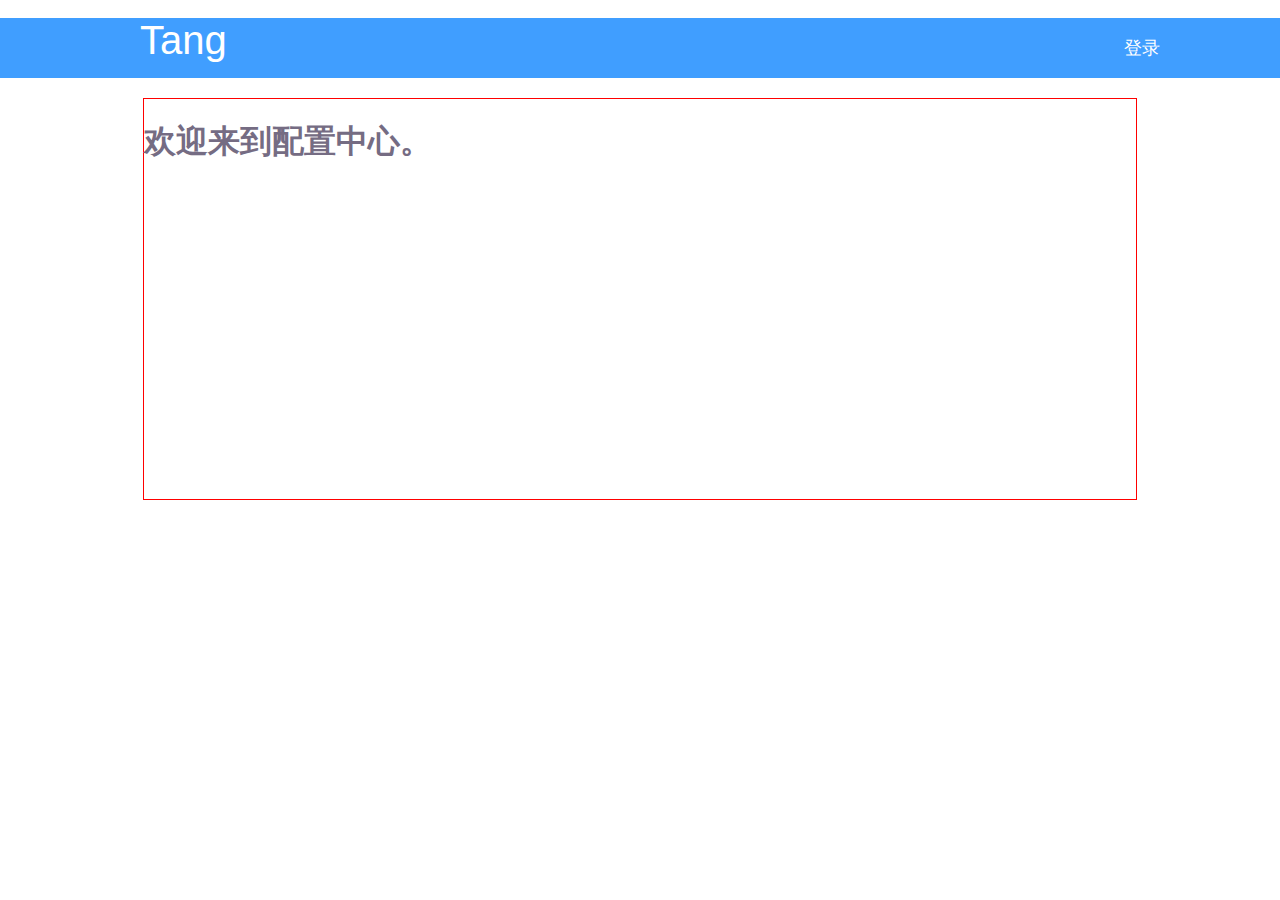
==== tang-web/src/main/resources/statics/index.html @ 9bcfc966 "分布式配置中心，第一版：简易版" ====
​
<!DOCTYPE html>
<html lang="en">
<head>
  <meta charset="UTF-8">
  <meta name="viewport" content="width=device-width, initial-scale=1.0">
	<meta http-equiv="X-UA-Compatible" content="ie=edge">
	<!-- 引入element样式 -->
	<link rel="stylesheet" href="./css/index.css">
	<!-- 引入公用样式 -->
	<link rel="stylesheet" href="./css/common.css">
	<title>配置中心</title>
	<!-- 引入vue -->
	<script src="./js/vue.js"></script>
	<!-- 引入element组件库 -->
	<script src="./js/index.js"></script>
	<script src="./js/tang.js"></script>
</head>
<body>
	<div id="app">
		<el-container>
			<!-- 顶栏 -->
			<el-header height="60">
				<div class="_title" @click="index()">Tang</div>

				<div class="_center" @click="tologin()">登录</div>

			</el-header>
 
 			<!-- 主体 -->
			<el-main>

				<div class="welcome">
					<h1>欢迎来到配置中心。</h1>

				</div>
				
				
			</el-main>

		</el-container>
	</div>
 
</body>
	<script>

		// Vue实例化
		new Vue({
			el:'#app',
			data: {
				loginFlag: false
			},
			methods: {
				// 跳转登录页面
				tologin: function(){
					window.location.href = "./pages/login.html";
				},
				
				
				
				// 判断token是否登录或者超时
				judgeLogin: function(){

					 // 获取缓存
					var name = expired();
					console.log("用户名："+name)

					if(name === ''){
						this.loginFlag = false

					}else{
						window.location.href = "./pages/configList.html";
					}

				}

			},

			mounted: function() {
				// 判断是否登录
				this.judgeLogin()

			},
		})
	</script>
</html>
 
​
---- tang-web/src/main/resources/statics/css/index.css ----
@charset "UTF-8";.el-pagination--small .arrow.disabled,.el-table .hidden-columns,.el-table td.is-hidden>*,.el-table th.is-hidden>*,.el-table--hidden{visibility:hidden}.el-input__suffix,.el-tree.is-dragging .el-tree-node__content *{pointer-events:none}.el-dropdown .el-dropdown-selfdefine:focus:active,.el-dropdown .el-dropdown-selfdefine:focus:not(.focusing),.el-message__closeBtn:focus,.el-message__content:focus,.el-popover:focus,.el-popover:focus:active,.el-popover__reference:focus:hover,.el-popover__reference:focus:not(.focusing),.el-rate:active,.el-rate:focus,.el-tooltip:focus:hover,.el-tooltip:focus:not(.focusing),.el-upload-list__item.is-success:active,.el-upload-list__item.is-success:not(.focusing):focus{outline-width:0}@font-face{font-family:element-icons;src:url(fonts/element-icons.woff) format("woff"),url(fonts/element-icons.ttf) format("truetype");font-weight:400;font-display:"auto";font-style:normal}[class*=" el-icon-"],[class^=el-icon-]{font-family:element-icons!important;speak:none;font-style:normal;font-weight:400;font-variant:normal;text-transform:none;line-height:1;vertical-align:baseline;display:inline-block;-webkit-font-smoothing:antialiased;-moz-osx-font-smoothing:grayscale}.el-icon-ice-cream-round:before{content:"\e6a0"}.el-icon-ice-cream-square:before{content:"\e6a3"}.el-icon-lollipop:before{content:"\e6a4"}.el-icon-potato-strips:before{content:"\e6a5"}.el-icon-milk-tea:before{content:"\e6a6"}.el-icon-ice-drink:before{content:"\e6a7"}.el-icon-ice-tea:before{content:"\e6a9"}.el-icon-coffee:before{content:"\e6aa"}.el-icon-orange:before{content:"\e6ab"}.el-icon-pear:before{content:"\e6ac"}.el-icon-apple:before{content:"\e6ad"}.el-icon-cherry:before{content:"\e6ae"}.el-icon-watermelon:before{content:"\e6af"}.el-icon-grape:before{content:"\e6b0"}.el-icon-refrigerator:before{content:"\e6b1"}.el-icon-goblet-square-full:before{content:"\e6b2"}.el-icon-goblet-square:before{content:"\e6b3"}.el-icon-goblet-full:before{content:"\e6b4"}.el-icon-goblet:before{content:"\e6b5"}.el-icon-cold-drink:before{content:"\e6b6"}.el-icon-coffee-cup:before{content:"\e6b8"}.el-icon-water-cup:before{content:"\e6b9"}.el-icon-hot-water:before{content:"\e6ba"}.el-icon-ice-cream:before{content:"\e6bb"}.el-icon-dessert:before{content:"\e6bc"}.el-icon-sugar:before{content:"\e6bd"}.el-icon-tableware:before{content:"\e6be"}.el-icon-burger:before{content:"\e6bf"}.el-icon-knife-fork:before{content:"\e6c1"}.el-icon-fork-spoon:before{content:"\e6c2"}.el-icon-chicken:before{content:"\e6c3"}.el-icon-food:before{content:"\e6c4"}.el-icon-dish-1:before{content:"\e6c5"}.el-icon-dish:before{content:"\e6c6"}.el-icon-moon-night:before{content:"\e6ee"}.el-icon-moon:before{content:"\e6f0"}.el-icon-cloudy-and-sunny:before{content:"\e6f1"}.el-icon-partly-cloudy:before{content:"\e6f2"}.el-icon-cloudy:before{content:"\e6f3"}.el-icon-sunny:before{content:"\e6f6"}.el-icon-sunset:before{content:"\e6f7"}.el-icon-sunrise-1:before{content:"\e6f8"}.el-icon-sunrise:before{content:"\e6f9"}.el-icon-heavy-rain:before{content:"\e6fa"}.el-icon-lightning:before{content:"\e6fb"}.el-icon-light-rain:before{content:"\e6fc"}.el-icon-wind-power:before{content:"\e6fd"}.el-icon-baseball:before{content:"\e712"}.el-icon-soccer:before{content:"\e713"}.el-icon-football:before{content:"\e715"}.el-icon-basketball:before{content:"\e716"}.el-icon-ship:before{content:"\e73f"}.el-icon-truck:before{content:"\e740"}.el-icon-bicycle:before{content:"\e741"}.el-icon-mobile-phone:before{content:"\e6d3"}.el-icon-service:before{content:"\e6d4"}.el-icon-key:before{content:"\e6e2"}.el-icon-unlock:before{content:"\e6e4"}.el-icon-lock:before{content:"\e6e5"}.el-icon-watch:before{content:"\e6fe"}.el-icon-watch-1:before{content:"\e6ff"}.el-icon-timer:before{content:"\e702"}.el-icon-alarm-clock:before{content:"\e703"}.el-icon-map-location:before{content:"\e704"}.el-icon-delete-location:before{content:"\e705"}.el-icon-add-location:before{content:"\e706"}.el-icon-location-information:before{content:"\e707"}.el-icon-location-outline:before{content:"\e708"}.el-icon-location:before{content:"\e79e"}.el-icon-place:before{content:"\e709"}.el-icon-discover:before{content:"\e70a"}.el-icon-first-aid-kit:before{content:"\e70b"}.el-icon-trophy-1:before{content:"\e70c"}.el-icon-trophy:before{content:"\e70d"}.el-icon-medal:before{content:"\e70e"}.el-icon-medal-1:before{content:"\e70f"}.el-icon-stopwatch:before{content:"\e710"}.el-icon-mic:before{content:"\e711"}.el-icon-copy-document:before{content:"\e718"}.el-icon-full-screen:before{content:"\e719"}.el-icon-switch-button:before{content:"\e71b"}.el-icon-aim:before{content:"\e71c"}.el-icon-crop:before{content:"\e71d"}.el-icon-odometer:before{content:"\e71e"}.el-icon-time:before{content:"\e71f"}.el-icon-bangzhu:before{content:"\e724"}.el-icon-close-notification:before{content:"\e726"}.el-icon-microphone:before{content:"\e727"}.el-icon-turn-off-microphone:before{content:"\e728"}.el-icon-position:before{content:"\e729"}.el-icon-postcard:before{content:"\e72a"}.el-icon-message:before{content:"\e72b"}.el-icon-chat-line-square:before{content:"\e72d"}.el-icon-chat-dot-square:before{content:"\e72e"}.el-icon-chat-dot-round:before{content:"\e72f"}.el-icon-chat-square:before{content:"\e730"}.el-icon-chat-line-round:before{content:"\e731"}.el-icon-chat-round:before{content:"\e732"}.el-icon-set-up:before{content:"\e733"}.el-icon-turn-off:before{content:"\e734"}.el-icon-open:before{content:"\e735"}.el-icon-connection:before{content:"\e736"}.el-icon-link:before{content:"\e737"}.el-icon-cpu:before{content:"\e738"}.el-icon-thumb:before{content:"\e739"}.el-icon-female:before{content:"\e73a"}.el-icon-male:before{content:"\e73b"}.el-icon-guide:before{content:"\e73c"}.el-icon-news:before{content:"\e73e"}.el-icon-price-tag:before{content:"\e744"}.el-icon-discount:before{content:"\e745"}.el-icon-wallet:before{content:"\e747"}.el-icon-coin:before{content:"\e748"}.el-icon-money:before{content:"\e749"}.el-icon-bank-card:before{content:"\e74a"}.el-icon-box:before{content:"\e74b"}.el-icon-present:before{content:"\e74c"}.el-icon-sell:before{content:"\e6d5"}.el-icon-sold-out:before{content:"\e6d6"}.el-icon-shopping-bag-2:before{content:"\e74d"}.el-icon-shopping-bag-1:before{content:"\e74e"}.el-icon-shopping-cart-2:before{content:"\e74f"}.el-icon-shopping-cart-1:before{content:"\e750"}.el-icon-shopping-cart-full:before{content:"\e751"}.el-icon-smoking:before{content:"\e752"}.el-icon-no-smoking:before{content:"\e753"}.el-icon-house:before{content:"\e754"}.el-icon-table-lamp:before{content:"\e755"}.el-icon-school:before{content:"\e756"}.el-icon-office-building:before{content:"\e757"}.el-icon-toilet-paper:before{content:"\e758"}.el-icon-notebook-2:before{content:"\e759"}.el-icon-notebook-1:before{content:"\e75a"}.el-icon-files:before{content:"\e75b"}.el-icon-collection:before{content:"\e75c"}.el-icon-receiving:before{content:"\e75d"}.el-icon-suitcase-1:before{content:"\e760"}.el-icon-suitcase:before{content:"\e761"}.el-icon-film:before{content:"\e763"}.el-icon-collection-tag:before{content:"\e765"}.el-icon-data-analysis:before{content:"\e766"}.el-icon-pie-chart:before{content:"\e767"}.el-icon-data-board:before{content:"\e768"}.el-icon-data-line:before{content:"\e76d"}.el-icon-reading:before{content:"\e769"}.el-icon-magic-stick:before{content:"\e76a"}.el-icon-coordinate:before{content:"\e76b"}.el-icon-mouse:before{content:"\e76c"}.el-icon-brush:before{content:"\e76e"}.el-icon-headset:before{content:"\e76f"}.el-icon-umbrella:before{content:"\e770"}.el-icon-scissors:before{content:"\e771"}.el-icon-mobile:before{content:"\e773"}.el-icon-attract:before{content:"\e774"}.el-icon-monitor:before{content:"\e775"}.el-icon-search:before{content:"\e778"}.el-icon-takeaway-box:before{content:"\e77a"}.el-icon-paperclip:before{content:"\e77d"}.el-icon-printer:before{content:"\e77e"}.el-icon-document-add:before{content:"\e782"}.el-icon-document:before{content:"\e785"}.el-icon-document-checked:before{content:"\e786"}.el-icon-document-copy:before{content:"\e787"}.el-icon-document-delete:before{content:"\e788"}.el-icon-document-remove:before{content:"\e789"}.el-icon-tickets:before{content:"\e78b"}.el-icon-folder-checked:before{content:"\e77f"}.el-icon-folder-delete:before{content:"\e780"}.el-icon-folder-remove:before{content:"\e781"}.el-icon-folder-add:before{content:"\e783"}.el-icon-folder-opened:before{content:"\e784"}.el-icon-folder:before{content:"\e78a"}.el-icon-edit-outline:before{content:"\e764"}.el-icon-edit:before{content:"\e78c"}.el-icon-date:before{content:"\e78e"}.el-icon-c-scale-to-original:before{content:"\e7c6"}.el-icon-view:before{content:"\e6ce"}.el-icon-loading:before{content:"\e6cf"}.el-icon-rank:before{content:"\e6d1"}.el-icon-sort-down:before{content:"\e7c4"}.el-icon-sort-up:before{content:"\e7c5"}.el-icon-sort:before{content:"\e6d2"}.el-icon-finished:before{content:"\e6cd"}.el-icon-refresh-left:before{content:"\e6c7"}.el-icon-refresh-right:before{content:"\e6c8"}.el-icon-refresh:before{content:"\e6d0"}.el-icon-video-play:before{content:"\e7c0"}.el-icon-video-pause:before{content:"\e7c1"}.el-icon-d-arrow-right:before{content:"\e6dc"}.el-icon-d-arrow-left:before{content:"\e6dd"}.el-icon-arrow-up:before{content:"\e6e1"}.el-icon-arrow-down:before{content:"\e6df"}.el-icon-arrow-right:before{content:"\e6e0"}.el-icon-arrow-left:before{content:"\e6de"}.el-icon-top-right:before{content:"\e6e7"}.el-icon-top-left:before{content:"\e6e8"}.el-icon-top:before{content:"\e6e6"}.el-icon-bottom:before{content:"\e6eb"}.el-icon-right:before{content:"\e6e9"}.el-icon-back:before{content:"\e6ea"}.el-icon-bottom-right:before{content:"\e6ec"}.el-icon-bottom-left:before{content:"\e6ed"}.el-icon-caret-top:before{content:"\e78f"}.el-icon-caret-bottom:before{content:"\e790"}.el-icon-caret-right:before{content:"\e791"}.el-icon-caret-left:before{content:"\e792"}.el-icon-d-caret:before{content:"\e79a"}.el-icon-share:before{content:"\e793"}.el-icon-menu:before{content:"\e798"}.el-icon-s-grid:before{content:"\e7a6"}.el-icon-s-check:before{content:"\e7a7"}.el-icon-s-data:before{content:"\e7a8"}.el-icon-s-opportunity:before{content:"\e7aa"}.el-icon-s-custom:before{content:"\e7ab"}.el-icon-s-claim:before{content:"\e7ad"}.el-icon-s-finance:before{content:"\e7ae"}.el-icon-s-comment:before{content:"\e7af"}.el-icon-s-flag:before{content:"\e7b0"}.el-icon-s-marketing:before{content:"\e7b1"}.el-icon-s-shop:before{content:"\e7b4"}.el-icon-s-open:before{content:"\e7b5"}.el-icon-s-management:before{content:"\e7b6"}.el-icon-s-ticket:before{content:"\e7b7"}.el-icon-s-release:before{content:"\e7b8"}.el-icon-s-home:before{content:"\e7b9"}.el-icon-s-promotion:before{content:"\e7ba"}.el-icon-s-operation:before{content:"\e7bb"}.el-icon-s-unfold:before{content:"\e7bc"}.el-icon-s-fold:before{content:"\e7a9"}.el-icon-s-platform:before{content:"\e7bd"}.el-icon-s-order:before{content:"\e7be"}.el-icon-s-cooperation:before{content:"\e7bf"}.el-icon-bell:before{content:"\e725"}.el-icon-message-solid:before{content:"\e799"}.el-icon-video-camera:before{content:"\e772"}.el-icon-video-camera-solid:before{content:"\e796"}.el-icon-camera:before{content:"\e779"}.el-icon-camera-solid:before{content:"\e79b"}.el-icon-download:before{content:"\e77c"}.el-icon-upload2:before{content:"\e77b"}.el-icon-upload:before{content:"\e7c3"}.el-icon-picture-outline-round:before{content:"\e75f"}.el-icon-picture-outline:before{content:"\e75e"}.el-icon-picture:before{content:"\e79f"}.el-icon-close:before{content:"\e6db"}.el-icon-check:before{content:"\e6da"}.el-icon-plus:before{content:"\e6d9"}.el-icon-minus:before{content:"\e6d8"}.el-icon-help:before{content:"\e73d"}.el-icon-s-help:before{content:"\e7b3"}.el-icon-circle-close:before{content:"\e78d"}.el-icon-circle-check:before{content:"\e720"}.el-icon-circle-plus-outline:before{content:"\e723"}.el-icon-remove-outline:before{content:"\e722"}.el-icon-zoom-out:before{content:"\e776"}.el-icon-zoom-in:before{content:"\e777"}.el-icon-error:before{content:"\e79d"}.el-icon-success:before{content:"\e79c"}.el-icon-circle-plus:before{content:"\e7a0"}.el-icon-remove:before{content:"\e7a2"}.el-icon-info:before{content:"\e7a1"}.el-icon-question:before{content:"\e7a4"}.el-icon-warning-outline:before{content:"\e6c9"}.el-icon-warning:before{content:"\e7a3"}.el-icon-goods:before{content:"\e7c2"}.el-icon-s-goods:before{content:"\e7b2"}.el-icon-star-off:before{content:"\e717"}.el-icon-star-on:before{content:"\e797"}.el-icon-more-outline:before{content:"\e6cc"}.el-icon-more:before{content:"\e794"}.el-icon-phone-outline:before{content:"\e6cb"}.el-icon-phone:before{content:"\e795"}.el-icon-user:before{content:"\e6e3"}.el-icon-user-solid:before{content:"\e7a5"}.el-icon-setting:before{content:"\e6ca"}.el-icon-s-tools:before{content:"\e7ac"}.el-icon-delete:before{content:"\e6d7"}.el-icon-delete-solid:before{content:"\e7c9"}.el-icon-eleme:before{content:"\e7c7"}.el-icon-platform-eleme:before{content:"\e7ca"}.el-icon-loading{-webkit-animation:rotating 2s linear infinite;animation:rotating 2s linear infinite}.el-icon--right{margin-left:5px}.el-icon--left{margin-right:5px}@-webkit-keyframes rotating{0%{-webkit-transform:rotateZ(0);transform:rotateZ(0)}100%{-webkit-transform:rotateZ(360deg);transform:rotateZ(360deg)}}@keyframes rotating{0%{-webkit-transform:rotateZ(0);transform:rotateZ(0)}100%{-webkit-transform:rotateZ(360deg);transform:rotateZ(360deg)}}.el-pagination{white-space:nowrap;padding:2px 5px;color:#303133;font-weight:700}.el-pagination::after,.el-pagination::before{display:table;content:""}.el-pagination::after{clear:both}.el-pagination button,.el-pagination span:not([class*=suffix]){display:inline-block;font-size:13px;min-width:35.5px;height:28px;line-height:28px;vertical-align:top;-webkit-box-sizing:border-box;box-sizing:border-box}.el-pagination .el-input__inner{text-align:center;-moz-appearance:textfield;line-height:normal}.el-pagination .el-input__suffix{right:0;-webkit-transform:scale(.8);transform:scale(.8)}.el-pagination .el-select .el-input{width:100px;margin:0 5px}.el-pagination .el-select .el-input .el-input__inner{padding-right:25px;border-radius:3px}.el-pagination button{border:none;padding:0 6px;background:0 0}.el-pagination button:focus{outline:0}.el-pagination button:hover{color:#409EFF}.el-pagination button:disabled{color:#C0C4CC;background-color:#FFF;cursor:not-allowed}.el-pagination .btn-next,.el-pagination .btn-prev{background:center center no-repeat #FFF;background-size:16px;cursor:pointer;margin:0;color:#303133}.el-pagination .btn-next .el-icon,.el-pagination .btn-prev .el-icon{display:block;font-size:12px;font-weight:700}.el-pagination .btn-prev{padding-right:12px}.el-pagination .btn-next{padding-left:12px}.el-pagination .el-pager li.disabled{color:#C0C4CC;cursor:not-allowed}.el-pager li,.el-pager li.btn-quicknext:hover,.el-pager li.btn-quickprev:hover{cursor:pointer}.el-pagination--small .btn-next,.el-pagination--small .btn-prev,.el-pagination--small .el-pager li,.el-pagination--small .el-pager li.btn-quicknext,.el-pagination--small .el-pager li.btn-quickprev,.el-pagination--small .el-pager li:last-child{border-color:transparent;font-size:12px;line-height:22px;height:22px;min-width:22px}.el-pagination--small .more::before,.el-pagination--small li.more::before{line-height:24px}.el-pagination--small button,.el-pagination--small span:not([class*=suffix]){height:22px;line-height:22px}.el-pagination--small .el-pagination__editor,.el-pagination--small .el-pagination__editor.el-input .el-input__inner{height:22px}.el-pagination__sizes{margin:0 10px 0 0;font-weight:400;color:#606266}.el-pagination__sizes .el-input .el-input__inner{font-size:13px;padding-left:8px}.el-pagination__sizes .el-input .el-input__inner:hover{border-color:#409EFF}.el-pagination__total{margin-right:10px;font-weight:400;color:#606266}.el-pagination__jump{margin-left:24px;font-weight:400;color:#606266}.el-pagination__jump .el-input__inner{padding:0 3px}.el-pagination__rightwrapper{float:right}.el-pagination__editor{line-height:18px;padding:0 2px;height:28px;text-align:center;margin:0 2px;-webkit-box-sizing:border-box;box-sizing:border-box;border-radius:3px}.el-pager,.el-pagination.is-background .btn-next,.el-pagination.is-background .btn-prev{padding:0}.el-pagination__editor.el-input{width:50px}.el-pagination__editor.el-input .el-input__inner{height:28px}.el-pagination__editor .el-input__inner::-webkit-inner-spin-button,.el-pagination__editor .el-input__inner::-webkit-outer-spin-button{-webkit-appearance:none;margin:0}.el-pagination.is-background .btn-next,.el-pagination.is-background .btn-prev,.el-pagination.is-background .el-pager li{margin:0 5px;background-color:#f4f4f5;color:#606266;min-width:30px;border-radius:2px}.el-pagination.is-background .btn-next.disabled,.el-pagination.is-background .btn-next:disabled,.el-pagination.is-background .btn-prev.disabled,.el-pagination.is-background .btn-prev:disabled,.el-pagination.is-background .el-pager li.disabled{color:#C0C4CC}.el-pagination.is-background .el-pager li:not(.disabled):hover{color:#409EFF}.el-pagination.is-background .el-pager li:not(.disabled).active{background-color:#409EFF;color:#FFF}.el-dialog,.el-pager li{background:#FFF;-webkit-box-sizing:border-box}.el-pagination.is-background.el-pagination--small .btn-next,.el-pagination.is-background.el-pagination--small .btn-prev,.el-pagination.is-background.el-pagination--small .el-pager li{margin:0 3px;min-width:22px}.el-pager,.el-pager li{vertical-align:top;margin:0;display:inline-block}.el-pager{-webkit-user-select:none;-moz-user-select:none;-ms-user-select:none;user-select:none;list-style:none;font-size:0}.el-date-table,.el-table th{-webkit-user-select:none;-moz-user-select:none}.el-pager .more::before{line-height:30px}.el-pager li{padding:0 4px;font-size:13px;min-width:35.5px;height:28px;line-height:28px;box-sizing:border-box;text-align:center}.el-menu--collapse .el-menu .el-submenu,.el-menu--popup{min-width:200px}.el-pager li.btn-quicknext,.el-pager li.btn-quickprev{line-height:28px;color:#303133}.el-pager li.btn-quicknext.disabled,.el-pager li.btn-quickprev.disabled{color:#C0C4CC}.el-pager li.active+li{border-left:0}.el-pager li:hover{color:#409EFF}.el-pager li.active{color:#409EFF;cursor:default}@-webkit-keyframes v-modal-in{0%{opacity:0}}@-webkit-keyframes v-modal-out{100%{opacity:0}}.el-dialog{position:relative;margin:0 auto 50px;border-radius:2px;-webkit-box-shadow:0 1px 3px rgba(0,0,0,.3);box-shadow:0 1px 3px rgba(0,0,0,.3);box-sizing:border-box;width:50%}.el-dialog.is-fullscreen{width:100%;margin-top:0;margin-bottom:0;height:100%;overflow:auto}.el-dialog__wrapper{position:fixed;top:0;right:0;bottom:0;left:0;overflow:auto;margin:0}.el-dialog__header{padding:20px 20px 10px}.el-dialog__headerbtn{position:absolute;top:20px;right:20px;padding:0;background:0 0;border:none;outline:0;cursor:pointer;font-size:16px}.el-dialog__headerbtn .el-dialog__close{color:#909399}.el-dialog__headerbtn:focus .el-dialog__close,.el-dialog__headerbtn:hover .el-dialog__close{color:#409EFF}.el-dialog__title{line-height:24px;font-size:18px;color:#303133}.el-dialog__body{padding:30px 20px;color:#606266;font-size:14px;word-break:break-all}.el-dialog__footer{padding:10px 20px 20px;text-align:right;-webkit-box-sizing:border-box;box-sizing:border-box}.el-dialog--center{text-align:center}.el-dialog--center .el-dialog__body{text-align:initial;padding:25px 25px 30px}.el-dialog--center .el-dialog__footer{text-align:inherit}.dialog-fade-enter-active{-webkit-animation:dialog-fade-in .3s;animation:dialog-fade-in .3s}.dialog-fade-leave-active{-webkit-animation:dialog-fade-out .3s;animation:dialog-fade-out .3s}@-webkit-keyframes dialog-fade-in{0%{-webkit-transform:translate3d(0,-20px,0);transform:translate3d(0,-20px,0);opacity:0}100%{-webkit-transform:translate3d(0,0,0);transform:translate3d(0,0,0);opacity:1}}@keyframes dialog-fade-in{0%{-webkit-transform:translate3d(0,-20px,0);transform:translate3d(0,-20px,0);opacity:0}100%{-webkit-transform:translate3d(0,0,0);transform:translate3d(0,0,0);opacity:1}}@-webkit-keyframes dialog-fade-out{0%{-webkit-transform:translate3d(0,0,0);transform:translate3d(0,0,0);opacity:1}100%{-webkit-transform:translate3d(0,-20px,0);transform:translate3d(0,-20px,0);opacity:0}}@keyframes dialog-fade-out{0%{-webkit-transform:translate3d(0,0,0);transform:translate3d(0,0,0);opacity:1}100%{-webkit-transform:translate3d(0,-20px,0);transform:translate3d(0,-20px,0);opacity:0}}.el-autocomplete{position:relative;display:inline-block}.el-autocomplete-suggestion{margin:5px 0;-webkit-box-shadow:0 2px 12px 0 rgba(0,0,0,.1);box-shadow:0 2px 12px 0 rgba(0,0,0,.1);border-radius:4px;border:1px solid #E4E7ED;-webkit-box-sizing:border-box;box-sizing:border-box;background-color:#FFF}.el-dropdown-menu,.el-menu--collapse .el-submenu .el-menu{z-index:10;-webkit-box-shadow:0 2px 12px 0 rgba(0,0,0,.1)}.el-autocomplete-suggestion__wrap{max-height:280px;padding:10px 0;-webkit-box-sizing:border-box;box-sizing:border-box}.el-autocomplete-suggestion__list{margin:0;padding:0}.el-autocomplete-suggestion li{padding:0 20px;margin:0;line-height:34px;cursor:pointer;color:#606266;font-size:14px;list-style:none;white-space:nowrap;overflow:hidden;text-overflow:ellipsis}.el-autocomplete-suggestion li.highlighted,.el-autocomplete-suggestion li:hover{background-color:#F5F7FA}.el-autocomplete-suggestion li.divider{margin-top:6px;border-top:1px solid #000}.el-autocomplete-suggestion li.divider:last-child{margin-bottom:-6px}.el-autocomplete-suggestion.is-loading li{text-align:center;height:100px;line-height:100px;font-size:20px;color:#999}.el-autocomplete-suggestion.is-loading li::after{display:inline-block;content:"";height:100%;vertical-align:middle}.el-autocomplete-suggestion.is-loading li:hover{background-color:#FFF}.el-autocomplete-suggestion.is-loading .el-icon-loading{vertical-align:middle}.el-dropdown{display:inline-block;position:relative;color:#606266;font-size:14px}.el-dropdown .el-button-group{display:block}.el-dropdown .el-button-group .el-button{float:none}.el-dropdown .el-dropdown__caret-button{padding-left:5px;padding-right:5px;position:relative;border-left:none}.el-dropdown .el-dropdown__caret-button::before{content:'';position:absolute;display:block;width:1px;top:5px;bottom:5px;left:0;background:rgba(255,255,255,.5)}.el-dropdown .el-dropdown__caret-button.el-button--default::before{background:rgba(220,223,230,.5)}.el-dropdown .el-dropdown__caret-button:hover::before{top:0;bottom:0}.el-dropdown .el-dropdown__caret-button .el-dropdown__icon{padding-left:0}.el-dropdown__icon{font-size:12px;margin:0 3px}.el-dropdown-menu{position:absolute;top:0;left:0;padding:10px 0;margin:5px 0;background-color:#FFF;border:1px solid #EBEEF5;border-radius:4px;box-shadow:0 2px 12px 0 rgba(0,0,0,.1)}.el-dropdown-menu__item{list-style:none;line-height:36px;padding:0 20px;margin:0;font-size:14px;color:#606266;cursor:pointer;outline:0}.el-dropdown-menu__item:focus,.el-dropdown-menu__item:not(.is-disabled):hover{background-color:#ecf5ff;color:#66b1ff}.el-dropdown-menu__item i{margin-right:5px}.el-dropdown-menu__item--divided{position:relative;margin-top:6px;border-top:1px solid #EBEEF5}.el-dropdown-menu__item--divided:before{content:'';height:6px;display:block;margin:0 -20px;background-color:#FFF}.el-dropdown-menu__item.is-disabled{cursor:default;color:#bbb;pointer-events:none}.el-dropdown-menu--medium{padding:6px 0}.el-dropdown-menu--medium .el-dropdown-menu__item{line-height:30px;padding:0 17px;font-size:14px}.el-dropdown-menu--medium .el-dropdown-menu__item.el-dropdown-menu__item--divided{margin-top:6px}.el-dropdown-menu--medium .el-dropdown-menu__item.el-dropdown-menu__item--divided:before{height:6px;margin:0 -17px}.el-dropdown-menu--small{padding:6px 0}.el-dropdown-menu--small .el-dropdown-menu__item{line-height:27px;padding:0 15px;font-size:13px}.el-dropdown-menu--small .el-dropdown-menu__item.el-dropdown-menu__item--divided{margin-top:4px}.el-dropdown-menu--small .el-dropdown-menu__item.el-dropdown-menu__item--divided:before{height:4px;margin:0 -15px}.el-dropdown-menu--mini{padding:3px 0}.el-dropdown-menu--mini .el-dropdown-menu__item{line-height:24px;padding:0 10px;font-size:12px}.el-dropdown-menu--mini .el-dropdown-menu__item.el-dropdown-menu__item--divided{margin-top:3px}.el-dropdown-menu--mini .el-dropdown-menu__item.el-dropdown-menu__item--divided:before{height:3px;margin:0 -10px}.el-menu{border-right:solid 1px #e6e6e6;list-style:none;position:relative;margin:0;padding-left:0;background-color:#FFF}.el-menu--horizontal>.el-menu-item:not(.is-disabled):focus,.el-menu--horizontal>.el-menu-item:not(.is-disabled):hover,.el-menu--horizontal>.el-submenu .el-submenu__title:hover{background-color:#fff}.el-menu::after,.el-menu::before{display:table;content:""}.el-menu::after{clear:both}.el-menu.el-menu--horizontal{border-bottom:solid 1px #e6e6e6}.el-menu--horizontal{border-right:none}.el-menu--horizontal>.el-menu-item{float:left;height:60px;line-height:60px;margin:0;border-bottom:2px solid transparent;color:#909399}.el-menu--horizontal>.el-menu-item a,.el-menu--horizontal>.el-menu-item a:hover{color:inherit}.el-menu--horizontal>.el-submenu{float:left}.el-menu--horizontal>.el-submenu:focus,.el-menu--horizontal>.el-submenu:hover{outline:0}.el-menu--horizontal>.el-submenu:focus .el-submenu__title,.el-menu--horizontal>.el-submenu:hover .el-submenu__title{color:#303133}.el-menu--horizontal>.el-submenu.is-active .el-submenu__title{border-bottom:2px solid #409EFF;color:#303133}.el-menu--horizontal>.el-submenu .el-submenu__title{height:60px;line-height:60px;border-bottom:2px solid transparent;color:#909399}.el-menu--horizontal>.el-submenu .el-submenu__icon-arrow{position:static;vertical-align:middle;margin-left:8px;margin-top:-3px}.el-menu--horizontal .el-menu .el-menu-item,.el-menu--horizontal .el-menu .el-submenu__title{background-color:#FFF;float:none;height:36px;line-height:36px;padding:0 10px;color:#909399}.el-menu--horizontal .el-menu .el-menu-item.is-active,.el-menu--horizontal .el-menu .el-submenu.is-active>.el-submenu__title{color:#303133}.el-menu--horizontal .el-menu-item:not(.is-disabled):focus,.el-menu--horizontal .el-menu-item:not(.is-disabled):hover{outline:0;color:#303133}.el-menu--horizontal>.el-menu-item.is-active{border-bottom:2px solid #409EFF;color:#303133}.el-menu--collapse{width:64px}.el-menu--collapse>.el-menu-item [class^=el-icon-],.el-menu--collapse>.el-submenu>.el-submenu__title [class^=el-icon-]{margin:0;vertical-align:middle;width:24px;text-align:center}.el-menu--collapse>.el-menu-item .el-submenu__icon-arrow,.el-menu--collapse>.el-submenu>.el-submenu__title .el-submenu__icon-arrow{display:none}.el-menu--collapse>.el-menu-item span,.el-menu--collapse>.el-submenu>.el-submenu__title span{height:0;width:0;overflow:hidden;visibility:hidden;display:inline-block}.el-menu--collapse>.el-menu-item.is-active i{color:inherit}.el-menu--collapse .el-submenu{position:relative}.el-menu--collapse .el-submenu .el-menu{position:absolute;margin-left:5px;top:0;left:100%;border:1px solid #E4E7ED;border-radius:2px;box-shadow:0 2px 12px 0 rgba(0,0,0,.1)}.el-menu-item,.el-submenu__title{height:56px;line-height:56px;position:relative;-webkit-box-sizing:border-box;white-space:nowrap;list-style:none}.el-menu--collapse .el-submenu.is-opened>.el-submenu__title .el-submenu__icon-arrow{-webkit-transform:none;transform:none}.el-menu--popup{z-index:100;border:none;padding:5px 0;border-radius:2px;-webkit-box-shadow:0 2px 12px 0 rgba(0,0,0,.1);box-shadow:0 2px 12px 0 rgba(0,0,0,.1)}.el-menu--popup-bottom-start{margin-top:5px}.el-menu--popup-right-start{margin-left:5px;margin-right:5px}.el-menu-item{font-size:14px;color:#303133;padding:0 20px;cursor:pointer;-webkit-transition:border-color .3s,background-color .3s,color .3s;transition:border-color .3s,background-color .3s,color .3s;box-sizing:border-box}.el-menu-item *{vertical-align:middle}.el-menu-item i{color:#909399}.el-menu-item:focus,.el-menu-item:hover{outline:0;background-color:#ecf5ff}.el-menu-item.is-disabled{opacity:.25;cursor:not-allowed;background:0 0!important}.el-menu-item [class^=el-icon-]{margin-right:5px;width:24px;text-align:center;font-size:18px;vertical-align:middle}.el-menu-item.is-active{color:#409EFF}.el-menu-item.is-active i{color:inherit}.el-submenu{list-style:none;margin:0;padding-left:0}.el-submenu__title{font-size:14px;color:#303133;padding:0 20px;cursor:pointer;-webkit-transition:border-color .3s,background-color .3s,color .3s;transition:border-color .3s,background-color .3s,color .3s;box-sizing:border-box}.el-submenu__title *{vertical-align:middle}.el-submenu__title i{color:#909399}.el-submenu__title:focus,.el-submenu__title:hover{outline:0;background-color:#ecf5ff}.el-submenu__title.is-disabled{opacity:.25;cursor:not-allowed;background:0 0!important}.el-submenu__title:hover{background-color:#ecf5ff}.el-submenu .el-menu{border:none}.el-submenu .el-menu-item{height:50px;line-height:50px;padding:0 45px;min-width:200px}.el-submenu__icon-arrow{position:absolute;top:50%;right:20px;margin-top:-7px;-webkit-transition:-webkit-transform .3s;transition:-webkit-transform .3s;transition:transform .3s;transition:transform .3s,-webkit-transform .3s;font-size:12px}.el-submenu.is-active .el-submenu__title{border-bottom-color:#409EFF}.el-submenu.is-opened>.el-submenu__title .el-submenu__icon-arrow{-webkit-transform:rotateZ(180deg);transform:rotateZ(180deg)}.el-submenu.is-disabled .el-menu-item,.el-submenu.is-disabled .el-submenu__title{opacity:.25;cursor:not-allowed;background:0 0!important}.el-submenu [class^=el-icon-]{vertical-align:middle;margin-right:5px;width:24px;text-align:center;font-size:18px}.el-menu-item-group>ul{padding:0}.el-menu-item-group__title{padding:7px 0 7px 20px;line-height:normal;font-size:12px;color:#909399}.el-radio-button__inner,.el-radio-group{display:inline-block;line-height:1;vertical-align:middle}.horizontal-collapse-transition .el-submenu__title .el-submenu__icon-arrow{-webkit-transition:.2s;transition:.2s;opacity:0}.el-radio-group{font-size:0}.el-radio-button{position:relative;display:inline-block;outline:0}.el-radio-button__inner{white-space:nowrap;background:#FFF;border:1px solid #DCDFE6;font-weight:500;border-left:0;color:#606266;-webkit-appearance:none;text-align:center;-webkit-box-sizing:border-box;box-sizing:border-box;outline:0;margin:0;position:relative;cursor:pointer;-webkit-transition:all .3s cubic-bezier(.645,.045,.355,1);transition:all .3s cubic-bezier(.645,.045,.355,1);padding:12px 20px;font-size:14px;border-radius:0}.el-radio-button__inner.is-round{padding:12px 20px}.el-radio-button__inner:hover{color:#409EFF}.el-radio-button__inner [class*=el-icon-]{line-height:.9}.el-radio-button__inner [class*=el-icon-]+span{margin-left:5px}.el-radio-button:first-child .el-radio-button__inner{border-left:1px solid #DCDFE6;border-radius:4px 0 0 4px;-webkit-box-shadow:none!important;box-shadow:none!important}.el-radio-button__orig-radio{opacity:0;outline:0;position:absolute;z-index:-1}.el-radio-button__orig-radio:checked+.el-radio-button__inner{color:#FFF;background-color:#409EFF;border-color:#409EFF;-webkit-box-shadow:-1px 0 0 0 #409EFF;box-shadow:-1px 0 0 0 #409EFF}.el-radio-button__orig-radio:disabled+.el-radio-button__inner{color:#C0C4CC;cursor:not-allowed;background-image:none;background-color:#FFF;border-color:#EBEEF5;-webkit-box-shadow:none;box-shadow:none}.el-radio-button__orig-radio:disabled:checked+.el-radio-button__inner{background-color:#F2F6FC}.el-radio-button:last-child .el-radio-button__inner{border-radius:0 4px 4px 0}.el-popover,.el-radio-button:first-child:last-child .el-radio-button__inner{border-radius:4px}.el-radio-button--medium .el-radio-button__inner{padding:10px 20px;font-size:14px;border-radius:0}.el-radio-button--medium .el-radio-button__inner.is-round{padding:10px 20px}.el-radio-button--small .el-radio-button__inner{padding:9px 15px;font-size:12px;border-radius:0}.el-radio-button--small .el-radio-button__inner.is-round{padding:9px 15px}.el-radio-button--mini .el-radio-button__inner{padding:7px 15px;font-size:12px;border-radius:0}.el-radio-button--mini .el-radio-button__inner.is-round{padding:7px 15px}.el-radio-button:focus:not(.is-focus):not(:active):not(.is-disabled){-webkit-box-shadow:0 0 2px 2px #409EFF;box-shadow:0 0 2px 2px #409EFF}.el-switch{display:-webkit-inline-box;display:-ms-inline-flexbox;display:inline-flex;-webkit-box-align:center;-ms-flex-align:center;align-items:center;position:relative;font-size:14px;line-height:20px;height:20px;vertical-align:middle}.el-switch__core,.el-switch__label{display:inline-block;cursor:pointer}.el-switch.is-disabled .el-switch__core,.el-switch.is-disabled .el-switch__label{cursor:not-allowed}.el-switch__label{-webkit-transition:.2s;transition:.2s;height:20px;font-size:14px;font-weight:500;vertical-align:middle;color:#303133}.el-switch__label.is-active{color:#409EFF}.el-switch__label--left{margin-right:10px}.el-switch__label--right{margin-left:10px}.el-switch__label *{line-height:1;font-size:14px;display:inline-block}.el-switch__input{position:absolute;width:0;height:0;opacity:0;margin:0}.el-switch__core{margin:0;position:relative;width:40px;height:20px;border:1px solid #DCDFE6;outline:0;border-radius:10px;-webkit-box-sizing:border-box;box-sizing:border-box;background:#DCDFE6;-webkit-transition:border-color .3s,background-color .3s;transition:border-color .3s,background-color .3s;vertical-align:middle}.el-switch__core:after{content:"";position:absolute;top:1px;left:1px;border-radius:100%;-webkit-transition:all .3s;transition:all .3s;width:16px;height:16px;background-color:#FFF}.el-switch.is-checked .el-switch__core{border-color:#409EFF;background-color:#409EFF}.el-switch.is-checked .el-switch__core::after{left:100%;margin-left:-17px}.el-switch.is-disabled{opacity:.6}.el-switch--wide .el-switch__label.el-switch__label--left span{left:10px}.el-switch--wide .el-switch__label.el-switch__label--right span{right:10px}.el-switch .label-fade-enter,.el-switch .label-fade-leave-active{opacity:0}.el-select-dropdown{position:absolute;z-index:1001;border:1px solid #E4E7ED;border-radius:4px;background-color:#FFF;-webkit-box-shadow:0 2px 12px 0 rgba(0,0,0,.1);box-shadow:0 2px 12px 0 rgba(0,0,0,.1);-webkit-box-sizing:border-box;box-sizing:border-box;margin:5px 0}.el-select-dropdown.is-multiple .el-select-dropdown__item.selected{color:#409EFF;background-color:#FFF}.el-select-dropdown.is-multiple .el-select-dropdown__item.selected.hover{background-color:#F5F7FA}.el-select-dropdown.is-multiple .el-select-dropdown__item.selected::after{position:absolute;right:20px;font-family:element-icons;content:"\e6da";font-size:12px;font-weight:700;-webkit-font-smoothing:antialiased;-moz-osx-font-smoothing:grayscale}.el-select-dropdown .el-scrollbar.is-empty .el-select-dropdown__list{padding:0}.el-select-dropdown__empty{padding:10px 0;margin:0;text-align:center;color:#999;font-size:14px}.el-select-dropdown__wrap{max-height:274px}.el-select-dropdown__list{list-style:none;padding:6px 0;margin:0;-webkit-box-sizing:border-box;box-sizing:border-box}.el-select-dropdown__item{font-size:14px;padding:0 20px;position:relative;white-space:nowrap;overflow:hidden;text-overflow:ellipsis;color:#606266;height:34px;line-height:34px;-webkit-box-sizing:border-box;box-sizing:border-box;cursor:pointer}.el-select-dropdown__item.is-disabled{color:#C0C4CC;cursor:not-allowed}.el-select-dropdown__item.is-disabled:hover{background-color:#FFF}.el-select-dropdown__item.hover,.el-select-dropdown__item:hover{background-color:#F5F7FA}.el-select-dropdown__item.selected{color:#409EFF;font-weight:700}.el-select-group{margin:0;padding:0}.el-select-group__wrap{position:relative;list-style:none;margin:0;padding:0}.el-select-group__wrap:not(:last-of-type){padding-bottom:24px}.el-select-group__wrap:not(:last-of-type)::after{content:'';position:absolute;display:block;left:20px;right:20px;bottom:12px;height:1px;background:#E4E7ED}.el-select-group__title{padding-left:20px;font-size:12px;color:#909399;line-height:30px}.el-select-group .el-select-dropdown__item{padding-left:20px}.el-select{display:inline-block;position:relative}.el-select .el-select__tags>span{display:contents}.el-select:hover .el-input__inner{border-color:#C0C4CC}.el-select .el-input__inner{cursor:pointer;padding-right:35px}.el-select .el-input__inner:focus{border-color:#409EFF}.el-select .el-input .el-select__caret{color:#C0C4CC;font-size:14px;-webkit-transition:-webkit-transform .3s;transition:-webkit-transform .3s;transition:transform .3s;transition:transform .3s,-webkit-transform .3s;-webkit-transform:rotateZ(180deg);transform:rotateZ(180deg);cursor:pointer}.el-select .el-input .el-select__caret.is-reverse{-webkit-transform:rotateZ(0);transform:rotateZ(0)}.el-select .el-input .el-select__caret.is-show-close{font-size:14px;text-align:center;-webkit-transform:rotateZ(180deg);transform:rotateZ(180deg);border-radius:100%;color:#C0C4CC;-webkit-transition:color .2s cubic-bezier(.645,.045,.355,1);transition:color .2s cubic-bezier(.645,.045,.355,1)}.el-select .el-input .el-select__caret.is-show-close:hover{color:#909399}.el-select .el-input.is-disabled .el-input__inner{cursor:not-allowed}.el-select .el-input.is-disabled .el-input__inner:hover{border-color:#E4E7ED}.el-select .el-input.is-focus .el-input__inner{border-color:#409EFF}.el-select>.el-input{display:block}.el-select__input{border:none;outline:0;padding:0;margin-left:15px;color:#666;font-size:14px;-webkit-appearance:none;-moz-appearance:none;appearance:none;height:28px;background-color:transparent}.el-select__input.is-mini{height:14px}.el-select__close{cursor:pointer;position:absolute;top:8px;z-index:1000;right:25px;color:#C0C4CC;line-height:18px;font-size:14px}.el-select__close:hover{color:#909399}.el-select__tags{position:absolute;line-height:normal;white-space:normal;z-index:1;top:50%;-webkit-transform:translateY(-50%);transform:translateY(-50%);display:-webkit-box;display:-ms-flexbox;display:flex;-webkit-box-align:center;-ms-flex-align:center;align-items:center;-ms-flex-wrap:wrap;flex-wrap:wrap}.el-select .el-tag__close{margin-top:-2px}.el-select .el-tag{-webkit-box-sizing:border-box;box-sizing:border-box;border-color:transparent;margin:2px 0 2px 6px;background-color:#f0f2f5}.el-select .el-tag__close.el-icon-close{background-color:#C0C4CC;right:-7px;top:0;color:#FFF}.el-select .el-tag__close.el-icon-close:hover{background-color:#909399}.el-table,.el-table__expanded-cell{background-color:#FFF}.el-select .el-tag__close.el-icon-close::before{display:block;-webkit-transform:translate(0,.5px);transform:translate(0,.5px)}.el-table{position:relative;overflow:hidden;-webkit-box-sizing:border-box;box-sizing:border-box;-webkit-box-flex:1;-ms-flex:1;flex:1;width:100%;max-width:100%;font-size:14px;color:#606266}.el-table--mini,.el-table--small,.el-table__expand-icon{font-size:12px}.el-table__empty-block{min-height:60px;text-align:center;width:100%;display:-webkit-box;display:-ms-flexbox;display:flex;-webkit-box-pack:center;-ms-flex-pack:center;justify-content:center;-webkit-box-align:center;-ms-flex-align:center;align-items:center}.el-table__empty-text{line-height:60px;width:50%;color:#909399}.el-table__expand-column .cell{padding:0;text-align:center}.el-table__expand-icon{position:relative;cursor:pointer;color:#666;-webkit-transition:-webkit-transform .2s ease-in-out;transition:-webkit-transform .2s ease-in-out;transition:transform .2s ease-in-out;transition:transform .2s ease-in-out,-webkit-transform .2s ease-in-out;height:20px}.el-table__expand-icon--expanded{-webkit-transform:rotate(90deg);transform:rotate(90deg)}.el-table__expand-icon>.el-icon{position:absolute;left:50%;top:50%;margin-left:-5px;margin-top:-5px}.el-table__expanded-cell[class*=cell]{padding:20px 50px}.el-table__expanded-cell:hover{background-color:transparent!important}.el-table__placeholder{display:inline-block;width:20px}.el-table__append-wrapper{overflow:hidden}.el-table--fit{border-right:0;border-bottom:0}.el-table--fit td.gutter,.el-table--fit th.gutter{border-right-width:1px}.el-table--scrollable-x .el-table__body-wrapper{overflow-x:auto}.el-table--scrollable-y .el-table__body-wrapper{overflow-y:auto}.el-table thead{color:#909399;font-weight:500}.el-table thead.is-group th{background:#F5F7FA}.el-table th,.el-table tr{background-color:#FFF}.el-table td,.el-table th{padding:12px 0;min-width:0;-webkit-box-sizing:border-box;box-sizing:border-box;text-overflow:ellipsis;vertical-align:middle;position:relative;text-align:left}.el-table td.is-center,.el-table th.is-center{text-align:center}.el-table td.is-right,.el-table th.is-right{text-align:right}.el-table td.gutter,.el-table th.gutter{width:15px;border-right-width:0;border-bottom-width:0;padding:0}.el-table--medium td,.el-table--medium th{padding:10px 0}.el-table--small td,.el-table--small th{padding:8px 0}.el-table--mini td,.el-table--mini th{padding:6px 0}.el-table .cell,.el-table--border td:first-child .cell,.el-table--border th:first-child .cell{padding-left:10px}.el-table tr input[type=checkbox]{margin:0}.el-table td,.el-table th.is-leaf{border-bottom:1px solid #EBEEF5}.el-table th.is-sortable{cursor:pointer}.el-table th{overflow:hidden;-ms-user-select:none;user-select:none}.el-table th>.cell{display:inline-block;-webkit-box-sizing:border-box;box-sizing:border-box;position:relative;vertical-align:middle;padding-left:10px;padding-right:10px;width:100%}.el-table th>.cell.highlight{color:#409EFF}.el-table th.required>div::before{display:inline-block;content:"";width:8px;height:8px;border-radius:50%;background:#ff4d51;margin-right:5px;vertical-align:middle}.el-table td div{-webkit-box-sizing:border-box;box-sizing:border-box}.el-table td.gutter{width:0}.el-table .cell{-webkit-box-sizing:border-box;box-sizing:border-box;overflow:hidden;text-overflow:ellipsis;white-space:normal;word-break:break-all;line-height:23px;padding-right:10px}.el-table .cell.el-tooltip{white-space:nowrap;min-width:50px}.el-table--border,.el-table--group{border:1px solid #EBEEF5}.el-table--border::after,.el-table--group::after,.el-table::before{content:'';position:absolute;background-color:#EBEEF5;z-index:1}.el-table--border::after,.el-table--group::after{top:0;right:0;width:1px;height:100%}.el-table::before{left:0;bottom:0;width:100%;height:1px}.el-table--border{border-right:none;border-bottom:none}.el-table--border.el-loading-parent--relative{border-color:transparent}.el-table--border td,.el-table--border th,.el-table__body-wrapper .el-table--border.is-scrolling-left~.el-table__fixed{border-right:1px solid #EBEEF5}.el-table--border th.gutter:last-of-type{border-bottom:1px solid #EBEEF5;border-bottom-width:1px}.el-table--border th,.el-table__fixed-right-patch{border-bottom:1px solid #EBEEF5}.el-table__fixed,.el-table__fixed-right{position:absolute;top:0;left:0;overflow-x:hidden;overflow-y:hidden;-webkit-box-shadow:0 0 10px rgba(0,0,0,.12);box-shadow:0 0 10px rgba(0,0,0,.12)}.el-table__fixed-right::before,.el-table__fixed::before{content:'';position:absolute;left:0;bottom:0;width:100%;height:1px;background-color:#EBEEF5;z-index:4}.el-table__fixed-right-patch{position:absolute;top:-1px;right:0;background-color:#FFF}.el-table__fixed-right{top:0;left:auto;right:0}.el-table__fixed-right .el-table__fixed-body-wrapper,.el-table__fixed-right .el-table__fixed-footer-wrapper,.el-table__fixed-right .el-table__fixed-header-wrapper{left:auto;right:0}.el-table__fixed-header-wrapper{position:absolute;left:0;top:0;z-index:3}.el-table__fixed-footer-wrapper{position:absolute;left:0;bottom:0;z-index:3}.el-table__fixed-footer-wrapper tbody td{border-top:1px solid #EBEEF5;background-color:#F5F7FA;color:#606266}.el-table__fixed-body-wrapper{position:absolute;left:0;top:37px;overflow:hidden;z-index:3}.el-table__body-wrapper,.el-table__footer-wrapper,.el-table__header-wrapper{width:100%}.el-table__footer-wrapper{margin-top:-1px}.el-table__footer-wrapper td{border-top:1px solid #EBEEF5}.el-table__body,.el-table__footer,.el-table__header{table-layout:fixed;border-collapse:separate}.el-table__footer-wrapper,.el-table__header-wrapper{overflow:hidden}.el-table__footer-wrapper tbody td,.el-table__header-wrapper tbody td{background-color:#F5F7FA;color:#606266}.el-table__body-wrapper{overflow:hidden;position:relative}.el-table__body-wrapper.is-scrolling-left~.el-table__fixed,.el-table__body-wrapper.is-scrolling-none~.el-table__fixed,.el-table__body-wrapper.is-scrolling-none~.el-table__fixed-right,.el-table__body-wrapper.is-scrolling-right~.el-table__fixed-right{-webkit-box-shadow:none;box-shadow:none}.el-picker-panel,.el-table-filter{-webkit-box-shadow:0 2px 12px 0 rgba(0,0,0,.1)}.el-table__body-wrapper .el-table--border.is-scrolling-right~.el-table__fixed-right{border-left:1px solid #EBEEF5}.el-table .caret-wrapper{display:-webkit-inline-box;display:-ms-inline-flexbox;display:inline-flex;-webkit-box-orient:vertical;-webkit-box-direction:normal;-ms-flex-direction:column;flex-direction:column;-webkit-box-align:center;-ms-flex-align:center;align-items:center;height:34px;width:24px;vertical-align:middle;cursor:pointer;overflow:initial;position:relative}.el-table .sort-caret{width:0;height:0;border:5px solid transparent;position:absolute;left:7px}.el-table .sort-caret.ascending{border-bottom-color:#C0C4CC;top:5px}.el-table .sort-caret.descending{border-top-color:#C0C4CC;bottom:7px}.el-table .ascending .sort-caret.ascending{border-bottom-color:#409EFF}.el-table .descending .sort-caret.descending{border-top-color:#409EFF}.el-table .hidden-columns{position:absolute;z-index:-1}.el-table--striped .el-table__body tr.el-table__row--striped td{background:#FAFAFA}.el-table--striped .el-table__body tr.el-table__row--striped.current-row td{background-color:#ecf5ff}.el-table__body tr.hover-row.current-row>td,.el-table__body tr.hover-row.el-table__row--striped.current-row>td,.el-table__body tr.hover-row.el-table__row--striped>td,.el-table__body tr.hover-row>td{background-color:#F5F7FA}.el-table__body tr.current-row>td{background-color:#ecf5ff}.el-table__column-resize-proxy{position:absolute;left:200px;top:0;bottom:0;width:0;border-left:1px solid #EBEEF5;z-index:10}.el-table__column-filter-trigger{display:inline-block;line-height:34px;cursor:pointer}.el-table__column-filter-trigger i{color:#909399;font-size:12px;-webkit-transform:scale(.75);transform:scale(.75)}.el-table--enable-row-transition .el-table__body td{-webkit-transition:background-color .25s ease;transition:background-color .25s ease}.el-table--enable-row-hover .el-table__body tr:hover>td{background-color:#F5F7FA}.el-table--fluid-height .el-table__fixed,.el-table--fluid-height .el-table__fixed-right{bottom:0;overflow:hidden}.el-table [class*=el-table__row--level] .el-table__expand-icon{display:inline-block;width:20px;line-height:20px;height:20px;text-align:center;margin-right:3px}.el-table-column--selection .cell{padding-left:14px;padding-right:14px}.el-table-filter{border:1px solid #EBEEF5;border-radius:2px;background-color:#FFF;box-shadow:0 2px 12px 0 rgba(0,0,0,.1);-webkit-box-sizing:border-box;box-sizing:border-box;margin:2px 0}.el-date-table td,.el-date-table td div{height:30px;-webkit-box-sizing:border-box}.el-table-filter__list{padding:5px 0;margin:0;list-style:none;min-width:100px}.el-table-filter__list-item{line-height:36px;padding:0 10px;cursor:pointer;font-size:14px}.el-table-filter__list-item:hover{background-color:#ecf5ff;color:#66b1ff}.el-table-filter__list-item.is-active{background-color:#409EFF;color:#FFF}.el-table-filter__content{min-width:100px}.el-table-filter__bottom{border-top:1px solid #EBEEF5;padding:8px}.el-table-filter__bottom button{background:0 0;border:none;color:#606266;cursor:pointer;font-size:13px;padding:0 3px}.el-date-table td.in-range div,.el-date-table td.in-range div:hover,.el-date-table.is-week-mode .el-date-table__row.current div,.el-date-table.is-week-mode .el-date-table__row:hover div{background-color:#F2F6FC}.el-table-filter__bottom button:hover{color:#409EFF}.el-table-filter__bottom button:focus{outline:0}.el-table-filter__bottom button.is-disabled{color:#C0C4CC;cursor:not-allowed}.el-table-filter__wrap{max-height:280px}.el-table-filter__checkbox-group{padding:10px}.el-table-filter__checkbox-group label.el-checkbox{display:block;margin-right:5px;margin-bottom:8px;margin-left:5px}.el-table-filter__checkbox-group .el-checkbox:last-child{margin-bottom:0}.el-date-table{font-size:12px;-ms-user-select:none;user-select:none}.el-date-table.is-week-mode .el-date-table__row:hover td.available:hover{color:#606266}.el-date-table.is-week-mode .el-date-table__row:hover td:first-child div{margin-left:5px;border-top-left-radius:15px;border-bottom-left-radius:15px}.el-date-table.is-week-mode .el-date-table__row:hover td:last-child div{margin-right:5px;border-top-right-radius:15px;border-bottom-right-radius:15px}.el-date-table td{width:32px;padding:4px 0;box-sizing:border-box;text-align:center;cursor:pointer;position:relative}.el-date-table td div{padding:3px 0;box-sizing:border-box}.el-date-table td span{width:24px;height:24px;display:block;margin:0 auto;line-height:24px;position:absolute;left:50%;-webkit-transform:translateX(-50%);transform:translateX(-50%);border-radius:50%}.el-date-table td.next-month,.el-date-table td.prev-month{color:#C0C4CC}.el-date-table td.today{position:relative}.el-date-table td.today span{color:#409EFF;font-weight:700}.el-date-table td.today.end-date span,.el-date-table td.today.start-date span{color:#FFF}.el-date-table td.available:hover{color:#409EFF}.el-date-table td.current:not(.disabled) span{color:#FFF;background-color:#409EFF}.el-date-table td.end-date div,.el-date-table td.start-date div{color:#FFF}.el-date-table td.end-date span,.el-date-table td.start-date span{background-color:#409EFF}.el-date-table td.start-date div{margin-left:5px;border-top-left-radius:15px;border-bottom-left-radius:15px}.el-date-table td.end-date div{margin-right:5px;border-top-right-radius:15px;border-bottom-right-radius:15px}.el-date-table td.disabled div{background-color:#F5F7FA;opacity:1;cursor:not-allowed;color:#C0C4CC}.el-date-table td.selected div{margin-left:5px;margin-right:5px;background-color:#F2F6FC;border-radius:15px}.el-date-table td.selected div:hover{background-color:#F2F6FC}.el-date-table td.selected span{background-color:#409EFF;color:#FFF;border-radius:15px}.el-date-table td.week{font-size:80%;color:#606266}.el-month-table,.el-year-table{font-size:12px;border-collapse:collapse}.el-date-table th{padding:5px;color:#606266;font-weight:400;border-bottom:solid 1px #EBEEF5}.el-month-table{margin:-1px}.el-month-table td{text-align:center;padding:8px 0;cursor:pointer}.el-month-table td div{height:48px;padding:6px 0;-webkit-box-sizing:border-box;box-sizing:border-box}.el-month-table td.today .cell{color:#409EFF;font-weight:700}.el-month-table td.today.end-date .cell,.el-month-table td.today.start-date .cell{color:#FFF}.el-month-table td.disabled .cell{background-color:#F5F7FA;cursor:not-allowed;color:#C0C4CC}.el-month-table td.disabled .cell:hover{color:#C0C4CC}.el-month-table td .cell{width:60px;height:36px;display:block;line-height:36px;color:#606266;margin:0 auto;border-radius:18px}.el-month-table td .cell:hover{color:#409EFF}.el-month-table td.in-range div,.el-month-table td.in-range div:hover{background-color:#F2F6FC}.el-month-table td.end-date div,.el-month-table td.start-date div{color:#FFF}.el-month-table td.end-date .cell,.el-month-table td.start-date .cell{color:#FFF;background-color:#409EFF}.el-month-table td.start-date div{border-top-left-radius:24px;border-bottom-left-radius:24px}.el-month-table td.end-date div{border-top-right-radius:24px;border-bottom-right-radius:24px}.el-month-table td.current:not(.disabled) .cell{color:#409EFF}.el-year-table{margin:-1px}.el-year-table .el-icon{color:#303133}.el-year-table td{text-align:center;padding:20px 3px;cursor:pointer}.el-year-table td.today .cell{color:#409EFF;font-weight:700}.el-year-table td.disabled .cell{background-color:#F5F7FA;cursor:not-allowed;color:#C0C4CC}.el-year-table td.disabled .cell:hover{color:#C0C4CC}.el-year-table td .cell{width:48px;height:32px;display:block;line-height:32px;color:#606266;margin:0 auto}.el-year-table td .cell:hover,.el-year-table td.current:not(.disabled) .cell{color:#409EFF}.el-date-range-picker{width:646px}.el-date-range-picker.has-sidebar{width:756px}.el-date-range-picker table{table-layout:fixed;width:100%}.el-date-range-picker .el-picker-panel__body{min-width:513px}.el-date-range-picker .el-picker-panel__content{margin:0}.el-date-range-picker__header{position:relative;text-align:center;height:28px}.el-date-range-picker__header [class*=arrow-left]{float:left}.el-date-range-picker__header [class*=arrow-right]{float:right}.el-date-range-picker__header div{font-size:16px;font-weight:500;margin-right:50px}.el-date-range-picker__content{float:left;width:50%;-webkit-box-sizing:border-box;box-sizing:border-box;margin:0;padding:16px}.el-date-range-picker__content.is-left{border-right:1px solid #e4e4e4}.el-date-range-picker__content .el-date-range-picker__header div{margin-left:50px;margin-right:50px}.el-date-range-picker__editors-wrap{-webkit-box-sizing:border-box;box-sizing:border-box;display:table-cell}.el-date-range-picker__editors-wrap.is-right{text-align:right}.el-date-range-picker__time-header{position:relative;border-bottom:1px solid #e4e4e4;font-size:12px;padding:8px 5px 5px;display:table;width:100%;-webkit-box-sizing:border-box;box-sizing:border-box}.el-date-range-picker__time-header>.el-icon-arrow-right{font-size:20px;vertical-align:middle;display:table-cell;color:#303133}.el-date-range-picker__time-picker-wrap{position:relative;display:table-cell;padding:0 5px}.el-date-range-picker__time-picker-wrap .el-picker-panel{position:absolute;top:13px;right:0;z-index:1;background:#FFF}.el-date-picker{width:322px}.el-date-picker.has-sidebar.has-time{width:434px}.el-date-picker.has-sidebar{width:438px}.el-date-picker.has-time .el-picker-panel__body-wrapper{position:relative}.el-date-picker .el-picker-panel__content{width:292px}.el-date-picker table{table-layout:fixed;width:100%}.el-date-picker__editor-wrap{position:relative;display:table-cell;padding:0 5px}.el-date-picker__time-header{position:relative;border-bottom:1px solid #e4e4e4;font-size:12px;padding:8px 5px 5px;display:table;width:100%;-webkit-box-sizing:border-box;box-sizing:border-box}.el-date-picker__header{margin:12px;text-align:center}.el-date-picker__header--bordered{margin-bottom:0;padding-bottom:12px;border-bottom:solid 1px #EBEEF5}.el-date-picker__header--bordered+.el-picker-panel__content{margin-top:0}.el-date-picker__header-label{font-size:16px;font-weight:500;padding:0 5px;line-height:22px;text-align:center;cursor:pointer;color:#606266}.el-date-picker__header-label.active,.el-date-picker__header-label:hover{color:#409EFF}.el-date-picker__prev-btn{float:left}.el-date-picker__next-btn{float:right}.el-date-picker__time-wrap{padding:10px;text-align:center}.el-date-picker__time-label{float:left;cursor:pointer;line-height:30px;margin-left:10px}.time-select{margin:5px 0;min-width:0}.time-select .el-picker-panel__content{max-height:200px;margin:0}.time-select-item{padding:8px 10px;font-size:14px;line-height:20px}.time-select-item.selected:not(.disabled){color:#409EFF;font-weight:700}.time-select-item.disabled{color:#E4E7ED;cursor:not-allowed}.time-select-item:hover{background-color:#F5F7FA;font-weight:700;cursor:pointer}.el-date-editor{position:relative;display:inline-block;text-align:left}.el-date-editor.el-input,.el-date-editor.el-input__inner{width:220px}.el-date-editor--monthrange.el-input,.el-date-editor--monthrange.el-input__inner{width:300px}.el-date-editor--daterange.el-input,.el-date-editor--daterange.el-input__inner,.el-date-editor--timerange.el-input,.el-date-editor--timerange.el-input__inner{width:350px}.el-date-editor--datetimerange.el-input,.el-date-editor--datetimerange.el-input__inner{width:400px}.el-date-editor--dates .el-input__inner{text-overflow:ellipsis;white-space:nowrap}.el-date-editor .el-icon-circle-close{cursor:pointer}.el-date-editor .el-range__icon{font-size:14px;margin-left:-5px;color:#C0C4CC;float:left;line-height:32px}.el-date-editor .el-range-input,.el-date-editor .el-range-separator{height:100%;margin:0;text-align:center;display:inline-block;font-size:14px}.el-date-editor .el-range-input{-webkit-appearance:none;-moz-appearance:none;appearance:none;border:none;outline:0;padding:0;width:39%;color:#606266}.el-date-editor .el-range-input::-webkit-input-placeholder{color:#C0C4CC}.el-date-editor .el-range-input:-ms-input-placeholder{color:#C0C4CC}.el-date-editor .el-range-input::-ms-input-placeholder{color:#C0C4CC}.el-date-editor .el-range-input::placeholder{color:#C0C4CC}.el-date-editor .el-range-separator{padding:0 5px;line-height:32px;width:5%;color:#303133}.el-date-editor .el-range__close-icon{font-size:14px;color:#C0C4CC;width:25px;display:inline-block;float:right;line-height:32px}.el-range-editor.el-input__inner{display:-webkit-inline-box;display:-ms-inline-flexbox;display:inline-flex;-webkit-box-align:center;-ms-flex-align:center;align-items:center;padding:3px 10px}.el-range-editor .el-range-input{line-height:1}.el-range-editor.is-active,.el-range-editor.is-active:hover{border-color:#409EFF}.el-range-editor--medium.el-input__inner{height:36px}.el-range-editor--medium .el-range-separator{line-height:28px;font-size:14px}.el-range-editor--medium .el-range-input{font-size:14px}.el-range-editor--medium .el-range__close-icon,.el-range-editor--medium .el-range__icon{line-height:28px}.el-range-editor--small.el-input__inner{height:32px}.el-range-editor--small .el-range-separator{line-height:24px;font-size:13px}.el-range-editor--small .el-range-input{font-size:13px}.el-range-editor--small .el-range__close-icon,.el-range-editor--small .el-range__icon{line-height:24px}.el-range-editor--mini.el-input__inner{height:28px}.el-range-editor--mini .el-range-separator{line-height:20px;font-size:12px}.el-range-editor--mini .el-range-input{font-size:12px}.el-range-editor--mini .el-range__close-icon,.el-range-editor--mini .el-range__icon{line-height:20px}.el-range-editor.is-disabled{background-color:#F5F7FA;border-color:#E4E7ED;color:#C0C4CC;cursor:not-allowed}.el-range-editor.is-disabled:focus,.el-range-editor.is-disabled:hover{border-color:#E4E7ED}.el-range-editor.is-disabled input{background-color:#F5F7FA;color:#C0C4CC;cursor:not-allowed}.el-range-editor.is-disabled input::-webkit-input-placeholder{color:#C0C4CC}.el-range-editor.is-disabled input:-ms-input-placeholder{color:#C0C4CC}.el-range-editor.is-disabled input::-ms-input-placeholder{color:#C0C4CC}.el-range-editor.is-disabled input::placeholder{color:#C0C4CC}.el-range-editor.is-disabled .el-range-separator{color:#C0C4CC}.el-picker-panel{color:#606266;border:1px solid #E4E7ED;box-shadow:0 2px 12px 0 rgba(0,0,0,.1);background:#FFF;border-radius:4px;line-height:30px;margin:5px 0}.el-popover,.el-time-panel{-webkit-box-shadow:0 2px 12px 0 rgba(0,0,0,.1)}.el-picker-panel__body-wrapper::after,.el-picker-panel__body::after{content:"";display:table;clear:both}.el-picker-panel__content{position:relative;margin:15px}.el-picker-panel__footer{border-top:1px solid #e4e4e4;padding:4px;text-align:right;background-color:#FFF;position:relative;font-size:0}.el-picker-panel__shortcut{display:block;width:100%;border:0;background-color:transparent;line-height:28px;font-size:14px;color:#606266;padding-left:12px;text-align:left;outline:0;cursor:pointer}.el-picker-panel__shortcut:hover{color:#409EFF}.el-picker-panel__shortcut.active{background-color:#e6f1fe;color:#409EFF}.el-picker-panel__btn{border:1px solid #dcdcdc;color:#333;line-height:24px;border-radius:2px;padding:0 20px;cursor:pointer;background-color:transparent;outline:0;font-size:12px}.el-picker-panel__btn[disabled]{color:#ccc;cursor:not-allowed}.el-picker-panel__icon-btn{font-size:12px;color:#303133;border:0;background:0 0;cursor:pointer;outline:0;margin-top:8px}.el-picker-panel__icon-btn:hover{color:#409EFF}.el-picker-panel__icon-btn.is-disabled{color:#bbb}.el-picker-panel__icon-btn.is-disabled:hover{cursor:not-allowed}.el-picker-panel__link-btn{vertical-align:middle}.el-picker-panel [slot=sidebar],.el-picker-panel__sidebar{position:absolute;top:0;bottom:0;width:110px;border-right:1px solid #e4e4e4;-webkit-box-sizing:border-box;box-sizing:border-box;padding-top:6px;background-color:#FFF;overflow:auto}.el-picker-panel [slot=sidebar]+.el-picker-panel__body,.el-picker-panel__sidebar+.el-picker-panel__body{margin-left:110px}.el-time-spinner.has-seconds .el-time-spinner__wrapper{width:33.3%}.el-time-spinner__wrapper{max-height:190px;overflow:auto;display:inline-block;width:50%;vertical-align:top;position:relative}.el-time-spinner__wrapper .el-scrollbar__wrap:not(.el-scrollbar__wrap--hidden-default){padding-bottom:15px}.el-time-spinner__input.el-input .el-input__inner,.el-time-spinner__list{padding:0;text-align:center}.el-time-spinner__wrapper.is-arrow{-webkit-box-sizing:border-box;box-sizing:border-box;text-align:center;overflow:hidden}.el-time-spinner__wrapper.is-arrow .el-time-spinner__list{-webkit-transform:translateY(-32px);transform:translateY(-32px)}.el-time-spinner__wrapper.is-arrow .el-time-spinner__item:hover:not(.disabled):not(.active){background:#FFF;cursor:default}.el-time-spinner__arrow{font-size:12px;color:#909399;position:absolute;left:0;width:100%;z-index:1;text-align:center;height:30px;line-height:30px;cursor:pointer}.el-time-spinner__arrow:hover{color:#409EFF}.el-time-spinner__arrow.el-icon-arrow-up{top:10px}.el-time-spinner__arrow.el-icon-arrow-down{bottom:10px}.el-time-spinner__input.el-input{width:70%}.el-time-spinner__list{margin:0;list-style:none}.el-time-spinner__list::after,.el-time-spinner__list::before{content:'';display:block;width:100%;height:80px}.el-time-spinner__item{height:32px;line-height:32px;font-size:12px;color:#606266}.el-time-spinner__item:hover:not(.disabled):not(.active){background:#F5F7FA;cursor:pointer}.el-time-spinner__item.active:not(.disabled){color:#303133;font-weight:700}.el-time-spinner__item.disabled{color:#C0C4CC;cursor:not-allowed}.el-time-panel{margin:5px 0;border:1px solid #E4E7ED;background-color:#FFF;box-shadow:0 2px 12px 0 rgba(0,0,0,.1);border-radius:2px;position:absolute;width:180px;left:0;z-index:1000;-webkit-user-select:none;-moz-user-select:none;-ms-user-select:none;user-select:none;-webkit-box-sizing:content-box;box-sizing:content-box}.el-slider__button,.el-slider__button-wrapper{-webkit-user-select:none;-moz-user-select:none;-ms-user-select:none}.el-time-panel__content{font-size:0;position:relative;overflow:hidden}.el-time-panel__content::after,.el-time-panel__content::before{content:"";top:50%;position:absolute;margin-top:-15px;height:32px;z-index:-1;left:0;right:0;-webkit-box-sizing:border-box;box-sizing:border-box;padding-top:6px;text-align:left;border-top:1px solid #E4E7ED;border-bottom:1px solid #E4E7ED}.el-time-panel__content::after{left:50%;margin-left:12%;margin-right:12%}.el-time-panel__content::before{padding-left:50%;margin-right:12%;margin-left:12%}.el-time-panel__content.has-seconds::after{left:calc(100% / 3 * 2)}.el-time-panel__content.has-seconds::before{padding-left:calc(100% / 3)}.el-time-panel__footer{border-top:1px solid #e4e4e4;padding:4px;height:36px;line-height:25px;text-align:right;-webkit-box-sizing:border-box;box-sizing:border-box}.el-time-panel__btn{border:none;line-height:28px;padding:0 5px;margin:0 5px;cursor:pointer;background-color:transparent;outline:0;font-size:12px;color:#303133}.el-time-panel__btn.confirm{font-weight:800;color:#409EFF}.el-time-range-picker{width:354px;overflow:visible}.el-time-range-picker__content{position:relative;text-align:center;padding:10px}.el-time-range-picker__cell{-webkit-box-sizing:border-box;box-sizing:border-box;margin:0;padding:4px 7px 7px;width:50%;display:inline-block}.el-time-range-picker__header{margin-bottom:5px;text-align:center;font-size:14px}.el-time-range-picker__body{border-radius:2px;border:1px solid #E4E7ED}.el-popover{position:absolute;background:#FFF;min-width:150px;border:1px solid #EBEEF5;padding:12px;z-index:2000;color:#606266;line-height:1.4;text-align:justify;font-size:14px;box-shadow:0 2px 12px 0 rgba(0,0,0,.1);word-break:break-all}.el-popover--plain{padding:18px 20px}.el-popover__title{color:#303133;font-size:16px;line-height:1;margin-bottom:12px}.v-modal-enter{-webkit-animation:v-modal-in .2s ease;animation:v-modal-in .2s ease}.v-modal-leave{-webkit-animation:v-modal-out .2s ease forwards;animation:v-modal-out .2s ease forwards}@keyframes v-modal-in{0%{opacity:0}}@keyframes v-modal-out{100%{opacity:0}}.v-modal{position:fixed;left:0;top:0;width:100%;height:100%;opacity:.5;background:#000}.el-popup-parent--hidden{overflow:hidden}.el-message-box{display:inline-block;width:420px;padding-bottom:10px;vertical-align:middle;background-color:#FFF;border-radius:4px;border:1px solid #EBEEF5;font-size:18px;-webkit-box-shadow:0 2px 12px 0 rgba(0,0,0,.1);box-shadow:0 2px 12px 0 rgba(0,0,0,.1);text-align:left;overflow:hidden;-webkit-backface-visibility:hidden;backface-visibility:hidden}.el-message-box__wrapper{position:fixed;top:0;bottom:0;left:0;right:0;text-align:center}.el-message-box__wrapper::after{content:"";display:inline-block;height:100%;width:0;vertical-align:middle}.el-message-box__header{position:relative;padding:15px 15px 10px}.el-message-box__title{padding-left:0;margin-bottom:0;font-size:18px;line-height:1;color:#303133}.el-message-box__headerbtn{position:absolute;top:15px;right:15px;padding:0;border:none;outline:0;background:0 0;font-size:16px;cursor:pointer}.el-form-item.is-error .el-input__inner,.el-form-item.is-error .el-input__inner:focus,.el-form-item.is-error .el-textarea__inner,.el-form-item.is-error .el-textarea__inner:focus,.el-message-box__input input.invalid,.el-message-box__input input.invalid:focus{border-color:#F56C6C}.el-message-box__headerbtn .el-message-box__close{color:#909399}.el-message-box__headerbtn:focus .el-message-box__close,.el-message-box__headerbtn:hover .el-message-box__close{color:#409EFF}.el-message-box__content{padding:10px 15px;color:#606266;font-size:14px}.el-message-box__container{position:relative}.el-message-box__input{padding-top:15px}.el-message-box__status{position:absolute;top:50%;-webkit-transform:translateY(-50%);transform:translateY(-50%);font-size:24px!important}.el-message-box__status::before{padding-left:1px}.el-message-box__status+.el-message-box__message{padding-left:36px;padding-right:12px}.el-message-box__status.el-icon-success{color:#67C23A}.el-message-box__status.el-icon-info{color:#909399}.el-message-box__status.el-icon-warning{color:#E6A23C}.el-message-box__status.el-icon-error{color:#F56C6C}.el-message-box__message{margin:0}.el-message-box__message p{margin:0;line-height:24px}.el-message-box__errormsg{color:#F56C6C;font-size:12px;min-height:18px;margin-top:2px}.el-message-box__btns{padding:5px 15px 0;text-align:right}.el-message-box__btns button:nth-child(2){margin-left:10px}.el-message-box__btns-reverse{-webkit-box-orient:horizontal;-webkit-box-direction:reverse;-ms-flex-direction:row-reverse;flex-direction:row-reverse}.el-message-box--center{padding-bottom:30px}.el-message-box--center .el-message-box__header{padding-top:30px}.el-message-box--center .el-message-box__title{position:relative;display:-webkit-box;display:-ms-flexbox;display:flex;-webkit-box-align:center;-ms-flex-align:center;align-items:center;-webkit-box-pack:center;-ms-flex-pack:center;justify-content:center}.el-message-box--center .el-message-box__status{position:relative;top:auto;padding-right:5px;text-align:center;-webkit-transform:translateY(-1px);transform:translateY(-1px)}.el-message-box--center .el-message-box__message{margin-left:0}.el-message-box--center .el-message-box__btns,.el-message-box--center .el-message-box__content{text-align:center}.el-message-box--center .el-message-box__content{padding-left:27px;padding-right:27px}.msgbox-fade-enter-active{-webkit-animation:msgbox-fade-in .3s;animation:msgbox-fade-in .3s}.msgbox-fade-leave-active{-webkit-animation:msgbox-fade-out .3s;animation:msgbox-fade-out .3s}@-webkit-keyframes msgbox-fade-in{0%{-webkit-transform:translate3d(0,-20px,0);transform:translate3d(0,-20px,0);opacity:0}100%{-webkit-transform:translate3d(0,0,0);transform:translate3d(0,0,0);opacity:1}}@keyframes msgbox-fade-in{0%{-webkit-transform:translate3d(0,-20px,0);transform:translate3d(0,-20px,0);opacity:0}100%{-webkit-transform:translate3d(0,0,0);transform:translate3d(0,0,0);opacity:1}}@-webkit-keyframes msgbox-fade-out{0%{-webkit-transform:translate3d(0,0,0);transform:translate3d(0,0,0);opacity:1}100%{-webkit-transform:translate3d(0,-20px,0);transform:translate3d(0,-20px,0);opacity:0}}@keyframes msgbox-fade-out{0%{-webkit-transform:translate3d(0,0,0);transform:translate3d(0,0,0);opacity:1}100%{-webkit-transform:translate3d(0,-20px,0);transform:translate3d(0,-20px,0);opacity:0}}.el-breadcrumb{font-size:14px;line-height:1}.el-breadcrumb::after,.el-breadcrumb::before{display:table;content:""}.el-breadcrumb::after{clear:both}.el-breadcrumb__separator{margin:0 9px;font-weight:700;color:#C0C4CC}.el-breadcrumb__separator[class*=icon]{margin:0 6px;font-weight:400}.el-breadcrumb__item{float:left}.el-breadcrumb__inner{color:#606266}.el-breadcrumb__inner a,.el-breadcrumb__inner.is-link{font-weight:700;text-decoration:none;-webkit-transition:color .2s cubic-bezier(.645,.045,.355,1);transition:color .2s cubic-bezier(.645,.045,.355,1);color:#303133}.el-breadcrumb__inner a:hover,.el-breadcrumb__inner.is-link:hover{color:#409EFF;cursor:pointer}.el-breadcrumb__item:last-child .el-breadcrumb__inner,.el-breadcrumb__item:last-child .el-breadcrumb__inner a,.el-breadcrumb__item:last-child .el-breadcrumb__inner a:hover,.el-breadcrumb__item:last-child .el-breadcrumb__inner:hover{font-weight:400;color:#606266;cursor:text}.el-breadcrumb__item:last-child .el-breadcrumb__separator{display:none}.el-form--label-left .el-form-item__label{text-align:left}.el-form--label-top .el-form-item__label{float:none;display:inline-block;text-align:left;padding:0 0 10px}.el-form--inline .el-form-item{display:inline-block;margin-right:10px;vertical-align:top}.el-form--inline .el-form-item__label{float:none;display:inline-block}.el-form--inline .el-form-item__content{display:inline-block;vertical-align:top}.el-form--inline.el-form--label-top .el-form-item__content{display:block}.el-form-item{margin-bottom:22px}.el-form-item::after,.el-form-item::before{display:table;content:""}.el-form-item::after{clear:both}.el-form-item .el-form-item{margin-bottom:0}.el-form-item--mini.el-form-item,.el-form-item--small.el-form-item{margin-bottom:18px}.el-form-item .el-input__validateIcon{display:none}.el-form-item--medium .el-form-item__content,.el-form-item--medium .el-form-item__label{line-height:36px}.el-form-item--small .el-form-item__content,.el-form-item--small .el-form-item__label{line-height:32px}.el-form-item--small .el-form-item__error{padding-top:2px}.el-form-item--mini .el-form-item__content,.el-form-item--mini .el-form-item__label{line-height:28px}.el-form-item--mini .el-form-item__error{padding-top:1px}.el-form-item__label-wrap{float:left}.el-form-item__label-wrap .el-form-item__label{display:inline-block;float:none}.el-form-item__label{text-align:right;vertical-align:middle;float:left;font-size:14px;color:#606266;line-height:40px;padding:0 12px 0 0;-webkit-box-sizing:border-box;box-sizing:border-box}.el-form-item__content{line-height:40px;position:relative;font-size:14px}.el-form-item__content::after,.el-form-item__content::before{display:table;content:""}.el-form-item__content::after{clear:both}.el-form-item__content .el-input-group{vertical-align:top}.el-form-item__error{color:#F56C6C;font-size:12px;line-height:1;padding-top:4px;position:absolute;top:100%;left:0}.el-form-item__error--inline{position:relative;top:auto;left:auto;display:inline-block;margin-left:10px}.el-form-item.is-required:not(.is-no-asterisk) .el-form-item__label-wrap>.el-form-item__label:before,.el-form-item.is-required:not(.is-no-asterisk)>.el-form-item__label:before{content:'*';color:#F56C6C;margin-right:4px}.el-form-item.is-error .el-input-group__append .el-input__inner,.el-form-item.is-error .el-input-group__prepend .el-input__inner{border-color:transparent}.el-form-item.is-error .el-input__validateIcon{color:#F56C6C}.el-form-item--feedback .el-input__validateIcon{display:inline-block}.el-tabs__header{padding:0;position:relative;margin:0 0 15px}.el-tabs__active-bar{position:absolute;bottom:0;left:0;height:2px;background-color:#409EFF;z-index:1;-webkit-transition:-webkit-transform .3s cubic-bezier(.645,.045,.355,1);transition:-webkit-transform .3s cubic-bezier(.645,.045,.355,1);transition:transform .3s cubic-bezier(.645,.045,.355,1);transition:transform .3s cubic-bezier(.645,.045,.355,1),-webkit-transform .3s cubic-bezier(.645,.045,.355,1);list-style:none}.el-tabs__new-tab{float:right;border:1px solid #d3dce6;height:18px;width:18px;line-height:18px;margin:12px 0 9px 10px;border-radius:3px;text-align:center;font-size:12px;color:#d3dce6;cursor:pointer;-webkit-transition:all .15s;transition:all .15s}.el-collapse-item__arrow,.el-tabs__nav{-webkit-transition:-webkit-transform .3s}.el-tabs__new-tab .el-icon-plus{-webkit-transform:scale(.8,.8);transform:scale(.8,.8)}.el-tabs__new-tab:hover{color:#409EFF}.el-tabs__nav-wrap{overflow:hidden;margin-bottom:-1px;position:relative}.el-tabs__nav-wrap::after{content:"";position:absolute;left:0;bottom:0;width:100%;height:2px;background-color:#E4E7ED;z-index:1}.el-tabs--border-card>.el-tabs__header .el-tabs__nav-wrap::after,.el-tabs--card>.el-tabs__header .el-tabs__nav-wrap::after{content:none}.el-tabs__nav-wrap.is-scrollable{padding:0 20px;-webkit-box-sizing:border-box;box-sizing:border-box}.el-tabs__nav-scroll{overflow:hidden}.el-tabs__nav-next,.el-tabs__nav-prev{position:absolute;cursor:pointer;line-height:44px;font-size:12px;color:#909399}.el-tabs__nav-next{right:0}.el-tabs__nav-prev{left:0}.el-tabs__nav{white-space:nowrap;position:relative;transition:-webkit-transform .3s;transition:transform .3s;transition:transform .3s,-webkit-transform .3s;float:left;z-index:2}.el-tabs__nav.is-stretch{min-width:100%;display:-webkit-box;display:-ms-flexbox;display:flex}.el-tabs__nav.is-stretch>*{-webkit-box-flex:1;-ms-flex:1;flex:1;text-align:center}.el-tabs__item{padding:0 20px;height:40px;-webkit-box-sizing:border-box;box-sizing:border-box;line-height:40px;display:inline-block;list-style:none;font-size:14px;font-weight:500;color:#303133;position:relative}.el-tabs__item:focus,.el-tabs__item:focus:active{outline:0}.el-tabs__item:focus.is-active.is-focus:not(:active){-webkit-box-shadow:0 0 2px 2px #409EFF inset;box-shadow:0 0 2px 2px #409EFF inset;border-radius:3px}.el-tabs__item .el-icon-close{border-radius:50%;text-align:center;-webkit-transition:all .3s cubic-bezier(.645,.045,.355,1);transition:all .3s cubic-bezier(.645,.045,.355,1);margin-left:5px}.el-tabs__item .el-icon-close:before{-webkit-transform:scale(.9);transform:scale(.9);display:inline-block}.el-tabs__item .el-icon-close:hover{background-color:#C0C4CC;color:#FFF}.el-tabs__item.is-active{color:#409EFF}.el-tabs__item:hover{color:#409EFF;cursor:pointer}.el-tabs__item.is-disabled{color:#C0C4CC;cursor:default}.el-tabs__content{overflow:hidden;position:relative}.el-tabs--card>.el-tabs__header{border-bottom:1px solid #E4E7ED}.el-tabs--card>.el-tabs__header .el-tabs__nav{border:1px solid #E4E7ED;border-bottom:none;border-radius:4px 4px 0 0;-webkit-box-sizing:border-box;box-sizing:border-box}.el-tabs--card>.el-tabs__header .el-tabs__active-bar{display:none}.el-tabs--card>.el-tabs__header .el-tabs__item .el-icon-close{position:relative;font-size:12px;width:0;height:14px;vertical-align:middle;line-height:15px;overflow:hidden;top:-1px;right:-2px;-webkit-transform-origin:100% 50%;transform-origin:100% 50%}.el-tabs--card>.el-tabs__header .el-tabs__item.is-active.is-closable .el-icon-close,.el-tabs--card>.el-tabs__header .el-tabs__item.is-closable:hover .el-icon-close{width:14px}.el-tabs--card>.el-tabs__header .el-tabs__item{border-bottom:1px solid transparent;border-left:1px solid #E4E7ED;-webkit-transition:color .3s cubic-bezier(.645,.045,.355,1),padding .3s cubic-bezier(.645,.045,.355,1);transition:color .3s cubic-bezier(.645,.045,.355,1),padding .3s cubic-bezier(.645,.045,.355,1)}.el-tabs--card>.el-tabs__header .el-tabs__item:first-child{border-left:none}.el-tabs--card>.el-tabs__header .el-tabs__item.is-closable:hover{padding-left:13px;padding-right:13px}.el-tabs--card>.el-tabs__header .el-tabs__item.is-active{border-bottom-color:#FFF}.el-tabs--card>.el-tabs__header .el-tabs__item.is-active.is-closable{padding-left:20px;padding-right:20px}.el-tabs--border-card{background:#FFF;border:1px solid #DCDFE6;-webkit-box-shadow:0 2px 4px 0 rgba(0,0,0,.12),0 0 6px 0 rgba(0,0,0,.04);box-shadow:0 2px 4px 0 rgba(0,0,0,.12),0 0 6px 0 rgba(0,0,0,.04)}.el-tabs--border-card>.el-tabs__content{padding:15px}.el-tabs--border-card>.el-tabs__header{background-color:#F5F7FA;border-bottom:1px solid #E4E7ED;margin:0}.el-tabs--border-card>.el-tabs__header .el-tabs__item{-webkit-transition:all .3s cubic-bezier(.645,.045,.355,1);transition:all .3s cubic-bezier(.645,.045,.355,1);border:1px solid transparent;margin-top:-1px;color:#909399}.el-tabs--border-card>.el-tabs__header .el-tabs__item+.el-tabs__item,.el-tabs--border-card>.el-tabs__header .el-tabs__item:first-child{margin-left:-1px}.el-tabs--border-card>.el-tabs__header .el-tabs__item.is-active{color:#409EFF;background-color:#FFF;border-right-color:#DCDFE6;border-left-color:#DCDFE6}.el-tabs--border-card>.el-tabs__header .el-tabs__item:not(.is-disabled):hover{color:#409EFF}.el-tabs--border-card>.el-tabs__header .el-tabs__item.is-disabled{color:#C0C4CC}.el-tabs--border-card>.el-tabs__header .is-scrollable .el-tabs__item:first-child{margin-left:0}.el-tabs--bottom .el-tabs__item.is-bottom:nth-child(2),.el-tabs--bottom .el-tabs__item.is-top:nth-child(2),.el-tabs--top .el-tabs__item.is-bottom:nth-child(2),.el-tabs--top .el-tabs__item.is-top:nth-child(2){padding-left:0}.el-tabs--bottom .el-tabs__item.is-bottom:last-child,.el-tabs--bottom .el-tabs__item.is-top:last-child,.el-tabs--top .el-tabs__item.is-bottom:last-child,.el-tabs--top .el-tabs__item.is-top:last-child{padding-right:0}.el-tabs--bottom .el-tabs--left>.el-tabs__header .el-tabs__item:nth-child(2),.el-tabs--bottom .el-tabs--right>.el-tabs__header .el-tabs__item:nth-child(2),.el-tabs--bottom.el-tabs--border-card>.el-tabs__header .el-tabs__item:nth-child(2),.el-tabs--bottom.el-tabs--card>.el-tabs__header .el-tabs__item:nth-child(2),.el-tabs--top .el-tabs--left>.el-tabs__header .el-tabs__item:nth-child(2),.el-tabs--top .el-tabs--right>.el-tabs__header .el-tabs__item:nth-child(2),.el-tabs--top.el-tabs--border-card>.el-tabs__header .el-tabs__item:nth-child(2),.el-tabs--top.el-tabs--card>.el-tabs__header .el-tabs__item:nth-child(2){padding-left:20px}.el-tabs--bottom .el-tabs--left>.el-tabs__header .el-tabs__item:last-child,.el-tabs--bottom .el-tabs--right>.el-tabs__header .el-tabs__item:last-child,.el-tabs--bottom.el-tabs--border-card>.el-tabs__header .el-tabs__item:last-child,.el-tabs--bottom.el-tabs--card>.el-tabs__header .el-tabs__item:last-child,.el-tabs--top .el-tabs--left>.el-tabs__header .el-tabs__item:last-child,.el-tabs--top .el-tabs--right>.el-tabs__header .el-tabs__item:last-child,.el-tabs--top.el-tabs--border-card>.el-tabs__header .el-tabs__item:last-child,.el-tabs--top.el-tabs--card>.el-tabs__header .el-tabs__item:last-child{padding-right:20px}.el-tabs--bottom .el-tabs__header.is-bottom{margin-bottom:0;margin-top:10px}.el-tabs--bottom.el-tabs--border-card .el-tabs__header.is-bottom{border-bottom:0;border-top:1px solid #DCDFE6}.el-tabs--bottom.el-tabs--border-card .el-tabs__nav-wrap.is-bottom{margin-top:-1px;margin-bottom:0}.el-tabs--bottom.el-tabs--border-card .el-tabs__item.is-bottom:not(.is-active){border:1px solid transparent}.el-tabs--bottom.el-tabs--border-card .el-tabs__item.is-bottom{margin:0 -1px -1px}.el-tabs--left,.el-tabs--right{overflow:hidden}.el-tabs--left .el-tabs__header.is-left,.el-tabs--left .el-tabs__header.is-right,.el-tabs--left .el-tabs__nav-scroll,.el-tabs--left .el-tabs__nav-wrap.is-left,.el-tabs--left .el-tabs__nav-wrap.is-right,.el-tabs--right .el-tabs__header.is-left,.el-tabs--right .el-tabs__header.is-right,.el-tabs--right .el-tabs__nav-scroll,.el-tabs--right .el-tabs__nav-wrap.is-left,.el-tabs--right .el-tabs__nav-wrap.is-right{height:100%}.el-tabs--left .el-tabs__active-bar.is-left,.el-tabs--left .el-tabs__active-bar.is-right,.el-tabs--right .el-tabs__active-bar.is-left,.el-tabs--right .el-tabs__active-bar.is-right{top:0;bottom:auto;width:2px;height:auto}.el-tabs--left .el-tabs__nav-wrap.is-left,.el-tabs--left .el-tabs__nav-wrap.is-right,.el-tabs--right .el-tabs__nav-wrap.is-left,.el-tabs--right .el-tabs__nav-wrap.is-right{margin-bottom:0}.el-tabs--left .el-tabs__nav-wrap.is-left>.el-tabs__nav-next,.el-tabs--left .el-tabs__nav-wrap.is-left>.el-tabs__nav-prev,.el-tabs--left .el-tabs__nav-wrap.is-right>.el-tabs__nav-next,.el-tabs--left .el-tabs__nav-wrap.is-right>.el-tabs__nav-prev,.el-tabs--right .el-tabs__nav-wrap.is-left>.el-tabs__nav-next,.el-tabs--right .el-tabs__nav-wrap.is-left>.el-tabs__nav-prev,.el-tabs--right .el-tabs__nav-wrap.is-right>.el-tabs__nav-next,.el-tabs--right .el-tabs__nav-wrap.is-right>.el-tabs__nav-prev{height:30px;line-height:30px;width:100%;text-align:center;cursor:pointer}.el-tabs--left .el-tabs__nav-wrap.is-left>.el-tabs__nav-next i,.el-tabs--left .el-tabs__nav-wrap.is-left>.el-tabs__nav-prev i,.el-tabs--left .el-tabs__nav-wrap.is-right>.el-tabs__nav-next i,.el-tabs--left .el-tabs__nav-wrap.is-right>.el-tabs__nav-prev i,.el-tabs--right .el-tabs__nav-wrap.is-left>.el-tabs__nav-next i,.el-tabs--right .el-tabs__nav-wrap.is-left>.el-tabs__nav-prev i,.el-tabs--right .el-tabs__nav-wrap.is-right>.el-tabs__nav-next i,.el-tabs--right .el-tabs__nav-wrap.is-right>.el-tabs__nav-prev i{-webkit-transform:rotateZ(90deg);transform:rotateZ(90deg)}.el-tabs--left .el-tabs__nav-wrap.is-left>.el-tabs__nav-prev,.el-tabs--left .el-tabs__nav-wrap.is-right>.el-tabs__nav-prev,.el-tabs--right .el-tabs__nav-wrap.is-left>.el-tabs__nav-prev,.el-tabs--right .el-tabs__nav-wrap.is-right>.el-tabs__nav-prev{left:auto;top:0}.el-tabs--left .el-tabs__nav-wrap.is-left>.el-tabs__nav-next,.el-tabs--left .el-tabs__nav-wrap.is-right>.el-tabs__nav-next,.el-tabs--right .el-tabs__nav-wrap.is-left>.el-tabs__nav-next,.el-tabs--right .el-tabs__nav-wrap.is-right>.el-tabs__nav-next{right:auto;bottom:0}.el-tabs--left .el-tabs__active-bar.is-left,.el-tabs--left .el-tabs__nav-wrap.is-left::after{right:0;left:auto}.el-tabs--left .el-tabs__nav-wrap.is-left.is-scrollable,.el-tabs--left .el-tabs__nav-wrap.is-right.is-scrollable,.el-tabs--right .el-tabs__nav-wrap.is-left.is-scrollable,.el-tabs--right .el-tabs__nav-wrap.is-right.is-scrollable{padding:30px 0}.el-tabs--left .el-tabs__nav-wrap.is-left::after,.el-tabs--left .el-tabs__nav-wrap.is-right::after,.el-tabs--right .el-tabs__nav-wrap.is-left::after,.el-tabs--right .el-tabs__nav-wrap.is-right::after{height:100%;width:2px;bottom:auto;top:0}.el-tabs--left .el-tabs__nav.is-left,.el-tabs--left .el-tabs__nav.is-right,.el-tabs--right .el-tabs__nav.is-left,.el-tabs--right .el-tabs__nav.is-right{float:none}.el-tabs--left .el-tabs__item.is-left,.el-tabs--left .el-tabs__item.is-right,.el-tabs--right .el-tabs__item.is-left,.el-tabs--right .el-tabs__item.is-right{display:block}.el-tabs--left.el-tabs--card .el-tabs__active-bar.is-left,.el-tabs--right.el-tabs--card .el-tabs__active-bar.is-right{display:none}.el-tabs--left .el-tabs__header.is-left{float:left;margin-bottom:0;margin-right:10px}.el-tabs--left .el-tabs__nav-wrap.is-left{margin-right:-1px}.el-tabs--left .el-tabs__item.is-left{text-align:right}.el-tabs--left.el-tabs--card .el-tabs__item.is-left{border-left:none;border-right:1px solid #E4E7ED;border-bottom:none;border-top:1px solid #E4E7ED;text-align:left}.el-tabs--left.el-tabs--card .el-tabs__item.is-left:first-child{border-right:1px solid #E4E7ED;border-top:none}.el-tabs--left.el-tabs--card .el-tabs__item.is-left.is-active{border:1px solid #E4E7ED;border-right-color:#fff;border-left:none;border-bottom:none}.el-tabs--left.el-tabs--card .el-tabs__item.is-left.is-active:first-child{border-top:none}.el-tabs--left.el-tabs--card .el-tabs__item.is-left.is-active:last-child{border-bottom:none}.el-tabs--left.el-tabs--card .el-tabs__nav{border-radius:4px 0 0 4px;border-bottom:1px solid #E4E7ED;border-right:none}.el-tabs--left.el-tabs--card .el-tabs__new-tab{float:none}.el-tabs--left.el-tabs--border-card .el-tabs__header.is-left{border-right:1px solid #dfe4ed}.el-tabs--left.el-tabs--border-card .el-tabs__item.is-left{border:1px solid transparent;margin:-1px 0 -1px -1px}.el-tabs--left.el-tabs--border-card .el-tabs__item.is-left.is-active{border-color:#d1dbe5 transparent}.el-tabs--right .el-tabs__header.is-right{float:right;margin-bottom:0;margin-left:10px}.el-tabs--right .el-tabs__nav-wrap.is-right{margin-left:-1px}.el-tabs--right .el-tabs__nav-wrap.is-right::after{left:0;right:auto}.el-tabs--right .el-tabs__active-bar.is-right{left:0}.el-tabs--right.el-tabs--card .el-tabs__item.is-right{border-bottom:none;border-top:1px solid #E4E7ED}.el-tabs--right.el-tabs--card .el-tabs__item.is-right:first-child{border-left:1px solid #E4E7ED;border-top:none}.el-tabs--right.el-tabs--card .el-tabs__item.is-right.is-active{border:1px solid #E4E7ED;border-left-color:#fff;border-right:none;border-bottom:none}.el-tabs--right.el-tabs--card .el-tabs__item.is-right.is-active:first-child{border-top:none}.el-tabs--right.el-tabs--card .el-tabs__item.is-right.is-active:last-child{border-bottom:none}.el-tabs--right.el-tabs--card .el-tabs__nav{border-radius:0 4px 4px 0;border-bottom:1px solid #E4E7ED;border-left:none}.el-tabs--right.el-tabs--border-card .el-tabs__header.is-right{border-left:1px solid #dfe4ed}.el-tabs--right.el-tabs--border-card .el-tabs__item.is-right{border:1px solid transparent;margin:-1px -1px -1px 0}.el-tabs--right.el-tabs--border-card .el-tabs__item.is-right.is-active{border-color:#d1dbe5 transparent}.slideInLeft-transition,.slideInRight-transition{display:inline-block}.slideInRight-enter{-webkit-animation:slideInRight-enter .3s;animation:slideInRight-enter .3s}.slideInRight-leave{position:absolute;left:0;right:0;-webkit-animation:slideInRight-leave .3s;animation:slideInRight-leave .3s}.slideInLeft-enter{-webkit-animation:slideInLeft-enter .3s;animation:slideInLeft-enter .3s}.slideInLeft-leave{position:absolute;left:0;right:0;-webkit-animation:slideInLeft-leave .3s;animation:slideInLeft-leave .3s}@-webkit-keyframes slideInRight-enter{0%{opacity:0;-webkit-transform-origin:0 0;transform-origin:0 0;-webkit-transform:translateX(100%);transform:translateX(100%)}to{opacity:1;-webkit-transform-origin:0 0;transform-origin:0 0;-webkit-transform:translateX(0);transform:translateX(0)}}@keyframes slideInRight-enter{0%{opacity:0;-webkit-transform-origin:0 0;transform-origin:0 0;-webkit-transform:translateX(100%);transform:translateX(100%)}to{opacity:1;-webkit-transform-origin:0 0;transform-origin:0 0;-webkit-transform:translateX(0);transform:translateX(0)}}@-webkit-keyframes slideInRight-leave{0%{-webkit-transform-origin:0 0;transform-origin:0 0;-webkit-transform:translateX(0);transform:translateX(0);opacity:1}100%{-webkit-transform-origin:0 0;transform-origin:0 0;-webkit-transform:translateX(100%);transform:translateX(100%);opacity:0}}@keyframes slideInRight-leave{0%{-webkit-transform-origin:0 0;transform-origin:0 0;-webkit-transform:translateX(0);transform:translateX(0);opacity:1}100%{-webkit-transform-origin:0 0;transform-origin:0 0;-webkit-transform:translateX(100%);transform:translateX(100%);opacity:0}}@-webkit-keyframes slideInLeft-enter{0%{opacity:0;-webkit-transform-origin:0 0;transform-origin:0 0;-webkit-transform:translateX(-100%);transform:translateX(-100%)}to{opacity:1;-webkit-transform-origin:0 0;transform-origin:0 0;-webkit-transform:translateX(0);transform:translateX(0)}}@keyframes slideInLeft-enter{0%{opacity:0;-webkit-transform-origin:0 0;transform-origin:0 0;-webkit-transform:translateX(-100%);transform:translateX(-100%)}to{opacity:1;-webkit-transform-origin:0 0;transform-origin:0 0;-webkit-transform:translateX(0);transform:translateX(0)}}@-webkit-keyframes slideInLeft-leave{0%{-webkit-transform-origin:0 0;transform-origin:0 0;-webkit-transform:translateX(0);transform:translateX(0);opacity:1}100%{-webkit-transform-origin:0 0;transform-origin:0 0;-webkit-transform:translateX(-100%);transform:translateX(-100%);opacity:0}}@keyframes slideInLeft-leave{0%{-webkit-transform-origin:0 0;transform-origin:0 0;-webkit-transform:translateX(0);transform:translateX(0);opacity:1}100%{-webkit-transform-origin:0 0;transform-origin:0 0;-webkit-transform:translateX(-100%);transform:translateX(-100%);opacity:0}}.el-tree{position:relative;cursor:default;background:#FFF;color:#606266}.el-tree__empty-block{position:relative;min-height:60px;text-align:center;width:100%;height:100%}.el-tree__empty-text{position:absolute;left:50%;top:50%;-webkit-transform:translate(-50%,-50%);transform:translate(-50%,-50%);color:#909399;font-size:14px}.el-tree__drop-indicator{position:absolute;left:0;right:0;height:1px;background-color:#409EFF}.el-tree-node{white-space:nowrap;outline:0}.el-tree-node:focus>.el-tree-node__content{background-color:#F5F7FA}.el-tree-node.is-drop-inner>.el-tree-node__content .el-tree-node__label{background-color:#409EFF;color:#fff}.el-tree-node__content{display:-webkit-box;display:-ms-flexbox;display:flex;-webkit-box-align:center;-ms-flex-align:center;align-items:center;height:26px;cursor:pointer}.el-tree-node__content>.el-tree-node__expand-icon{padding:6px}.el-tree-node__content>label.el-checkbox{margin-right:8px}.el-tree-node__content:hover{background-color:#F5F7FA}.el-tree.is-dragging .el-tree-node__content{cursor:move}.el-tree.is-dragging.is-drop-not-allow .el-tree-node__content{cursor:not-allowed}.el-tree-node__expand-icon{cursor:pointer;color:#C0C4CC;font-size:12px;-webkit-transform:rotate(0);transform:rotate(0);-webkit-transition:-webkit-transform .3s ease-in-out;transition:-webkit-transform .3s ease-in-out;transition:transform .3s ease-in-out;transition:transform .3s ease-in-out,-webkit-transform .3s ease-in-out}.el-tree-node__expand-icon.expanded{-webkit-transform:rotate(90deg);transform:rotate(90deg)}.el-tree-node__expand-icon.is-leaf{color:transparent;cursor:default}.el-tree-node__label{font-size:14px}.el-tree-node__loading-icon{margin-right:8px;font-size:14px;color:#C0C4CC}.el-tree-node>.el-tree-node__children{overflow:hidden;background-color:transparent}.el-tree-node.is-expanded>.el-tree-node__children{display:block}.el-tree--highlight-current .el-tree-node.is-current>.el-tree-node__content{background-color:#f0f7ff}.el-alert{width:100%;padding:8px 16px;margin:0;-webkit-box-sizing:border-box;box-sizing:border-box;border-radius:4px;position:relative;background-color:#FFF;overflow:hidden;opacity:1;display:-webkit-box;display:-ms-flexbox;display:flex;-webkit-box-align:center;-ms-flex-align:center;align-items:center;-webkit-transition:opacity .2s;transition:opacity .2s}.el-alert.is-light .el-alert__closebtn{color:#C0C4CC}.el-alert.is-dark .el-alert__closebtn,.el-alert.is-dark .el-alert__description{color:#FFF}.el-alert.is-center{-webkit-box-pack:center;-ms-flex-pack:center;justify-content:center}.el-alert--success.is-light{background-color:#f0f9eb;color:#67C23A}.el-alert--success.is-light .el-alert__description{color:#67C23A}.el-alert--success.is-dark{background-color:#67C23A;color:#FFF}.el-alert--info.is-light{background-color:#f4f4f5;color:#909399}.el-alert--info.is-dark{background-color:#909399;color:#FFF}.el-alert--info .el-alert__description{color:#909399}.el-alert--warning.is-light{background-color:#fdf6ec;color:#E6A23C}.el-alert--warning.is-light .el-alert__description{color:#E6A23C}.el-alert--warning.is-dark{background-color:#E6A23C;color:#FFF}.el-alert--error.is-light{background-color:#fef0f0;color:#F56C6C}.el-alert--error.is-light .el-alert__description{color:#F56C6C}.el-alert--error.is-dark{background-color:#F56C6C;color:#FFF}.el-alert__content{display:table-cell;padding:0 8px}.el-alert__icon{font-size:16px;width:16px}.el-alert__icon.is-big{font-size:28px;width:28px}.el-alert__title{font-size:13px;line-height:18px}.el-alert__title.is-bold{font-weight:700}.el-alert .el-alert__description{font-size:12px;margin:5px 0 0}.el-alert__closebtn{font-size:12px;opacity:1;position:absolute;top:12px;right:15px;cursor:pointer}.el-alert-fade-enter,.el-alert-fade-leave-active,.el-loading-fade-enter,.el-loading-fade-leave-active,.el-notification-fade-leave-active{opacity:0}.el-alert__closebtn.is-customed{font-style:normal;font-size:13px;top:9px}.el-notification{display:-webkit-box;display:-ms-flexbox;display:flex;width:330px;padding:14px 26px 14px 13px;border-radius:8px;-webkit-box-sizing:border-box;box-sizing:border-box;border:1px solid #EBEEF5;position:fixed;background-color:#FFF;-webkit-box-shadow:0 2px 12px 0 rgba(0,0,0,.1);box-shadow:0 2px 12px 0 rgba(0,0,0,.1);-webkit-transition:opacity .3s,left .3s,right .3s,top .4s,bottom .3s,-webkit-transform .3s;transition:opacity .3s,left .3s,right .3s,top .4s,bottom .3s,-webkit-transform .3s;transition:opacity .3s,transform .3s,left .3s,right .3s,top .4s,bottom .3s;transition:opacity .3s,transform .3s,left .3s,right .3s,top .4s,bottom .3s,-webkit-transform .3s;overflow:hidden}.el-notification.right{right:16px}.el-notification.left{left:16px}.el-notification__group{margin-left:13px;margin-right:8px}.el-notification__title{font-weight:700;font-size:16px;color:#303133;margin:0}.el-notification__content{font-size:14px;line-height:21px;margin:6px 0 0;color:#606266;text-align:justify}.el-notification__content p{margin:0}.el-notification__icon{height:24px;width:24px;font-size:24px}.el-notification__closeBtn{position:absolute;top:18px;right:15px;cursor:pointer;color:#909399;font-size:16px}.el-notification__closeBtn:hover{color:#606266}.el-notification .el-icon-success{color:#67C23A}.el-notification .el-icon-error{color:#F56C6C}.el-notification .el-icon-info{color:#909399}.el-notification .el-icon-warning{color:#E6A23C}.el-notification-fade-enter.right{right:0;-webkit-transform:translateX(100%);transform:translateX(100%)}.el-notification-fade-enter.left{left:0;-webkit-transform:translateX(-100%);transform:translateX(-100%)}.el-input-number{position:relative;display:inline-block;width:180px;line-height:38px}.el-input-number .el-input{display:block}.el-input-number .el-input__inner{-webkit-appearance:none;padding-left:50px;padding-right:50px;text-align:center}.el-input-number__decrease,.el-input-number__increase{position:absolute;z-index:1;top:1px;width:40px;height:auto;text-align:center;background:#F5F7FA;color:#606266;cursor:pointer;font-size:13px}.el-input-number__decrease:hover,.el-input-number__increase:hover{color:#409EFF}.el-input-number__decrease:hover:not(.is-disabled)~.el-input .el-input__inner:not(.is-disabled),.el-input-number__increase:hover:not(.is-disabled)~.el-input .el-input__inner:not(.is-disabled){border-color:#409EFF}.el-input-number__decrease.is-disabled,.el-input-number__increase.is-disabled{color:#C0C4CC;cursor:not-allowed}.el-input-number__increase{right:1px;border-radius:0 4px 4px 0;border-left:1px solid #DCDFE6}.el-input-number__decrease{left:1px;border-radius:4px 0 0 4px;border-right:1px solid #DCDFE6}.el-input-number.is-disabled .el-input-number__decrease,.el-input-number.is-disabled .el-input-number__increase{border-color:#E4E7ED;color:#E4E7ED}.el-input-number.is-disabled .el-input-number__decrease:hover,.el-input-number.is-disabled .el-input-number__increase:hover{color:#E4E7ED;cursor:not-allowed}.el-input-number--medium{width:200px;line-height:34px}.el-input-number--medium .el-input-number__decrease,.el-input-number--medium .el-input-number__increase{width:36px;font-size:14px}.el-input-number--medium .el-input__inner{padding-left:43px;padding-right:43px}.el-input-number--small{width:130px;line-height:30px}.el-input-number--small .el-input-number__decrease,.el-input-number--small .el-input-number__increase{width:32px;font-size:13px}.el-input-number--small .el-input-number__decrease [class*=el-icon],.el-input-number--small .el-input-number__increase [class*=el-icon]{-webkit-transform:scale(.9);transform:scale(.9)}.el-input-number--small .el-input__inner{padding-left:39px;padding-right:39px}.el-input-number--mini{width:130px;line-height:26px}.el-input-number--mini .el-input-number__decrease,.el-input-number--mini .el-input-number__increase{width:28px;font-size:12px}.el-input-number--mini .el-input-number__decrease [class*=el-icon],.el-input-number--mini .el-input-number__increase [class*=el-icon]{-webkit-transform:scale(.8);transform:scale(.8)}.el-input-number--mini .el-input__inner{padding-left:35px;padding-right:35px}.el-input-number.is-without-controls .el-input__inner{padding-left:15px;padding-right:15px}.el-input-number.is-controls-right .el-input__inner{padding-left:15px;padding-right:50px}.el-input-number.is-controls-right .el-input-number__decrease,.el-input-number.is-controls-right .el-input-number__increase{height:auto;line-height:19px}.el-input-number.is-controls-right .el-input-number__decrease [class*=el-icon],.el-input-number.is-controls-right .el-input-number__increase [class*=el-icon]{-webkit-transform:scale(.8);transform:scale(.8)}.el-input-number.is-controls-right .el-input-number__increase{border-radius:0 4px 0 0;border-bottom:1px solid #DCDFE6}.el-input-number.is-controls-right .el-input-number__decrease{right:1px;bottom:1px;top:auto;left:auto;border-right:none;border-left:1px solid #DCDFE6;border-radius:0 0 4px}.el-input-number.is-controls-right[class*=medium] [class*=decrease],.el-input-number.is-controls-right[class*=medium] [class*=increase]{line-height:17px}.el-input-number.is-controls-right[class*=small] [class*=decrease],.el-input-number.is-controls-right[class*=small] [class*=increase]{line-height:15px}.el-input-number.is-controls-right[class*=mini] [class*=decrease],.el-input-number.is-controls-right[class*=mini] [class*=increase]{line-height:13px}.el-tooltip__popper{position:absolute;border-radius:4px;padding:10px;z-index:2000;font-size:12px;line-height:1.2;min-width:10px;word-wrap:break-word}.el-tooltip__popper .popper__arrow,.el-tooltip__popper .popper__arrow::after{position:absolute;display:block;width:0;height:0;border-color:transparent;border-style:solid}.el-tooltip__popper .popper__arrow{border-width:6px}.el-tooltip__popper .popper__arrow::after{content:" ";border-width:5px}.el-progress-bar__inner::after,.el-row::after,.el-row::before,.el-slider::after,.el-slider::before,.el-slider__button-wrapper::after,.el-upload-cover::after{content:""}.el-tooltip__popper[x-placement^=top]{margin-bottom:12px}.el-tooltip__popper[x-placement^=top] .popper__arrow{bottom:-6px;border-top-color:#303133;border-bottom-width:0}.el-tooltip__popper[x-placement^=top] .popper__arrow::after{bottom:1px;margin-left:-5px;border-top-color:#303133;border-bottom-width:0}.el-tooltip__popper[x-placement^=bottom]{margin-top:12px}.el-tooltip__popper[x-placement^=bottom] .popper__arrow{top:-6px;border-top-width:0;border-bottom-color:#303133}.el-tooltip__popper[x-placement^=bottom] .popper__arrow::after{top:1px;margin-left:-5px;border-top-width:0;border-bottom-color:#303133}.el-tooltip__popper[x-placement^=right]{margin-left:12px}.el-tooltip__popper[x-placement^=right] .popper__arrow{left:-6px;border-right-color:#303133;border-left-width:0}.el-tooltip__popper[x-placement^=right] .popper__arrow::after{bottom:-5px;left:1px;border-right-color:#303133;border-left-width:0}.el-tooltip__popper[x-placement^=left]{margin-right:12px}.el-tooltip__popper[x-placement^=left] .popper__arrow{right:-6px;border-right-width:0;border-left-color:#303133}.el-tooltip__popper[x-placement^=left] .popper__arrow::after{right:1px;bottom:-5px;margin-left:-5px;border-right-width:0;border-left-color:#303133}.el-tooltip__popper.is-dark{background:#303133;color:#FFF}.el-tooltip__popper.is-light{background:#FFF;border:1px solid #303133}.el-tooltip__popper.is-light[x-placement^=top] .popper__arrow{border-top-color:#303133}.el-tooltip__popper.is-light[x-placement^=top] .popper__arrow::after{border-top-color:#FFF}.el-tooltip__popper.is-light[x-placement^=bottom] .popper__arrow{border-bottom-color:#303133}.el-tooltip__popper.is-light[x-placement^=bottom] .popper__arrow::after{border-bottom-color:#FFF}.el-tooltip__popper.is-light[x-placement^=left] .popper__arrow{border-left-color:#303133}.el-tooltip__popper.is-light[x-placement^=left] .popper__arrow::after{border-left-color:#FFF}.el-tooltip__popper.is-light[x-placement^=right] .popper__arrow{border-right-color:#303133}.el-tooltip__popper.is-light[x-placement^=right] .popper__arrow::after{border-right-color:#FFF}.el-slider::after,.el-slider::before{display:table}.el-slider__button-wrapper .el-tooltip,.el-slider__button-wrapper::after{vertical-align:middle;display:inline-block}.el-slider::after{clear:both}.el-slider__runway{width:100%;height:6px;margin:16px 0;background-color:#E4E7ED;border-radius:3px;position:relative;cursor:pointer;vertical-align:middle}.el-slider__runway.show-input{margin-right:160px;width:auto}.el-slider__runway.disabled{cursor:default}.el-slider__runway.disabled .el-slider__bar{background-color:#C0C4CC}.el-slider__runway.disabled .el-slider__button{border-color:#C0C4CC}.el-slider__runway.disabled .el-slider__button-wrapper.dragging,.el-slider__runway.disabled .el-slider__button-wrapper.hover,.el-slider__runway.disabled .el-slider__button-wrapper:hover{cursor:not-allowed}.el-slider__runway.disabled .el-slider__button.dragging,.el-slider__runway.disabled .el-slider__button.hover,.el-slider__runway.disabled .el-slider__button:hover{-webkit-transform:scale(1);transform:scale(1);cursor:not-allowed}.el-slider__button-wrapper,.el-slider__stop{-webkit-transform:translateX(-50%);position:absolute}.el-slider__input{float:right;margin-top:3px;width:130px}.el-slider__input.el-input-number--mini{margin-top:5px}.el-slider__input.el-input-number--medium{margin-top:0}.el-slider__input.el-input-number--large{margin-top:-2px}.el-slider__bar{height:6px;background-color:#409EFF;border-top-left-radius:3px;border-bottom-left-radius:3px;position:absolute}.el-slider__button-wrapper{height:36px;width:36px;z-index:1001;top:-15px;transform:translateX(-50%);background-color:transparent;text-align:center;user-select:none;line-height:normal}.el-slider__button-wrapper::after{height:100%}.el-slider__button-wrapper.hover,.el-slider__button-wrapper:hover{cursor:-webkit-grab;cursor:grab}.el-slider__button-wrapper.dragging{cursor:-webkit-grabbing;cursor:grabbing}.el-slider__button{width:16px;height:16px;border:2px solid #409EFF;background-color:#FFF;border-radius:50%;-webkit-transition:.2s;transition:.2s;user-select:none}.el-image-viewer__btn,.el-step__icon-inner{-webkit-user-select:none;-moz-user-select:none;-ms-user-select:none}.el-slider__button.dragging,.el-slider__button.hover,.el-slider__button:hover{-webkit-transform:scale(1.2);transform:scale(1.2)}.el-slider__button.hover,.el-slider__button:hover{cursor:-webkit-grab;cursor:grab}.el-slider__button.dragging{cursor:-webkit-grabbing;cursor:grabbing}.el-slider__stop{height:6px;width:6px;border-radius:100%;background-color:#FFF;transform:translateX(-50%)}.el-slider__marks{top:0;left:12px;width:18px;height:100%}.el-slider__marks-text{position:absolute;-webkit-transform:translateX(-50%);transform:translateX(-50%);font-size:14px;color:#909399;margin-top:15px}.el-slider.is-vertical{position:relative}.el-slider.is-vertical .el-slider__runway{width:6px;height:100%;margin:0 16px}.el-slider.is-vertical .el-slider__bar{width:6px;height:auto;border-radius:0 0 3px 3px}.el-slider.is-vertical .el-slider__button-wrapper{top:auto;left:-15px;-webkit-transform:translateY(50%);transform:translateY(50%)}.el-slider.is-vertical .el-slider__stop{-webkit-transform:translateY(50%);transform:translateY(50%)}.el-slider.is-vertical.el-slider--with-input{padding-bottom:58px}.el-slider.is-vertical.el-slider--with-input .el-slider__input{overflow:visible;float:none;position:absolute;bottom:22px;width:36px;margin-top:15px}.el-slider.is-vertical.el-slider--with-input .el-slider__input .el-input__inner{text-align:center;padding-left:5px;padding-right:5px}.el-slider.is-vertical.el-slider--with-input .el-slider__input .el-input-number__decrease,.el-slider.is-vertical.el-slider--with-input .el-slider__input .el-input-number__increase{top:32px;margin-top:-1px;border:1px solid #DCDFE6;line-height:20px;-webkit-box-sizing:border-box;box-sizing:border-box;-webkit-transition:border-color .2s cubic-bezier(.645,.045,.355,1);transition:border-color .2s cubic-bezier(.645,.045,.355,1)}.el-slider.is-vertical.el-slider--with-input .el-slider__input .el-input-number__decrease{width:18px;right:18px;border-bottom-left-radius:4px}.el-slider.is-vertical.el-slider--with-input .el-slider__input .el-input-number__increase{width:19px;border-bottom-right-radius:4px}.el-slider.is-vertical.el-slider--with-input .el-slider__input .el-input-number__increase~.el-input .el-input__inner{border-bottom-left-radius:0;border-bottom-right-radius:0}.el-slider.is-vertical.el-slider--with-input .el-slider__input:hover .el-input-number__decrease,.el-slider.is-vertical.el-slider--with-input .el-slider__input:hover .el-input-number__increase{border-color:#C0C4CC}.el-slider.is-vertical.el-slider--with-input .el-slider__input:active .el-input-number__decrease,.el-slider.is-vertical.el-slider--with-input .el-slider__input:active .el-input-number__increase{border-color:#409EFF}.el-slider.is-vertical .el-slider__marks-text{margin-top:0;left:15px;-webkit-transform:translateY(50%);transform:translateY(50%)}.el-loading-parent--relative{position:relative!important}.el-loading-parent--hidden{overflow:hidden!important}.el-loading-mask{position:absolute;z-index:2000;background-color:rgba(255,255,255,.9);margin:0;top:0;right:0;bottom:0;left:0;-webkit-transition:opacity .3s;transition:opacity .3s}.el-loading-mask.is-fullscreen{position:fixed}.el-loading-mask.is-fullscreen .el-loading-spinner{margin-top:-25px}.el-loading-mask.is-fullscreen .el-loading-spinner .circular{height:50px;width:50px}.el-loading-spinner{top:50%;margin-top:-21px;width:100%;text-align:center;position:absolute}.el-col-pull-0,.el-col-pull-1,.el-col-pull-10,.el-col-pull-11,.el-col-pull-13,.el-col-pull-14,.el-col-pull-15,.el-col-pull-16,.el-col-pull-17,.el-col-pull-18,.el-col-pull-19,.el-col-pull-2,.el-col-pull-20,.el-col-pull-21,.el-col-pull-22,.el-col-pull-23,.el-col-pull-24,.el-col-pull-3,.el-col-pull-4,.el-col-pull-5,.el-col-pull-6,.el-col-pull-7,.el-col-pull-8,.el-col-pull-9,.el-col-push-0,.el-col-push-1,.el-col-push-10,.el-col-push-11,.el-col-push-12,.el-col-push-13,.el-col-push-14,.el-col-push-15,.el-col-push-16,.el-col-push-17,.el-col-push-18,.el-col-push-19,.el-col-push-2,.el-col-push-20,.el-col-push-21,.el-col-push-22,.el-col-push-23,.el-col-push-24,.el-col-push-3,.el-col-push-4,.el-col-push-5,.el-col-push-6,.el-col-push-7,.el-col-push-8,.el-col-push-9,.el-row{position:relative}.el-loading-spinner .el-loading-text{color:#409EFF;margin:3px 0;font-size:14px}.el-loading-spinner .circular{height:42px;width:42px;-webkit-animation:loading-rotate 2s linear infinite;animation:loading-rotate 2s linear infinite}.el-loading-spinner .path{-webkit-animation:loading-dash 1.5s ease-in-out infinite;animation:loading-dash 1.5s ease-in-out infinite;stroke-dasharray:90,150;stroke-dashoffset:0;stroke-width:2;stroke:#409EFF;stroke-linecap:round}.el-loading-spinner i{color:#409EFF}@-webkit-keyframes loading-rotate{100%{-webkit-transform:rotate(360deg);transform:rotate(360deg)}}@keyframes loading-rotate{100%{-webkit-transform:rotate(360deg);transform:rotate(360deg)}}@-webkit-keyframes loading-dash{0%{stroke-dasharray:1,200;stroke-dashoffset:0}50%{stroke-dasharray:90,150;stroke-dashoffset:-40px}100%{stroke-dasharray:90,150;stroke-dashoffset:-120px}}@keyframes loading-dash{0%{stroke-dasharray:1,200;stroke-dashoffset:0}50%{stroke-dasharray:90,150;stroke-dashoffset:-40px}100%{stroke-dasharray:90,150;stroke-dashoffset:-120px}}.el-row{-webkit-box-sizing:border-box;box-sizing:border-box}.el-row::after,.el-row::before{display:table}.el-row::after{clear:both}.el-row--flex{display:-webkit-box;display:-ms-flexbox;display:flex}.el-col-0,.el-row--flex:after,.el-row--flex:before{display:none}.el-row--flex.is-justify-center{-webkit-box-pack:center;-ms-flex-pack:center;justify-content:center}.el-row--flex.is-justify-end{-webkit-box-pack:end;-ms-flex-pack:end;justify-content:flex-end}.el-row--flex.is-justify-space-between{-webkit-box-pack:justify;-ms-flex-pack:justify;justify-content:space-between}.el-row--flex.is-justify-space-around{-ms-flex-pack:distribute;justify-content:space-around}.el-row--flex.is-align-middle{-webkit-box-align:center;-ms-flex-align:center;align-items:center}.el-row--flex.is-align-bottom{-webkit-box-align:end;-ms-flex-align:end;align-items:flex-end}[class*=el-col-]{float:left;-webkit-box-sizing:border-box;box-sizing:border-box}.el-upload--picture-card,.el-upload-dragger{-webkit-box-sizing:border-box;cursor:pointer}.el-col-0{width:0%}.el-col-offset-0{margin-left:0}.el-col-pull-0{right:0}.el-col-push-0{left:0}.el-col-1{width:4.16667%}.el-col-offset-1{margin-left:4.16667%}.el-col-pull-1{right:4.16667%}.el-col-push-1{left:4.16667%}.el-col-2{width:8.33333%}.el-col-offset-2{margin-left:8.33333%}.el-col-pull-2{right:8.33333%}.el-col-push-2{left:8.33333%}.el-col-3{width:12.5%}.el-col-offset-3{margin-left:12.5%}.el-col-pull-3{right:12.5%}.el-col-push-3{left:12.5%}.el-col-4{width:16.66667%}.el-col-offset-4{margin-left:16.66667%}.el-col-pull-4{right:16.66667%}.el-col-push-4{left:16.66667%}.el-col-5{width:20.83333%}.el-col-offset-5{margin-left:20.83333%}.el-col-pull-5{right:20.83333%}.el-col-push-5{left:20.83333%}.el-col-6{width:25%}.el-col-offset-6{margin-left:25%}.el-col-pull-6{right:25%}.el-col-push-6{left:25%}.el-col-7{width:29.16667%}.el-col-offset-7{margin-left:29.16667%}.el-col-pull-7{right:29.16667%}.el-col-push-7{left:29.16667%}.el-col-8{width:33.33333%}.el-col-offset-8{margin-left:33.33333%}.el-col-pull-8{right:33.33333%}.el-col-push-8{left:33.33333%}.el-col-9{width:37.5%}.el-col-offset-9{margin-left:37.5%}.el-col-pull-9{right:37.5%}.el-col-push-9{left:37.5%}.el-col-10{width:41.66667%}.el-col-offset-10{margin-left:41.66667%}.el-col-pull-10{right:41.66667%}.el-col-push-10{left:41.66667%}.el-col-11{width:45.83333%}.el-col-offset-11{margin-left:45.83333%}.el-col-pull-11{right:45.83333%}.el-col-push-11{left:45.83333%}.el-col-12{width:50%}.el-col-offset-12{margin-left:50%}.el-col-pull-12{position:relative;right:50%}.el-col-push-12{left:50%}.el-col-13{width:54.16667%}.el-col-offset-13{margin-left:54.16667%}.el-col-pull-13{right:54.16667%}.el-col-push-13{left:54.16667%}.el-col-14{width:58.33333%}.el-col-offset-14{margin-left:58.33333%}.el-col-pull-14{right:58.33333%}.el-col-push-14{left:58.33333%}.el-col-15{width:62.5%}.el-col-offset-15{margin-left:62.5%}.el-col-pull-15{right:62.5%}.el-col-push-15{left:62.5%}.el-col-16{width:66.66667%}.el-col-offset-16{margin-left:66.66667%}.el-col-pull-16{right:66.66667%}.el-col-push-16{left:66.66667%}.el-col-17{width:70.83333%}.el-col-offset-17{margin-left:70.83333%}.el-col-pull-17{right:70.83333%}.el-col-push-17{left:70.83333%}.el-col-18{width:75%}.el-col-offset-18{margin-left:75%}.el-col-pull-18{right:75%}.el-col-push-18{left:75%}.el-col-19{width:79.16667%}.el-col-offset-19{margin-left:79.16667%}.el-col-pull-19{right:79.16667%}.el-col-push-19{left:79.16667%}.el-col-20{width:83.33333%}.el-col-offset-20{margin-left:83.33333%}.el-col-pull-20{right:83.33333%}.el-col-push-20{left:83.33333%}.el-col-21{width:87.5%}.el-col-offset-21{margin-left:87.5%}.el-col-pull-21{right:87.5%}.el-col-push-21{left:87.5%}.el-col-22{width:91.66667%}.el-col-offset-22{margin-left:91.66667%}.el-col-pull-22{right:91.66667%}.el-col-push-22{left:91.66667%}.el-col-23{width:95.83333%}.el-col-offset-23{margin-left:95.83333%}.el-col-pull-23{right:95.83333%}.el-col-push-23{left:95.83333%}.el-col-24{width:100%}.el-col-offset-24{margin-left:100%}.el-col-pull-24{right:100%}.el-col-push-24{left:100%}@media only screen and (max-width:767px){.el-col-xs-0{display:none;width:0%}.el-col-xs-offset-0{margin-left:0}.el-col-xs-pull-0{position:relative;right:0}.el-col-xs-push-0{position:relative;left:0}.el-col-xs-1{width:4.16667%}.el-col-xs-offset-1{margin-left:4.16667%}.el-col-xs-pull-1{position:relative;right:4.16667%}.el-col-xs-push-1{position:relative;left:4.16667%}.el-col-xs-2{width:8.33333%}.el-col-xs-offset-2{margin-left:8.33333%}.el-col-xs-pull-2{position:relative;right:8.33333%}.el-col-xs-push-2{position:relative;left:8.33333%}.el-col-xs-3{width:12.5%}.el-col-xs-offset-3{margin-left:12.5%}.el-col-xs-pull-3{position:relative;right:12.5%}.el-col-xs-push-3{position:relative;left:12.5%}.el-col-xs-4{width:16.66667%}.el-col-xs-offset-4{margin-left:16.66667%}.el-col-xs-pull-4{position:relative;right:16.66667%}.el-col-xs-push-4{position:relative;left:16.66667%}.el-col-xs-5{width:20.83333%}.el-col-xs-offset-5{margin-left:20.83333%}.el-col-xs-pull-5{position:relative;right:20.83333%}.el-col-xs-push-5{position:relative;left:20.83333%}.el-col-xs-6{width:25%}.el-col-xs-offset-6{margin-left:25%}.el-col-xs-pull-6{position:relative;right:25%}.el-col-xs-push-6{position:relative;left:25%}.el-col-xs-7{width:29.16667%}.el-col-xs-offset-7{margin-left:29.16667%}.el-col-xs-pull-7{position:relative;right:29.16667%}.el-col-xs-push-7{position:relative;left:29.16667%}.el-col-xs-8{width:33.33333%}.el-col-xs-offset-8{margin-left:33.33333%}.el-col-xs-pull-8{position:relative;right:33.33333%}.el-col-xs-push-8{position:relative;left:33.33333%}.el-col-xs-9{width:37.5%}.el-col-xs-offset-9{margin-left:37.5%}.el-col-xs-pull-9{position:relative;right:37.5%}.el-col-xs-push-9{position:relative;left:37.5%}.el-col-xs-10{width:41.66667%}.el-col-xs-offset-10{margin-left:41.66667%}.el-col-xs-pull-10{position:relative;right:41.66667%}.el-col-xs-push-10{position:relative;left:41.66667%}.el-col-xs-11{width:45.83333%}.el-col-xs-offset-11{margin-left:45.83333%}.el-col-xs-pull-11{position:relative;right:45.83333%}.el-col-xs-push-11{position:relative;left:45.83333%}.el-col-xs-12{width:50%}.el-col-xs-offset-12{margin-left:50%}.el-col-xs-pull-12{position:relative;right:50%}.el-col-xs-push-12{position:relative;left:50%}.el-col-xs-13{width:54.16667%}.el-col-xs-offset-13{margin-left:54.16667%}.el-col-xs-pull-13{position:relative;right:54.16667%}.el-col-xs-push-13{position:relative;left:54.16667%}.el-col-xs-14{width:58.33333%}.el-col-xs-offset-14{margin-left:58.33333%}.el-col-xs-pull-14{position:relative;right:58.33333%}.el-col-xs-push-14{position:relative;left:58.33333%}.el-col-xs-15{width:62.5%}.el-col-xs-offset-15{margin-left:62.5%}.el-col-xs-pull-15{position:relative;right:62.5%}.el-col-xs-push-15{position:relative;left:62.5%}.el-col-xs-16{width:66.66667%}.el-col-xs-offset-16{margin-left:66.66667%}.el-col-xs-pull-16{position:relative;right:66.66667%}.el-col-xs-push-16{position:relative;left:66.66667%}.el-col-xs-17{width:70.83333%}.el-col-xs-offset-17{margin-left:70.83333%}.el-col-xs-pull-17{position:relative;right:70.83333%}.el-col-xs-push-17{position:relative;left:70.83333%}.el-col-xs-18{width:75%}.el-col-xs-offset-18{margin-left:75%}.el-col-xs-pull-18{position:relative;right:75%}.el-col-xs-push-18{position:relative;left:75%}.el-col-xs-19{width:79.16667%}.el-col-xs-offset-19{margin-left:79.16667%}.el-col-xs-pull-19{position:relative;right:79.16667%}.el-col-xs-push-19{position:relative;left:79.16667%}.el-col-xs-20{width:83.33333%}.el-col-xs-offset-20{margin-left:83.33333%}.el-col-xs-pull-20{position:relative;right:83.33333%}.el-col-xs-push-20{position:relative;left:83.33333%}.el-col-xs-21{width:87.5%}.el-col-xs-offset-21{margin-left:87.5%}.el-col-xs-pull-21{position:relative;right:87.5%}.el-col-xs-push-21{position:relative;left:87.5%}.el-col-xs-22{width:91.66667%}.el-col-xs-offset-22{margin-left:91.66667%}.el-col-xs-pull-22{position:relative;right:91.66667%}.el-col-xs-push-22{position:relative;left:91.66667%}.el-col-xs-23{width:95.83333%}.el-col-xs-offset-23{margin-left:95.83333%}.el-col-xs-pull-23{position:relative;right:95.83333%}.el-col-xs-push-23{position:relative;left:95.83333%}.el-col-xs-24{width:100%}.el-col-xs-offset-24{margin-left:100%}.el-col-xs-pull-24{position:relative;right:100%}.el-col-xs-push-24{position:relative;left:100%}}@media only screen and (min-width:768px){.el-col-sm-0{display:none;width:0%}.el-col-sm-offset-0{margin-left:0}.el-col-sm-pull-0{position:relative;right:0}.el-col-sm-push-0{position:relative;left:0}.el-col-sm-1{width:4.16667%}.el-col-sm-offset-1{margin-left:4.16667%}.el-col-sm-pull-1{position:relative;right:4.16667%}.el-col-sm-push-1{position:relative;left:4.16667%}.el-col-sm-2{width:8.33333%}.el-col-sm-offset-2{margin-left:8.33333%}.el-col-sm-pull-2{position:relative;right:8.33333%}.el-col-sm-push-2{position:relative;left:8.33333%}.el-col-sm-3{width:12.5%}.el-col-sm-offset-3{margin-left:12.5%}.el-col-sm-pull-3{position:relative;right:12.5%}.el-col-sm-push-3{position:relative;left:12.5%}.el-col-sm-4{width:16.66667%}.el-col-sm-offset-4{margin-left:16.66667%}.el-col-sm-pull-4{position:relative;right:16.66667%}.el-col-sm-push-4{position:relative;left:16.66667%}.el-col-sm-5{width:20.83333%}.el-col-sm-offset-5{margin-left:20.83333%}.el-col-sm-pull-5{position:relative;right:20.83333%}.el-col-sm-push-5{position:relative;left:20.83333%}.el-col-sm-6{width:25%}.el-col-sm-offset-6{margin-left:25%}.el-col-sm-pull-6{position:relative;right:25%}.el-col-sm-push-6{position:relative;left:25%}.el-col-sm-7{width:29.16667%}.el-col-sm-offset-7{margin-left:29.16667%}.el-col-sm-pull-7{position:relative;right:29.16667%}.el-col-sm-push-7{position:relative;left:29.16667%}.el-col-sm-8{width:33.33333%}.el-col-sm-offset-8{margin-left:33.33333%}.el-col-sm-pull-8{position:relative;right:33.33333%}.el-col-sm-push-8{position:relative;left:33.33333%}.el-col-sm-9{width:37.5%}.el-col-sm-offset-9{margin-left:37.5%}.el-col-sm-pull-9{position:relative;right:37.5%}.el-col-sm-push-9{position:relative;left:37.5%}.el-col-sm-10{width:41.66667%}.el-col-sm-offset-10{margin-left:41.66667%}.el-col-sm-pull-10{position:relative;right:41.66667%}.el-col-sm-push-10{position:relative;left:41.66667%}.el-col-sm-11{width:45.83333%}.el-col-sm-offset-11{margin-left:45.83333%}.el-col-sm-pull-11{position:relative;right:45.83333%}.el-col-sm-push-11{position:relative;left:45.83333%}.el-col-sm-12{width:50%}.el-col-sm-offset-12{margin-left:50%}.el-col-sm-pull-12{position:relative;right:50%}.el-col-sm-push-12{position:relative;left:50%}.el-col-sm-13{width:54.16667%}.el-col-sm-offset-13{margin-left:54.16667%}.el-col-sm-pull-13{position:relative;right:54.16667%}.el-col-sm-push-13{position:relative;left:54.16667%}.el-col-sm-14{width:58.33333%}.el-col-sm-offset-14{margin-left:58.33333%}.el-col-sm-pull-14{position:relative;right:58.33333%}.el-col-sm-push-14{position:relative;left:58.33333%}.el-col-sm-15{width:62.5%}.el-col-sm-offset-15{margin-left:62.5%}.el-col-sm-pull-15{position:relative;right:62.5%}.el-col-sm-push-15{position:relative;left:62.5%}.el-col-sm-16{width:66.66667%}.el-col-sm-offset-16{margin-left:66.66667%}.el-col-sm-pull-16{position:relative;right:66.66667%}.el-col-sm-push-16{position:relative;left:66.66667%}.el-col-sm-17{width:70.83333%}.el-col-sm-offset-17{margin-left:70.83333%}.el-col-sm-pull-17{position:relative;right:70.83333%}.el-col-sm-push-17{position:relative;left:70.83333%}.el-col-sm-18{width:75%}.el-col-sm-offset-18{margin-left:75%}.el-col-sm-pull-18{position:relative;right:75%}.el-col-sm-push-18{position:relative;left:75%}.el-col-sm-19{width:79.16667%}.el-col-sm-offset-19{margin-left:79.16667%}.el-col-sm-pull-19{position:relative;right:79.16667%}.el-col-sm-push-19{position:relative;left:79.16667%}.el-col-sm-20{width:83.33333%}.el-col-sm-offset-20{margin-left:83.33333%}.el-col-sm-pull-20{position:relative;right:83.33333%}.el-col-sm-push-20{position:relative;left:83.33333%}.el-col-sm-21{width:87.5%}.el-col-sm-offset-21{margin-left:87.5%}.el-col-sm-pull-21{position:relative;right:87.5%}.el-col-sm-push-21{position:relative;left:87.5%}.el-col-sm-22{width:91.66667%}.el-col-sm-offset-22{margin-left:91.66667%}.el-col-sm-pull-22{position:relative;right:91.66667%}.el-col-sm-push-22{position:relative;left:91.66667%}.el-col-sm-23{width:95.83333%}.el-col-sm-offset-23{margin-left:95.83333%}.el-col-sm-pull-23{position:relative;right:95.83333%}.el-col-sm-push-23{position:relative;left:95.83333%}.el-col-sm-24{width:100%}.el-col-sm-offset-24{margin-left:100%}.el-col-sm-pull-24{position:relative;right:100%}.el-col-sm-push-24{position:relative;left:100%}}@media only screen and (min-width:992px){.el-col-md-0{display:none;width:0%}.el-col-md-offset-0{margin-left:0}.el-col-md-pull-0{position:relative;right:0}.el-col-md-push-0{position:relative;left:0}.el-col-md-1{width:4.16667%}.el-col-md-offset-1{margin-left:4.16667%}.el-col-md-pull-1{position:relative;right:4.16667%}.el-col-md-push-1{position:relative;left:4.16667%}.el-col-md-2{width:8.33333%}.el-col-md-offset-2{margin-left:8.33333%}.el-col-md-pull-2{position:relative;right:8.33333%}.el-col-md-push-2{position:relative;left:8.33333%}.el-col-md-3{width:12.5%}.el-col-md-offset-3{margin-left:12.5%}.el-col-md-pull-3{position:relative;right:12.5%}.el-col-md-push-3{position:relative;left:12.5%}.el-col-md-4{width:16.66667%}.el-col-md-offset-4{margin-left:16.66667%}.el-col-md-pull-4{position:relative;right:16.66667%}.el-col-md-push-4{position:relative;left:16.66667%}.el-col-md-5{width:20.83333%}.el-col-md-offset-5{margin-left:20.83333%}.el-col-md-pull-5{position:relative;right:20.83333%}.el-col-md-push-5{position:relative;left:20.83333%}.el-col-md-6{width:25%}.el-col-md-offset-6{margin-left:25%}.el-col-md-pull-6{position:relative;right:25%}.el-col-md-push-6{position:relative;left:25%}.el-col-md-7{width:29.16667%}.el-col-md-offset-7{margin-left:29.16667%}.el-col-md-pull-7{position:relative;right:29.16667%}.el-col-md-push-7{position:relative;left:29.16667%}.el-col-md-8{width:33.33333%}.el-col-md-offset-8{margin-left:33.33333%}.el-col-md-pull-8{position:relative;right:33.33333%}.el-col-md-push-8{position:relative;left:33.33333%}.el-col-md-9{width:37.5%}.el-col-md-offset-9{margin-left:37.5%}.el-col-md-pull-9{position:relative;right:37.5%}.el-col-md-push-9{position:relative;left:37.5%}.el-col-md-10{width:41.66667%}.el-col-md-offset-10{margin-left:41.66667%}.el-col-md-pull-10{position:relative;right:41.66667%}.el-col-md-push-10{position:relative;left:41.66667%}.el-col-md-11{width:45.83333%}.el-col-md-offset-11{margin-left:45.83333%}.el-col-md-pull-11{position:relative;right:45.83333%}.el-col-md-push-11{position:relative;left:45.83333%}.el-col-md-12{width:50%}.el-col-md-offset-12{margin-left:50%}.el-col-md-pull-12{position:relative;right:50%}.el-col-md-push-12{position:relative;left:50%}.el-col-md-13{width:54.16667%}.el-col-md-offset-13{margin-left:54.16667%}.el-col-md-pull-13{position:relative;right:54.16667%}.el-col-md-push-13{position:relative;left:54.16667%}.el-col-md-14{width:58.33333%}.el-col-md-offset-14{margin-left:58.33333%}.el-col-md-pull-14{position:relative;right:58.33333%}.el-col-md-push-14{position:relative;left:58.33333%}.el-col-md-15{width:62.5%}.el-col-md-offset-15{margin-left:62.5%}.el-col-md-pull-15{position:relative;right:62.5%}.el-col-md-push-15{position:relative;left:62.5%}.el-col-md-16{width:66.66667%}.el-col-md-offset-16{margin-left:66.66667%}.el-col-md-pull-16{position:relative;right:66.66667%}.el-col-md-push-16{position:relative;left:66.66667%}.el-col-md-17{width:70.83333%}.el-col-md-offset-17{margin-left:70.83333%}.el-col-md-pull-17{position:relative;right:70.83333%}.el-col-md-push-17{position:relative;left:70.83333%}.el-col-md-18{width:75%}.el-col-md-offset-18{margin-left:75%}.el-col-md-pull-18{position:relative;right:75%}.el-col-md-push-18{position:relative;left:75%}.el-col-md-19{width:79.16667%}.el-col-md-offset-19{margin-left:79.16667%}.el-col-md-pull-19{position:relative;right:79.16667%}.el-col-md-push-19{position:relative;left:79.16667%}.el-col-md-20{width:83.33333%}.el-col-md-offset-20{margin-left:83.33333%}.el-col-md-pull-20{position:relative;right:83.33333%}.el-col-md-push-20{position:relative;left:83.33333%}.el-col-md-21{width:87.5%}.el-col-md-offset-21{margin-left:87.5%}.el-col-md-pull-21{position:relative;right:87.5%}.el-col-md-push-21{position:relative;left:87.5%}.el-col-md-22{width:91.66667%}.el-col-md-offset-22{margin-left:91.66667%}.el-col-md-pull-22{position:relative;right:91.66667%}.el-col-md-push-22{position:relative;left:91.66667%}.el-col-md-23{width:95.83333%}.el-col-md-offset-23{margin-left:95.83333%}.el-col-md-pull-23{position:relative;right:95.83333%}.el-col-md-push-23{position:relative;left:95.83333%}.el-col-md-24{width:100%}.el-col-md-offset-24{margin-left:100%}.el-col-md-pull-24{position:relative;right:100%}.el-col-md-push-24{position:relative;left:100%}}@media only screen and (min-width:1200px){.el-col-lg-0{display:none;width:0%}.el-col-lg-offset-0{margin-left:0}.el-col-lg-pull-0{position:relative;right:0}.el-col-lg-push-0{position:relative;left:0}.el-col-lg-1{width:4.16667%}.el-col-lg-offset-1{margin-left:4.16667%}.el-col-lg-pull-1{position:relative;right:4.16667%}.el-col-lg-push-1{position:relative;left:4.16667%}.el-col-lg-2{width:8.33333%}.el-col-lg-offset-2{margin-left:8.33333%}.el-col-lg-pull-2{position:relative;right:8.33333%}.el-col-lg-push-2{position:relative;left:8.33333%}.el-col-lg-3{width:12.5%}.el-col-lg-offset-3{margin-left:12.5%}.el-col-lg-pull-3{position:relative;right:12.5%}.el-col-lg-push-3{position:relative;left:12.5%}.el-col-lg-4{width:16.66667%}.el-col-lg-offset-4{margin-left:16.66667%}.el-col-lg-pull-4{position:relative;right:16.66667%}.el-col-lg-push-4{position:relative;left:16.66667%}.el-col-lg-5{width:20.83333%}.el-col-lg-offset-5{margin-left:20.83333%}.el-col-lg-pull-5{position:relative;right:20.83333%}.el-col-lg-push-5{position:relative;left:20.83333%}.el-col-lg-6{width:25%}.el-col-lg-offset-6{margin-left:25%}.el-col-lg-pull-6{position:relative;right:25%}.el-col-lg-push-6{position:relative;left:25%}.el-col-lg-7{width:29.16667%}.el-col-lg-offset-7{margin-left:29.16667%}.el-col-lg-pull-7{position:relative;right:29.16667%}.el-col-lg-push-7{position:relative;left:29.16667%}.el-col-lg-8{width:33.33333%}.el-col-lg-offset-8{margin-left:33.33333%}.el-col-lg-pull-8{position:relative;right:33.33333%}.el-col-lg-push-8{position:relative;left:33.33333%}.el-col-lg-9{width:37.5%}.el-col-lg-offset-9{margin-left:37.5%}.el-col-lg-pull-9{position:relative;right:37.5%}.el-col-lg-push-9{position:relative;left:37.5%}.el-col-lg-10{width:41.66667%}.el-col-lg-offset-10{margin-left:41.66667%}.el-col-lg-pull-10{position:relative;right:41.66667%}.el-col-lg-push-10{position:relative;left:41.66667%}.el-col-lg-11{width:45.83333%}.el-col-lg-offset-11{margin-left:45.83333%}.el-col-lg-pull-11{position:relative;right:45.83333%}.el-col-lg-push-11{position:relative;left:45.83333%}.el-col-lg-12{width:50%}.el-col-lg-offset-12{margin-left:50%}.el-col-lg-pull-12{position:relative;right:50%}.el-col-lg-push-12{position:relative;left:50%}.el-col-lg-13{width:54.16667%}.el-col-lg-offset-13{margin-left:54.16667%}.el-col-lg-pull-13{position:relative;right:54.16667%}.el-col-lg-push-13{position:relative;left:54.16667%}.el-col-lg-14{width:58.33333%}.el-col-lg-offset-14{margin-left:58.33333%}.el-col-lg-pull-14{position:relative;right:58.33333%}.el-col-lg-push-14{position:relative;left:58.33333%}.el-col-lg-15{width:62.5%}.el-col-lg-offset-15{margin-left:62.5%}.el-col-lg-pull-15{position:relative;right:62.5%}.el-col-lg-push-15{position:relative;left:62.5%}.el-col-lg-16{width:66.66667%}.el-col-lg-offset-16{margin-left:66.66667%}.el-col-lg-pull-16{position:relative;right:66.66667%}.el-col-lg-push-16{position:relative;left:66.66667%}.el-col-lg-17{width:70.83333%}.el-col-lg-offset-17{margin-left:70.83333%}.el-col-lg-pull-17{position:relative;right:70.83333%}.el-col-lg-push-17{position:relative;left:70.83333%}.el-col-lg-18{width:75%}.el-col-lg-offset-18{margin-left:75%}.el-col-lg-pull-18{position:relative;right:75%}.el-col-lg-push-18{position:relative;left:75%}.el-col-lg-19{width:79.16667%}.el-col-lg-offset-19{margin-left:79.16667%}.el-col-lg-pull-19{position:relative;right:79.16667%}.el-col-lg-push-19{position:relative;left:79.16667%}.el-col-lg-20{width:83.33333%}.el-col-lg-offset-20{margin-left:83.33333%}.el-col-lg-pull-20{position:relative;right:83.33333%}.el-col-lg-push-20{position:relative;left:83.33333%}.el-col-lg-21{width:87.5%}.el-col-lg-offset-21{margin-left:87.5%}.el-col-lg-pull-21{position:relative;right:87.5%}.el-col-lg-push-21{position:relative;left:87.5%}.el-col-lg-22{width:91.66667%}.el-col-lg-offset-22{margin-left:91.66667%}.el-col-lg-pull-22{position:relative;right:91.66667%}.el-col-lg-push-22{position:relative;left:91.66667%}.el-col-lg-23{width:95.83333%}.el-col-lg-offset-23{margin-left:95.83333%}.el-col-lg-pull-23{position:relative;right:95.83333%}.el-col-lg-push-23{position:relative;left:95.83333%}.el-col-lg-24{width:100%}.el-col-lg-offset-24{margin-left:100%}.el-col-lg-pull-24{position:relative;right:100%}.el-col-lg-push-24{position:relative;left:100%}}@media only screen and (min-width:1920px){.el-col-xl-0{display:none;width:0%}.el-col-xl-offset-0{margin-left:0}.el-col-xl-pull-0{position:relative;right:0}.el-col-xl-push-0{position:relative;left:0}.el-col-xl-1{width:4.16667%}.el-col-xl-offset-1{margin-left:4.16667%}.el-col-xl-pull-1{position:relative;right:4.16667%}.el-col-xl-push-1{position:relative;left:4.16667%}.el-col-xl-2{width:8.33333%}.el-col-xl-offset-2{margin-left:8.33333%}.el-col-xl-pull-2{position:relative;right:8.33333%}.el-col-xl-push-2{position:relative;left:8.33333%}.el-col-xl-3{width:12.5%}.el-col-xl-offset-3{margin-left:12.5%}.el-col-xl-pull-3{position:relative;right:12.5%}.el-col-xl-push-3{position:relative;left:12.5%}.el-col-xl-4{width:16.66667%}.el-col-xl-offset-4{margin-left:16.66667%}.el-col-xl-pull-4{position:relative;right:16.66667%}.el-col-xl-push-4{position:relative;left:16.66667%}.el-col-xl-5{width:20.83333%}.el-col-xl-offset-5{margin-left:20.83333%}.el-col-xl-pull-5{position:relative;right:20.83333%}.el-col-xl-push-5{position:relative;left:20.83333%}.el-col-xl-6{width:25%}.el-col-xl-offset-6{margin-left:25%}.el-col-xl-pull-6{position:relative;right:25%}.el-col-xl-push-6{position:relative;left:25%}.el-col-xl-7{width:29.16667%}.el-col-xl-offset-7{margin-left:29.16667%}.el-col-xl-pull-7{position:relative;right:29.16667%}.el-col-xl-push-7{position:relative;left:29.16667%}.el-col-xl-8{width:33.33333%}.el-col-xl-offset-8{margin-left:33.33333%}.el-col-xl-pull-8{position:relative;right:33.33333%}.el-col-xl-push-8{position:relative;left:33.33333%}.el-col-xl-9{width:37.5%}.el-col-xl-offset-9{margin-left:37.5%}.el-col-xl-pull-9{position:relative;right:37.5%}.el-col-xl-push-9{position:relative;left:37.5%}.el-col-xl-10{width:41.66667%}.el-col-xl-offset-10{margin-left:41.66667%}.el-col-xl-pull-10{position:relative;right:41.66667%}.el-col-xl-push-10{position:relative;left:41.66667%}.el-col-xl-11{width:45.83333%}.el-col-xl-offset-11{margin-left:45.83333%}.el-col-xl-pull-11{position:relative;right:45.83333%}.el-col-xl-push-11{position:relative;left:45.83333%}.el-col-xl-12{width:50%}.el-col-xl-offset-12{margin-left:50%}.el-col-xl-pull-12{position:relative;right:50%}.el-col-xl-push-12{position:relative;left:50%}.el-col-xl-13{width:54.16667%}.el-col-xl-offset-13{margin-left:54.16667%}.el-col-xl-pull-13{position:relative;right:54.16667%}.el-col-xl-push-13{position:relative;left:54.16667%}.el-col-xl-14{width:58.33333%}.el-col-xl-offset-14{margin-left:58.33333%}.el-col-xl-pull-14{position:relative;right:58.33333%}.el-col-xl-push-14{position:relative;left:58.33333%}.el-col-xl-15{width:62.5%}.el-col-xl-offset-15{margin-left:62.5%}.el-col-xl-pull-15{position:relative;right:62.5%}.el-col-xl-push-15{position:relative;left:62.5%}.el-col-xl-16{width:66.66667%}.el-col-xl-offset-16{margin-left:66.66667%}.el-col-xl-pull-16{position:relative;right:66.66667%}.el-col-xl-push-16{position:relative;left:66.66667%}.el-col-xl-17{width:70.83333%}.el-col-xl-offset-17{margin-left:70.83333%}.el-col-xl-pull-17{position:relative;right:70.83333%}.el-col-xl-push-17{position:relative;left:70.83333%}.el-col-xl-18{width:75%}.el-col-xl-offset-18{margin-left:75%}.el-col-xl-pull-18{position:relative;right:75%}.el-col-xl-push-18{position:relative;left:75%}.el-col-xl-19{width:79.16667%}.el-col-xl-offset-19{margin-left:79.16667%}.el-col-xl-pull-19{position:relative;right:79.16667%}.el-col-xl-push-19{position:relative;left:79.16667%}.el-col-xl-20{width:83.33333%}.el-col-xl-offset-20{margin-left:83.33333%}.el-col-xl-pull-20{position:relative;right:83.33333%}.el-col-xl-push-20{position:relative;left:83.33333%}.el-col-xl-21{width:87.5%}.el-col-xl-offset-21{margin-left:87.5%}.el-col-xl-pull-21{position:relative;right:87.5%}.el-col-xl-push-21{position:relative;left:87.5%}.el-col-xl-22{width:91.66667%}.el-col-xl-offset-22{margin-left:91.66667%}.el-col-xl-pull-22{position:relative;right:91.66667%}.el-col-xl-push-22{position:relative;left:91.66667%}.el-col-xl-23{width:95.83333%}.el-col-xl-offset-23{margin-left:95.83333%}.el-col-xl-pull-23{position:relative;right:95.83333%}.el-col-xl-push-23{position:relative;left:95.83333%}.el-col-xl-24{width:100%}.el-col-xl-offset-24{margin-left:100%}.el-col-xl-pull-24{position:relative;right:100%}.el-col-xl-push-24{position:relative;left:100%}}@-webkit-keyframes progress{0%{background-position:0 0}100%{background-position:32px 0}}.el-upload{display:inline-block;text-align:center;cursor:pointer;outline:0}.el-upload__input{display:none}.el-upload__tip{font-size:12px;color:#606266;margin-top:7px}.el-upload iframe{position:absolute;z-index:-1;top:0;left:0;opacity:0;filter:alpha(opacity=0)}.el-upload--picture-card{background-color:#fbfdff;border:1px dashed #c0ccda;border-radius:6px;box-sizing:border-box;width:148px;height:148px;line-height:146px;vertical-align:top}.el-upload--picture-card i{font-size:28px;color:#8c939d}.el-upload--picture-card:hover,.el-upload:focus{border-color:#409EFF;color:#409EFF}.el-upload:focus .el-upload-dragger{border-color:#409EFF}.el-upload-dragger{background-color:#fff;border:1px dashed #d9d9d9;border-radius:6px;box-sizing:border-box;width:360px;height:180px;text-align:center;position:relative;overflow:hidden}.el-upload-dragger .el-icon-upload{font-size:67px;color:#C0C4CC;margin:40px 0 16px;line-height:50px}.el-upload-dragger+.el-upload__tip{text-align:center}.el-upload-dragger~.el-upload__files{border-top:1px solid #DCDFE6;margin-top:7px;padding-top:5px}.el-upload-dragger .el-upload__text{color:#606266;font-size:14px;text-align:center}.el-upload-dragger .el-upload__text em{color:#409EFF;font-style:normal}.el-upload-dragger:hover{border-color:#409EFF}.el-upload-dragger.is-dragover{background-color:rgba(32,159,255,.06);border:2px dashed #409EFF}.el-upload-list{margin:0;padding:0;list-style:none}.el-upload-list__item{-webkit-transition:all .5s cubic-bezier(.55,0,.1,1);transition:all .5s cubic-bezier(.55,0,.1,1);font-size:14px;color:#606266;line-height:1.8;margin-top:5px;position:relative;-webkit-box-sizing:border-box;box-sizing:border-box;border-radius:4px;width:100%}.el-upload-list__item .el-progress{position:absolute;top:20px;width:100%}.el-upload-list__item .el-progress__text{position:absolute;right:0;top:-13px}.el-upload-list__item .el-progress-bar{margin-right:0;padding-right:0}.el-upload-list__item:first-child{margin-top:10px}.el-upload-list__item .el-icon-upload-success{color:#67C23A}.el-upload-list__item .el-icon-close{display:none;position:absolute;top:5px;right:5px;cursor:pointer;opacity:.75;color:#606266}.el-upload-list__item .el-icon-close:hover{opacity:1}.el-upload-list__item .el-icon-close-tip{display:none;position:absolute;top:5px;right:5px;font-size:12px;cursor:pointer;opacity:1;color:#409EFF}.el-upload-list__item:hover{background-color:#F5F7FA}.el-upload-list__item:hover .el-icon-close{display:inline-block}.el-upload-list__item:hover .el-progress__text{display:none}.el-upload-list__item.is-success .el-upload-list__item-status-label{display:block}.el-upload-list__item.is-success .el-upload-list__item-name:focus,.el-upload-list__item.is-success .el-upload-list__item-name:hover{color:#409EFF;cursor:pointer}.el-upload-list__item.is-success:focus:not(:hover) .el-icon-close-tip{display:inline-block}.el-upload-list__item.is-success:active .el-icon-close-tip,.el-upload-list__item.is-success:focus .el-upload-list__item-status-label,.el-upload-list__item.is-success:hover .el-upload-list__item-status-label,.el-upload-list__item.is-success:not(.focusing):focus .el-icon-close-tip{display:none}.el-upload-list.is-disabled .el-upload-list__item:hover .el-upload-list__item-status-label{display:block}.el-upload-list__item-name{color:#606266;display:block;margin-right:40px;overflow:hidden;padding-left:4px;text-overflow:ellipsis;-webkit-transition:color .3s;transition:color .3s;white-space:nowrap}.el-upload-list__item-name [class^=el-icon]{height:100%;margin-right:7px;color:#909399;line-height:inherit}.el-upload-list__item-status-label{position:absolute;right:5px;top:0;line-height:inherit;display:none}.el-upload-list__item-delete{position:absolute;right:10px;top:0;font-size:12px;color:#606266;display:none}.el-upload-list__item-delete:hover{color:#409EFF}.el-upload-list--picture-card{margin:0;display:inline;vertical-align:top}.el-upload-list--picture-card .el-upload-list__item{overflow:hidden;background-color:#fff;border:1px solid #c0ccda;border-radius:6px;-webkit-box-sizing:border-box;box-sizing:border-box;width:148px;height:148px;margin:0 8px 8px 0;display:inline-block}.el-upload-list--picture-card .el-upload-list__item .el-icon-check,.el-upload-list--picture-card .el-upload-list__item .el-icon-circle-check{color:#FFF}.el-upload-list--picture-card .el-upload-list__item .el-icon-close,.el-upload-list--picture-card .el-upload-list__item:hover .el-upload-list__item-status-label{display:none}.el-upload-list--picture-card .el-upload-list__item:hover .el-progress__text{display:block}.el-upload-list--picture-card .el-upload-list__item-name{display:none}.el-upload-list--picture-card .el-upload-list__item-thumbnail{width:100%;height:100%}.el-upload-list--picture-card .el-upload-list__item-status-label{position:absolute;right:-15px;top:-6px;width:40px;height:24px;background:#13ce66;text-align:center;-webkit-transform:rotate(45deg);transform:rotate(45deg);-webkit-box-shadow:0 0 1pc 1px rgba(0,0,0,.2);box-shadow:0 0 1pc 1px rgba(0,0,0,.2)}.el-upload-list--picture-card .el-upload-list__item-status-label i{font-size:12px;margin-top:11px;-webkit-transform:rotate(-45deg);transform:rotate(-45deg)}.el-upload-list--picture-card .el-upload-list__item-actions{position:absolute;width:100%;height:100%;left:0;top:0;cursor:default;text-align:center;color:#fff;opacity:0;font-size:20px;background-color:rgba(0,0,0,.5);-webkit-transition:opacity .3s;transition:opacity .3s}.el-upload-list--picture-card .el-upload-list__item-actions::after{display:inline-block;content:"";height:100%;vertical-align:middle}.el-upload-list--picture-card .el-upload-list__item-actions span{display:none;cursor:pointer}.el-upload-list--picture-card .el-upload-list__item-actions span+span{margin-left:15px}.el-upload-list--picture-card .el-upload-list__item-actions .el-upload-list__item-delete{position:static;font-size:inherit;color:inherit}.el-upload-list--picture-card .el-upload-list__item-actions:hover{opacity:1}.el-upload-list--picture-card .el-upload-list__item-actions:hover span{display:inline-block}.el-upload-list--picture-card .el-progress{top:50%;left:50%;-webkit-transform:translate(-50%,-50%);transform:translate(-50%,-50%);bottom:auto;width:126px}.el-upload-list--picture-card .el-progress .el-progress__text{top:50%}.el-upload-list--picture .el-upload-list__item{overflow:hidden;z-index:0;background-color:#fff;border:1px solid #c0ccda;border-radius:6px;-webkit-box-sizing:border-box;box-sizing:border-box;margin-top:10px;padding:10px 10px 10px 90px;height:92px}.el-upload-list--picture .el-upload-list__item .el-icon-check,.el-upload-list--picture .el-upload-list__item .el-icon-circle-check{color:#FFF}.el-upload-list--picture .el-upload-list__item:hover .el-upload-list__item-status-label{background:0 0;-webkit-box-shadow:none;box-shadow:none;top:-2px;right:-12px}.el-upload-list--picture .el-upload-list__item:hover .el-progress__text{display:block}.el-upload-list--picture .el-upload-list__item.is-success .el-upload-list__item-name{line-height:70px;margin-top:0}.el-upload-list--picture .el-upload-list__item.is-success .el-upload-list__item-name i{display:none}.el-upload-list--picture .el-upload-list__item-thumbnail{vertical-align:middle;display:inline-block;width:70px;height:70px;float:left;position:relative;z-index:1;margin-left:-80px;background-color:#FFF}.el-upload-list--picture .el-upload-list__item-name{display:block;margin-top:20px}.el-upload-list--picture .el-upload-list__item-name i{font-size:70px;line-height:1;position:absolute;left:9px;top:10px}.el-upload-list--picture .el-upload-list__item-status-label{position:absolute;right:-17px;top:-7px;width:46px;height:26px;background:#13ce66;text-align:center;-webkit-transform:rotate(45deg);transform:rotate(45deg);-webkit-box-shadow:0 1px 1px #ccc;box-shadow:0 1px 1px #ccc}.el-upload-list--picture .el-upload-list__item-status-label i{font-size:12px;margin-top:12px;-webkit-transform:rotate(-45deg);transform:rotate(-45deg)}.el-upload-list--picture .el-progress{position:relative;top:-7px}.el-upload-cover{position:absolute;left:0;top:0;width:100%;height:100%;overflow:hidden;z-index:10;cursor:default}.el-upload-cover::after{display:inline-block;height:100%;vertical-align:middle}.el-upload-cover img{display:block;width:100%;height:100%}.el-upload-cover__label{position:absolute;right:-15px;top:-6px;width:40px;height:24px;background:#13ce66;text-align:center;-webkit-transform:rotate(45deg);transform:rotate(45deg);-webkit-box-shadow:0 0 1pc 1px rgba(0,0,0,.2);box-shadow:0 0 1pc 1px rgba(0,0,0,.2)}.el-upload-cover__label i{font-size:12px;margin-top:11px;-webkit-transform:rotate(-45deg);transform:rotate(-45deg);color:#fff}.el-upload-cover__progress{display:inline-block;vertical-align:middle;position:static;width:243px}.el-upload-cover__progress+.el-upload__inner{opacity:0}.el-upload-cover__content{position:absolute;top:0;left:0;width:100%;height:100%}.el-upload-cover__interact{position:absolute;bottom:0;left:0;width:100%;height:100%;background-color:rgba(0,0,0,.72);text-align:center}.el-upload-cover__interact .btn{display:inline-block;color:#FFF;font-size:14px;cursor:pointer;vertical-align:middle;-webkit-transition:opacity .3s cubic-bezier(.23,1,.32,1),-webkit-transform .3s cubic-bezier(.23,1,.32,1);transition:opacity .3s cubic-bezier(.23,1,.32,1),-webkit-transform .3s cubic-bezier(.23,1,.32,1);transition:transform .3s cubic-bezier(.23,1,.32,1),opacity .3s cubic-bezier(.23,1,.32,1);transition:transform .3s cubic-bezier(.23,1,.32,1),opacity .3s cubic-bezier(.23,1,.32,1),-webkit-transform .3s cubic-bezier(.23,1,.32,1);margin-top:60px}.el-upload-cover__interact .btn span{opacity:0;-webkit-transition:opacity .15s linear;transition:opacity .15s linear}.el-upload-cover__interact .btn:not(:first-child){margin-left:35px}.el-upload-cover__interact .btn:hover{-webkit-transform:translateY(-13px);transform:translateY(-13px)}.el-upload-cover__interact .btn:hover span{opacity:1}.el-upload-cover__interact .btn i{color:#FFF;display:block;font-size:24px;line-height:inherit;margin:0 auto 5px}.el-upload-cover__title{position:absolute;bottom:0;left:0;background-color:#FFF;height:36px;width:100%;overflow:hidden;text-overflow:ellipsis;white-space:nowrap;font-weight:400;text-align:left;padding:0 10px;margin:0;line-height:36px;font-size:14px;color:#303133}.el-upload-cover+.el-upload__inner{opacity:0;position:relative;z-index:1}.el-progress{position:relative;line-height:1}.el-progress__text{font-size:14px;color:#606266;display:inline-block;vertical-align:middle;margin-left:10px;line-height:1}.el-progress__text i{vertical-align:middle;display:block}.el-progress--circle,.el-progress--dashboard{display:inline-block}.el-progress--circle .el-progress__text,.el-progress--dashboard .el-progress__text{position:absolute;top:50%;left:0;width:100%;text-align:center;margin:0;-webkit-transform:translate(0,-50%);transform:translate(0,-50%)}.el-progress--circle .el-progress__text i,.el-progress--dashboard .el-progress__text i{vertical-align:middle;display:inline-block}.el-progress--without-text .el-progress__text{display:none}.el-progress--without-text .el-progress-bar{padding-right:0;margin-right:0;display:block}.el-progress-bar,.el-progress-bar__inner::after,.el-progress-bar__innerText,.el-spinner{display:inline-block;vertical-align:middle}.el-progress--text-inside .el-progress-bar{padding-right:0;margin-right:0}.el-progress.is-success .el-progress-bar__inner{background-color:#67C23A}.el-progress.is-success .el-progress__text{color:#67C23A}.el-progress.is-warning .el-progress-bar__inner{background-color:#E6A23C}.el-progress.is-warning .el-progress__text{color:#E6A23C}.el-progress.is-exception .el-progress-bar__inner{background-color:#F56C6C}.el-progress.is-exception .el-progress__text{color:#F56C6C}.el-progress-bar{padding-right:50px;width:100%;margin-right:-55px;-webkit-box-sizing:border-box;box-sizing:border-box}.el-progress-bar__outer{height:6px;border-radius:100px;background-color:#EBEEF5;overflow:hidden;position:relative;vertical-align:middle}.el-progress-bar__inner{position:absolute;left:0;top:0;height:100%;background-color:#409EFF;text-align:right;border-radius:100px;line-height:1;white-space:nowrap;-webkit-transition:width .6s ease;transition:width .6s ease}.el-card,.el-message{border-radius:4px;overflow:hidden}.el-progress-bar__inner::after{height:100%}.el-progress-bar__innerText{color:#FFF;font-size:12px;margin:0 5px}@keyframes progress{0%{background-position:0 0}100%{background-position:32px 0}}.el-time-spinner{width:100%;white-space:nowrap}.el-spinner-inner{-webkit-animation:rotate 2s linear infinite;animation:rotate 2s linear infinite;width:50px;height:50px}.el-spinner-inner .path{stroke:#ececec;stroke-linecap:round;-webkit-animation:dash 1.5s ease-in-out infinite;animation:dash 1.5s ease-in-out infinite}@-webkit-keyframes rotate{100%{-webkit-transform:rotate(360deg);transform:rotate(360deg)}}@keyframes rotate{100%{-webkit-transform:rotate(360deg);transform:rotate(360deg)}}@-webkit-keyframes dash{0%{stroke-dasharray:1,150;stroke-dashoffset:0}50%{stroke-dasharray:90,150;stroke-dashoffset:-35}100%{stroke-dasharray:90,150;stroke-dashoffset:-124}}@keyframes dash{0%{stroke-dasharray:1,150;stroke-dashoffset:0}50%{stroke-dasharray:90,150;stroke-dashoffset:-35}100%{stroke-dasharray:90,150;stroke-dashoffset:-124}}.el-message{min-width:380px;-webkit-box-sizing:border-box;box-sizing:border-box;border-width:1px;border-style:solid;border-color:#EBEEF5;position:fixed;left:50%;top:20px;-webkit-transform:translateX(-50%);transform:translateX(-50%);background-color:#edf2fc;-webkit-transition:opacity .3s,top .4s,-webkit-transform .4s;transition:opacity .3s,top .4s,-webkit-transform .4s;transition:opacity .3s,transform .4s,top .4s;transition:opacity .3s,transform .4s,top .4s,-webkit-transform .4s;padding:15px 15px 15px 20px;display:-webkit-box;display:-ms-flexbox;display:flex;-webkit-box-align:center;-ms-flex-align:center;align-items:center}.el-message.is-center{-webkit-box-pack:center;-ms-flex-pack:center;justify-content:center}.el-message.is-closable .el-message__content{padding-right:16px}.el-message p{margin:0}.el-message--info .el-message__content{color:#909399}.el-message--success{background-color:#f0f9eb;border-color:#e1f3d8}.el-message--success .el-message__content{color:#67C23A}.el-message--warning{background-color:#fdf6ec;border-color:#faecd8}.el-message--warning .el-message__content{color:#E6A23C}.el-message--error{background-color:#fef0f0;border-color:#fde2e2}.el-message--error .el-message__content{color:#F56C6C}.el-message__icon{margin-right:10px}.el-message__content{padding:0;font-size:14px;line-height:1}.el-message__closeBtn{position:absolute;top:50%;right:15px;-webkit-transform:translateY(-50%);transform:translateY(-50%);cursor:pointer;color:#C0C4CC;font-size:16px}.el-message__closeBtn:hover{color:#909399}.el-message .el-icon-success{color:#67C23A}.el-message .el-icon-error{color:#F56C6C}.el-message .el-icon-info{color:#909399}.el-message .el-icon-warning{color:#E6A23C}.el-message-fade-enter,.el-message-fade-leave-active{opacity:0;-webkit-transform:translate(-50%,-100%);transform:translate(-50%,-100%)}.el-badge{position:relative;vertical-align:middle;display:inline-block}.el-badge__content{background-color:#F56C6C;border-radius:10px;color:#FFF;display:inline-block;font-size:12px;height:18px;line-height:18px;padding:0 6px;text-align:center;white-space:nowrap;border:1px solid #FFF}.el-badge__content.is-fixed{position:absolute;top:0;right:10px;-webkit-transform:translateY(-50%) translateX(100%);transform:translateY(-50%) translateX(100%)}.el-rate__icon,.el-rate__item{position:relative;display:inline-block}.el-badge__content.is-fixed.is-dot{right:5px}.el-badge__content.is-dot{height:8px;width:8px;padding:0;right:0;border-radius:50%}.el-badge__content--primary{background-color:#409EFF}.el-badge__content--success{background-color:#67C23A}.el-badge__content--warning{background-color:#E6A23C}.el-badge__content--info{background-color:#909399}.el-badge__content--danger{background-color:#F56C6C}.el-card{border:1px solid #EBEEF5;background-color:#FFF;color:#303133;-webkit-transition:.3s;transition:.3s}.el-card.is-always-shadow,.el-card.is-hover-shadow:focus,.el-card.is-hover-shadow:hover{-webkit-box-shadow:0 2px 12px 0 rgba(0,0,0,.1);box-shadow:0 2px 12px 0 rgba(0,0,0,.1)}.el-card__header{padding:18px 20px;border-bottom:1px solid #EBEEF5;-webkit-box-sizing:border-box;box-sizing:border-box}.el-card__body{padding:20px}.el-rate{height:20px;line-height:1}.el-rate__item{font-size:0;vertical-align:middle}.el-rate__icon{font-size:18px;margin-right:6px;color:#C0C4CC;-webkit-transition:.3s;transition:.3s}.el-rate__decimal,.el-rate__icon .path2{position:absolute;top:0;left:0}.el-rate__icon.hover{-webkit-transform:scale(1.15);transform:scale(1.15)}.el-rate__decimal{display:inline-block;overflow:hidden}.el-step.is-vertical,.el-steps{display:-webkit-box;display:-ms-flexbox}.el-rate__text{font-size:14px;vertical-align:middle}.el-steps{display:flex}.el-steps--simple{padding:13px 8%;border-radius:4px;background:#F5F7FA}.el-steps--horizontal{white-space:nowrap}.el-steps--vertical{height:100%;-webkit-box-orient:vertical;-webkit-box-direction:normal;-ms-flex-flow:column;flex-flow:column}.el-step{position:relative;-ms-flex-negative:1;flex-shrink:1}.el-step:last-of-type .el-step__line{display:none}.el-step:last-of-type.is-flex{-ms-flex-preferred-size:auto!important;flex-basis:auto!important;-ms-flex-negative:0;flex-shrink:0;-webkit-box-flex:0;-ms-flex-positive:0;flex-grow:0}.el-step:last-of-type .el-step__description,.el-step:last-of-type .el-step__main{padding-right:0}.el-step__head{position:relative;width:100%}.el-step__head.is-process{color:#303133;border-color:#303133}.el-step__head.is-wait{color:#C0C4CC;border-color:#C0C4CC}.el-step__head.is-success{color:#67C23A;border-color:#67C23A}.el-step__head.is-error{color:#F56C6C;border-color:#F56C6C}.el-step__head.is-finish{color:#409EFF;border-color:#409EFF}.el-step__icon{position:relative;z-index:1;display:-webkit-inline-box;display:-ms-inline-flexbox;display:inline-flex;-webkit-box-pack:center;-ms-flex-pack:center;justify-content:center;-webkit-box-align:center;-ms-flex-align:center;align-items:center;width:24px;height:24px;font-size:14px;-webkit-box-sizing:border-box;box-sizing:border-box;background:#FFF;-webkit-transition:.15s ease-out;transition:.15s ease-out}.el-step__icon.is-text{border-radius:50%;border:2px solid;border-color:inherit}.el-step__icon.is-icon{width:40px}.el-step__icon-inner{display:inline-block;user-select:none;text-align:center;font-weight:700;line-height:1;color:inherit}.el-step__icon-inner[class*=el-icon]:not(.is-status){font-size:25px;font-weight:400}.el-step__icon-inner.is-status{-webkit-transform:translateY(1px);transform:translateY(1px)}.el-step__line{position:absolute;border-color:inherit;background-color:#C0C4CC}.el-step__line-inner{display:block;border-width:1px;border-style:solid;border-color:inherit;-webkit-transition:.15s ease-out;transition:.15s ease-out;-webkit-box-sizing:border-box;box-sizing:border-box;width:0;height:0}.el-step__main{white-space:normal;text-align:left}.el-step__title{font-size:16px;line-height:38px}.el-step__title.is-process{font-weight:700;color:#303133}.el-step__title.is-wait{color:#C0C4CC}.el-step__title.is-success{color:#67C23A}.el-step__title.is-error{color:#F56C6C}.el-step__title.is-finish{color:#409EFF}.el-step__description{padding-right:10%;margin-top:-5px;font-size:12px;line-height:20px;font-weight:400}.el-step__description.is-process{color:#303133}.el-step__description.is-wait{color:#C0C4CC}.el-step__description.is-success{color:#67C23A}.el-step__description.is-error{color:#F56C6C}.el-step__description.is-finish{color:#409EFF}.el-step.is-horizontal{display:inline-block}.el-step.is-horizontal .el-step__line{height:2px;top:11px;left:0;right:0}.el-step.is-vertical{display:flex}.el-step.is-vertical .el-step__head{-webkit-box-flex:0;-ms-flex-positive:0;flex-grow:0;width:24px}.el-step.is-vertical .el-step__main{padding-left:10px;-webkit-box-flex:1;-ms-flex-positive:1;flex-grow:1}.el-step.is-vertical .el-step__title{line-height:24px;padding-bottom:8px}.el-step.is-vertical .el-step__line{width:2px;top:0;bottom:0;left:11px}.el-step.is-vertical .el-step__icon.is-icon{width:24px}.el-step.is-center .el-step__head,.el-step.is-center .el-step__main{text-align:center}.el-step.is-center .el-step__description{padding-left:20%;padding-right:20%}.el-step.is-center .el-step__line{left:50%;right:-50%}.el-step.is-simple{display:-webkit-box;display:-ms-flexbox;display:flex;-webkit-box-align:center;-ms-flex-align:center;align-items:center}.el-step.is-simple .el-step__head{width:auto;font-size:0;padding-right:10px}.el-step.is-simple .el-step__icon{background:0 0;width:16px;height:16px;font-size:12px}.el-step.is-simple .el-step__icon-inner[class*=el-icon]:not(.is-status){font-size:18px}.el-step.is-simple .el-step__icon-inner.is-status{-webkit-transform:scale(.8) translateY(1px);transform:scale(.8) translateY(1px)}.el-step.is-simple .el-step__main{position:relative;display:-webkit-box;display:-ms-flexbox;display:flex;-webkit-box-align:stretch;-ms-flex-align:stretch;align-items:stretch;-webkit-box-flex:1;-ms-flex-positive:1;flex-grow:1}.el-step.is-simple .el-step__title{font-size:16px;line-height:20px}.el-step.is-simple:not(:last-of-type) .el-step__title{max-width:50%;word-break:break-all}.el-step.is-simple .el-step__arrow{-webkit-box-flex:1;-ms-flex-positive:1;flex-grow:1;display:-webkit-box;display:-ms-flexbox;display:flex;-webkit-box-align:center;-ms-flex-align:center;align-items:center;-webkit-box-pack:center;-ms-flex-pack:center;justify-content:center}.el-step.is-simple .el-step__arrow::after,.el-step.is-simple .el-step__arrow::before{content:'';display:inline-block;position:absolute;height:15px;width:1px;background:#C0C4CC}.el-step.is-simple .el-step__arrow::before{-webkit-transform:rotate(-45deg) translateY(-4px);transform:rotate(-45deg) translateY(-4px);-webkit-transform-origin:0 0;transform-origin:0 0}.el-step.is-simple .el-step__arrow::after{-webkit-transform:rotate(45deg) translateY(4px);transform:rotate(45deg) translateY(4px);-webkit-transform-origin:100% 100%;transform-origin:100% 100%}.el-step.is-simple:last-of-type .el-step__arrow{display:none}.el-carousel{position:relative}.el-carousel--horizontal{overflow-x:hidden}.el-carousel--vertical{overflow-y:hidden}.el-carousel__container{position:relative;height:300px}.el-carousel__arrow{border:none;outline:0;padding:0;margin:0;height:36px;width:36px;cursor:pointer;-webkit-transition:.3s;transition:.3s;border-radius:50%;background-color:rgba(31,45,61,.11);color:#FFF;position:absolute;top:50%;z-index:10;-webkit-transform:translateY(-50%);transform:translateY(-50%);text-align:center;font-size:12px}.el-carousel__arrow--left{left:16px}.el-carousel__arrow--right{right:16px}.el-carousel__arrow:hover{background-color:rgba(31,45,61,.23)}.el-carousel__arrow i{cursor:pointer}.el-carousel__indicators{position:absolute;list-style:none;margin:0;padding:0;z-index:2}.el-carousel__indicators--horizontal{bottom:0;left:50%;-webkit-transform:translateX(-50%);transform:translateX(-50%)}.el-carousel__indicators--vertical{right:0;top:50%;-webkit-transform:translateY(-50%);transform:translateY(-50%)}.el-carousel__indicators--outside{bottom:26px;text-align:center;position:static;-webkit-transform:none;transform:none}.el-carousel__indicators--outside .el-carousel__indicator:hover button{opacity:.64}.el-carousel__indicators--outside button{background-color:#C0C4CC;opacity:.24}.el-carousel__indicators--labels{left:0;right:0;-webkit-transform:none;transform:none;text-align:center}.el-carousel__indicators--labels .el-carousel__button{height:auto;width:auto;padding:2px 18px;font-size:12px}.el-carousel__indicators--labels .el-carousel__indicator{padding:6px 4px}.el-carousel__indicator{background-color:transparent;cursor:pointer}.el-carousel__indicator:hover button{opacity:.72}.el-carousel__indicator--horizontal{display:inline-block;padding:12px 4px}.el-carousel__indicator--vertical{padding:4px 12px}.el-carousel__indicator--vertical .el-carousel__button{width:2px;height:15px}.el-carousel__indicator.is-active button{opacity:1}.el-carousel__button{display:block;opacity:.48;width:30px;height:2px;background-color:#FFF;border:none;outline:0;padding:0;margin:0;cursor:pointer;-webkit-transition:.3s;transition:.3s}.el-carousel__item,.el-carousel__mask{height:100%;top:0;left:0;position:absolute}.carousel-arrow-left-enter,.carousel-arrow-left-leave-active{-webkit-transform:translateY(-50%) translateX(-10px);transform:translateY(-50%) translateX(-10px);opacity:0}.carousel-arrow-right-enter,.carousel-arrow-right-leave-active{-webkit-transform:translateY(-50%) translateX(10px);transform:translateY(-50%) translateX(10px);opacity:0}.el-carousel__item{width:100%;display:inline-block;overflow:hidden;z-index:0}.el-carousel__item.is-active{z-index:2}.el-carousel__item.is-animating{-webkit-transition:-webkit-transform .4s ease-in-out;transition:-webkit-transform .4s ease-in-out;transition:transform .4s ease-in-out;transition:transform .4s ease-in-out,-webkit-transform .4s ease-in-out}.el-carousel__item--card{width:50%;-webkit-transition:-webkit-transform .4s ease-in-out;transition:-webkit-transform .4s ease-in-out;transition:transform .4s ease-in-out;transition:transform .4s ease-in-out,-webkit-transform .4s ease-in-out}.el-carousel__item--card.is-in-stage{cursor:pointer;z-index:1}.el-carousel__item--card.is-in-stage.is-hover .el-carousel__mask,.el-carousel__item--card.is-in-stage:hover .el-carousel__mask{opacity:.12}.el-carousel__item--card.is-active{z-index:2}.el-carousel__mask{width:100%;background-color:#FFF;opacity:.24;-webkit-transition:.2s;transition:.2s}.el-fade-in-enter,.el-fade-in-leave-active,.el-fade-in-linear-enter,.el-fade-in-linear-leave,.el-fade-in-linear-leave-active,.fade-in-linear-enter,.fade-in-linear-leave,.fade-in-linear-leave-active{opacity:0}.fade-in-linear-enter-active,.fade-in-linear-leave-active{-webkit-transition:opacity .2s linear;transition:opacity .2s linear}.el-fade-in-linear-enter-active,.el-fade-in-linear-leave-active{-webkit-transition:opacity .2s linear;transition:opacity .2s linear}.el-fade-in-enter-active,.el-fade-in-leave-active{-webkit-transition:all .3s cubic-bezier(.55,0,.1,1);transition:all .3s cubic-bezier(.55,0,.1,1)}.el-zoom-in-center-enter-active,.el-zoom-in-center-leave-active{-webkit-transition:all .3s cubic-bezier(.55,0,.1,1);transition:all .3s cubic-bezier(.55,0,.1,1)}.el-zoom-in-center-enter,.el-zoom-in-center-leave-active{opacity:0;-webkit-transform:scaleX(0);transform:scaleX(0)}.el-zoom-in-top-enter-active,.el-zoom-in-top-leave-active{opacity:1;-webkit-transform:scaleY(1);transform:scaleY(1);-webkit-transition:opacity .3s cubic-bezier(.23,1,.32,1),-webkit-transform .3s cubic-bezier(.23,1,.32,1);transition:opacity .3s cubic-bezier(.23,1,.32,1),-webkit-transform .3s cubic-bezier(.23,1,.32,1);transition:transform .3s cubic-bezier(.23,1,.32,1),opacity .3s cubic-bezier(.23,1,.32,1);transition:transform .3s cubic-bezier(.23,1,.32,1),opacity .3s cubic-bezier(.23,1,.32,1),-webkit-transform .3s cubic-bezier(.23,1,.32,1);-webkit-transform-origin:center top;transform-origin:center top}.el-zoom-in-top-enter,.el-zoom-in-top-leave-active{opacity:0;-webkit-transform:scaleY(0);transform:scaleY(0)}.el-zoom-in-bottom-enter-active,.el-zoom-in-bottom-leave-active{opacity:1;-webkit-transform:scaleY(1);transform:scaleY(1);-webkit-transition:opacity .3s cubic-bezier(.23,1,.32,1),-webkit-transform .3s cubic-bezier(.23,1,.32,1);transition:opacity .3s cubic-bezier(.23,1,.32,1),-webkit-transform .3s cubic-bezier(.23,1,.32,1);transition:transform .3s cubic-bezier(.23,1,.32,1),opacity .3s cubic-bezier(.23,1,.32,1);transition:transform .3s cubic-bezier(.23,1,.32,1),opacity .3s cubic-bezier(.23,1,.32,1),-webkit-transform .3s cubic-bezier(.23,1,.32,1);-webkit-transform-origin:center bottom;transform-origin:center bottom}.el-zoom-in-bottom-enter,.el-zoom-in-bottom-leave-active{opacity:0;-webkit-transform:scaleY(0);transform:scaleY(0)}.el-zoom-in-left-enter-active,.el-zoom-in-left-leave-active{opacity:1;-webkit-transform:scale(1,1);transform:scale(1,1);-webkit-transition:opacity .3s cubic-bezier(.23,1,.32,1),-webkit-transform .3s cubic-bezier(.23,1,.32,1);transition:opacity .3s cubic-bezier(.23,1,.32,1),-webkit-transform .3s cubic-bezier(.23,1,.32,1);transition:transform .3s cubic-bezier(.23,1,.32,1),opacity .3s cubic-bezier(.23,1,.32,1);transition:transform .3s cubic-bezier(.23,1,.32,1),opacity .3s cubic-bezier(.23,1,.32,1),-webkit-transform .3s cubic-bezier(.23,1,.32,1);-webkit-transform-origin:top left;transform-origin:top left}.el-zoom-in-left-enter,.el-zoom-in-left-leave-active{opacity:0;-webkit-transform:scale(.45,.45);transform:scale(.45,.45)}.collapse-transition{-webkit-transition:.3s height ease-in-out,.3s padding-top ease-in-out,.3s padding-bottom ease-in-out;transition:.3s height ease-in-out,.3s padding-top ease-in-out,.3s padding-bottom ease-in-out}.horizontal-collapse-transition{-webkit-transition:.3s width ease-in-out,.3s padding-left ease-in-out,.3s padding-right ease-in-out;transition:.3s width ease-in-out,.3s padding-left ease-in-out,.3s padding-right ease-in-out}.el-list-enter-active,.el-list-leave-active{-webkit-transition:all 1s;transition:all 1s}.el-list-enter,.el-list-leave-active{opacity:0;-webkit-transform:translateY(-30px);transform:translateY(-30px)}.el-opacity-transition{-webkit-transition:opacity .3s cubic-bezier(.55,0,.1,1);transition:opacity .3s cubic-bezier(.55,0,.1,1)}.el-collapse{border-top:1px solid #EBEEF5;border-bottom:1px solid #EBEEF5}.el-collapse-item.is-disabled .el-collapse-item__header{color:#bbb;cursor:not-allowed}.el-collapse-item__header{display:-webkit-box;display:-ms-flexbox;display:flex;-webkit-box-align:center;-ms-flex-align:center;align-items:center;height:48px;line-height:48px;background-color:#FFF;color:#303133;cursor:pointer;border-bottom:1px solid #EBEEF5;font-size:13px;font-weight:500;-webkit-transition:border-bottom-color .3s;transition:border-bottom-color .3s;outline:0}.el-collapse-item__arrow{margin:0 8px 0 auto;transition:-webkit-transform .3s;transition:transform .3s;transition:transform .3s,-webkit-transform .3s;font-weight:300}.el-collapse-item__arrow.is-active{-webkit-transform:rotate(90deg);transform:rotate(90deg)}.el-collapse-item__header.focusing:focus:not(:hover){color:#409EFF}.el-collapse-item__header.is-active{border-bottom-color:transparent}.el-collapse-item__wrap{will-change:height;background-color:#FFF;overflow:hidden;-webkit-box-sizing:border-box;box-sizing:border-box;border-bottom:1px solid #EBEEF5}.el-cascader__tags,.el-tag{-webkit-box-sizing:border-box}.el-collapse-item__content{padding-bottom:25px;font-size:13px;color:#303133;line-height:1.769230769230769}.el-collapse-item:last-child{margin-bottom:-1px}.el-popper .popper__arrow,.el-popper .popper__arrow::after{position:absolute;display:block;width:0;height:0;border-color:transparent;border-style:solid}.el-popper .popper__arrow{border-width:6px;-webkit-filter:drop-shadow(0 2px 12px rgba(0, 0, 0, .03));filter:drop-shadow(0 2px 12px rgba(0, 0, 0, .03))}.el-popper .popper__arrow::after{content:" ";border-width:6px}.el-popper[x-placement^=top]{margin-bottom:12px}.el-popper[x-placement^=top] .popper__arrow{bottom:-6px;left:50%;margin-right:3px;border-top-color:#EBEEF5;border-bottom-width:0}.el-popper[x-placement^=top] .popper__arrow::after{bottom:1px;margin-left:-6px;border-top-color:#FFF;border-bottom-width:0}.el-popper[x-placement^=bottom]{margin-top:12px}.el-popper[x-placement^=bottom] .popper__arrow{top:-6px;left:50%;margin-right:3px;border-top-width:0;border-bottom-color:#EBEEF5}.el-popper[x-placement^=bottom] .popper__arrow::after{top:1px;margin-left:-6px;border-top-width:0;border-bottom-color:#FFF}.el-popper[x-placement^=right]{margin-left:12px}.el-popper[x-placement^=right] .popper__arrow{top:50%;left:-6px;margin-bottom:3px;border-right-color:#EBEEF5;border-left-width:0}.el-popper[x-placement^=right] .popper__arrow::after{bottom:-6px;left:1px;border-right-color:#FFF;border-left-width:0}.el-popper[x-placement^=left]{margin-right:12px}.el-popper[x-placement^=left] .popper__arrow{top:50%;right:-6px;margin-bottom:3px;border-right-width:0;border-left-color:#EBEEF5}.el-popper[x-placement^=left] .popper__arrow::after{right:1px;bottom:-6px;margin-left:-6px;border-right-width:0;border-left-color:#FFF}.el-tag{background-color:#ecf5ff;border-color:#d9ecff;display:inline-block;height:32px;padding:0 10px;line-height:30px;font-size:12px;color:#409EFF;border-width:1px;border-style:solid;border-radius:4px;box-sizing:border-box;white-space:nowrap}.el-tag.is-hit{border-color:#409EFF}.el-tag .el-tag__close{color:#409eff}.el-tag .el-tag__close:hover{color:#FFF;background-color:#409eff}.el-tag.el-tag--info{background-color:#f4f4f5;border-color:#e9e9eb;color:#909399}.el-tag.el-tag--info.is-hit{border-color:#909399}.el-tag.el-tag--info .el-tag__close{color:#909399}.el-tag.el-tag--info .el-tag__close:hover{color:#FFF;background-color:#909399}.el-tag.el-tag--success{background-color:#f0f9eb;border-color:#e1f3d8;color:#67c23a}.el-tag.el-tag--success.is-hit{border-color:#67C23A}.el-tag.el-tag--success .el-tag__close{color:#67c23a}.el-tag.el-tag--success .el-tag__close:hover{color:#FFF;background-color:#67c23a}.el-tag.el-tag--warning{background-color:#fdf6ec;border-color:#faecd8;color:#e6a23c}.el-tag.el-tag--warning.is-hit{border-color:#E6A23C}.el-tag.el-tag--warning .el-tag__close{color:#e6a23c}.el-tag.el-tag--warning .el-tag__close:hover{color:#FFF;background-color:#e6a23c}.el-tag.el-tag--danger{background-color:#fef0f0;border-color:#fde2e2;color:#f56c6c}.el-tag.el-tag--danger.is-hit{border-color:#F56C6C}.el-tag.el-tag--danger .el-tag__close{color:#f56c6c}.el-tag.el-tag--danger .el-tag__close:hover{color:#FFF;background-color:#f56c6c}.el-tag .el-icon-close{border-radius:50%;text-align:center;position:relative;cursor:pointer;font-size:12px;height:16px;width:16px;line-height:16px;vertical-align:middle;top:-1px;right:-5px}.el-tag .el-icon-close::before{display:block}.el-tag--dark{background-color:#409eff;border-color:#409eff;color:#fff}.el-tag--dark.is-hit{border-color:#409EFF}.el-tag--dark .el-tag__close{color:#fff}.el-tag--dark .el-tag__close:hover{color:#FFF;background-color:#66b1ff}.el-tag--dark.el-tag--info{background-color:#909399;border-color:#909399;color:#fff}.el-tag--dark.el-tag--info.is-hit{border-color:#909399}.el-tag--dark.el-tag--info .el-tag__close{color:#fff}.el-tag--dark.el-tag--info .el-tag__close:hover{color:#FFF;background-color:#a6a9ad}.el-tag--dark.el-tag--success{background-color:#67c23a;border-color:#67c23a;color:#fff}.el-tag--dark.el-tag--success.is-hit{border-color:#67C23A}.el-tag--dark.el-tag--success .el-tag__close{color:#fff}.el-tag--dark.el-tag--success .el-tag__close:hover{color:#FFF;background-color:#85ce61}.el-tag--dark.el-tag--warning{background-color:#e6a23c;border-color:#e6a23c;color:#fff}.el-tag--dark.el-tag--warning.is-hit{border-color:#E6A23C}.el-tag--dark.el-tag--warning .el-tag__close{color:#fff}.el-tag--dark.el-tag--warning .el-tag__close:hover{color:#FFF;background-color:#ebb563}.el-tag--dark.el-tag--danger{background-color:#f56c6c;border-color:#f56c6c;color:#fff}.el-tag--dark.el-tag--danger.is-hit{border-color:#F56C6C}.el-tag--dark.el-tag--danger .el-tag__close{color:#fff}.el-tag--dark.el-tag--danger .el-tag__close:hover{color:#FFF;background-color:#f78989}.el-tag--plain{background-color:#fff;border-color:#b3d8ff;color:#409eff}.el-tag--plain.is-hit{border-color:#409EFF}.el-tag--plain .el-tag__close{color:#409eff}.el-tag--plain .el-tag__close:hover{color:#FFF;background-color:#409eff}.el-tag--plain.el-tag--info{background-color:#fff;border-color:#d3d4d6;color:#909399}.el-tag--plain.el-tag--info.is-hit{border-color:#909399}.el-tag--plain.el-tag--info .el-tag__close{color:#909399}.el-tag--plain.el-tag--info .el-tag__close:hover{color:#FFF;background-color:#909399}.el-tag--plain.el-tag--success{background-color:#fff;border-color:#c2e7b0;color:#67c23a}.el-tag--plain.el-tag--success.is-hit{border-color:#67C23A}.el-tag--plain.el-tag--success .el-tag__close{color:#67c23a}.el-tag--plain.el-tag--success .el-tag__close:hover{color:#FFF;background-color:#67c23a}.el-tag--plain.el-tag--warning{background-color:#fff;border-color:#f5dab1;color:#e6a23c}.el-tag--plain.el-tag--warning.is-hit{border-color:#E6A23C}.el-tag--plain.el-tag--warning .el-tag__close{color:#e6a23c}.el-tag--plain.el-tag--warning .el-tag__close:hover{color:#FFF;background-color:#e6a23c}.el-tag--plain.el-tag--danger{background-color:#fff;border-color:#fbc4c4;color:#f56c6c}.el-tag--plain.el-tag--danger.is-hit{border-color:#F56C6C}.el-tag--plain.el-tag--danger .el-tag__close{color:#f56c6c}.el-tag--plain.el-tag--danger .el-tag__close:hover{color:#FFF;background-color:#f56c6c}.el-tag--medium{height:28px;line-height:26px}.el-tag--medium .el-icon-close{-webkit-transform:scale(.8);transform:scale(.8)}.el-tag--small{height:24px;padding:0 8px;line-height:22px}.el-tag--small .el-icon-close{-webkit-transform:scale(.8);transform:scale(.8)}.el-tag--mini{height:20px;padding:0 5px;line-height:19px}.el-tag--mini .el-icon-close{margin-left:-3px;-webkit-transform:scale(.7);transform:scale(.7)}.el-cascader{display:inline-block;position:relative;font-size:14px;line-height:40px}.el-cascader:not(.is-disabled):hover .el-input__inner{cursor:pointer;border-color:#C0C4CC}.el-cascader .el-input .el-input__inner:focus,.el-cascader .el-input.is-focus .el-input__inner{border-color:#409EFF}.el-cascader .el-input{cursor:pointer}.el-cascader .el-input .el-input__inner{text-overflow:ellipsis}.el-cascader .el-input .el-icon-arrow-down{-webkit-transition:-webkit-transform .3s;transition:-webkit-transform .3s;transition:transform .3s;transition:transform .3s,-webkit-transform .3s;font-size:14px}.el-cascader .el-input .el-icon-arrow-down.is-reverse{-webkit-transform:rotateZ(180deg);transform:rotateZ(180deg)}.el-cascader .el-input .el-icon-circle-close:hover{color:#909399}.el-cascader--medium{font-size:14px;line-height:36px}.el-cascader--small{font-size:13px;line-height:32px}.el-cascader--mini{font-size:12px;line-height:28px}.el-cascader.is-disabled .el-cascader__label{z-index:2;color:#C0C4CC}.el-cascader__dropdown{margin:5px 0;font-size:14px;background:#FFF;border:1px solid #E4E7ED;border-radius:4px;-webkit-box-shadow:0 2px 12px 0 rgba(0,0,0,.1);box-shadow:0 2px 12px 0 rgba(0,0,0,.1)}.el-cascader__tags{position:absolute;left:0;right:30px;top:50%;-webkit-transform:translateY(-50%);transform:translateY(-50%);display:-webkit-box;display:-ms-flexbox;display:flex;-ms-flex-wrap:wrap;flex-wrap:wrap;line-height:normal;text-align:left;box-sizing:border-box}.el-cascader__tags .el-tag{display:-webkit-inline-box;display:-ms-inline-flexbox;display:inline-flex;-webkit-box-align:center;-ms-flex-align:center;align-items:center;max-width:100%;margin:2px 0 2px 6px;text-overflow:ellipsis;background:#f0f2f5}.el-cascader__tags .el-tag:not(.is-hit){border-color:transparent}.el-cascader__tags .el-tag>span{-webkit-box-flex:1;-ms-flex:1;flex:1;overflow:hidden;text-overflow:ellipsis}.el-cascader__tags .el-tag .el-icon-close{-webkit-box-flex:0;-ms-flex:none;flex:none;background-color:#C0C4CC;color:#FFF}.el-cascader__tags .el-tag .el-icon-close:hover{background-color:#909399}.el-cascader__suggestion-panel{border-radius:4px}.el-cascader__suggestion-list{max-height:204px;margin:0;padding:6px 0;font-size:14px;color:#606266;text-align:center}.el-cascader__suggestion-item{display:-webkit-box;display:-ms-flexbox;display:flex;-webkit-box-pack:justify;-ms-flex-pack:justify;justify-content:space-between;-webkit-box-align:center;-ms-flex-align:center;align-items:center;height:34px;padding:0 15px;text-align:left;outline:0;cursor:pointer}.el-cascader__suggestion-item:focus,.el-cascader__suggestion-item:hover{background:#F5F7FA}.el-cascader__suggestion-item.is-checked{color:#409EFF;font-weight:700}.el-cascader__suggestion-item>span{margin-right:10px}.el-cascader__empty-text{margin:10px 0;color:#C0C4CC}.el-cascader__search-input{-webkit-box-flex:1;-ms-flex:1;flex:1;height:24px;min-width:60px;margin:2px 0 2px 15px;padding:0;color:#606266;border:none;outline:0;-webkit-box-sizing:border-box;box-sizing:border-box}.el-cascader__search-input::-webkit-input-placeholder{color:#C0C4CC}.el-cascader__search-input:-ms-input-placeholder{color:#C0C4CC}.el-cascader__search-input::-ms-input-placeholder{color:#C0C4CC}.el-cascader__search-input::placeholder{color:#C0C4CC}.el-color-predefine{display:-webkit-box;display:-ms-flexbox;display:flex;font-size:12px;margin-top:8px;width:280px}.el-color-predefine__colors{display:-webkit-box;display:-ms-flexbox;display:flex;-webkit-box-flex:1;-ms-flex:1;flex:1;-ms-flex-wrap:wrap;flex-wrap:wrap}.el-color-predefine__color-selector{margin:0 0 8px 8px;width:20px;height:20px;border-radius:4px;cursor:pointer}.el-color-predefine__color-selector:nth-child(10n+1){margin-left:0}.el-color-predefine__color-selector.selected{-webkit-box-shadow:0 0 3px 2px #409EFF;box-shadow:0 0 3px 2px #409EFF}.el-color-predefine__color-selector>div{display:-webkit-box;display:-ms-flexbox;display:flex;height:100%;border-radius:3px}.el-color-predefine__color-selector.is-alpha{background-image:url([data-uri])}.el-color-hue-slider{position:relative;-webkit-box-sizing:border-box;box-sizing:border-box;width:280px;height:12px;background-color:red;padding:0 2px}.el-color-hue-slider__bar{position:relative;background:-webkit-gradient(linear,left top,right top,from(red),color-stop(17%,#ff0),color-stop(33%,#0f0),color-stop(50%,#0ff),color-stop(67%,#00f),color-stop(83%,#f0f),to(red));background:linear-gradient(to right,red 0,#ff0 17%,#0f0 33%,#0ff 50%,#00f 67%,#f0f 83%,red 100%);height:100%}.el-color-hue-slider__thumb{position:absolute;cursor:pointer;-webkit-box-sizing:border-box;box-sizing:border-box;left:0;top:0;width:4px;height:100%;border-radius:1px;background:#fff;border:1px solid #f0f0f0;-webkit-box-shadow:0 0 2px rgba(0,0,0,.6);box-shadow:0 0 2px rgba(0,0,0,.6);z-index:1}.el-color-hue-slider.is-vertical{width:12px;height:180px;padding:2px 0}.el-color-hue-slider.is-vertical .el-color-hue-slider__bar{background:-webkit-gradient(linear,left top,left bottom,from(red),color-stop(17%,#ff0),color-stop(33%,#0f0),color-stop(50%,#0ff),color-stop(67%,#00f),color-stop(83%,#f0f),to(red));background:linear-gradient(to bottom,red 0,#ff0 17%,#0f0 33%,#0ff 50%,#00f 67%,#f0f 83%,red 100%)}.el-color-hue-slider.is-vertical .el-color-hue-slider__thumb{left:0;top:0;width:100%;height:4px}.el-color-svpanel{position:relative;width:280px;height:180px}.el-color-svpanel__black,.el-color-svpanel__white{position:absolute;top:0;left:0;right:0;bottom:0}.el-color-svpanel__white{background:-webkit-gradient(linear,left top,right top,from(#fff),to(rgba(255,255,255,0)));background:linear-gradient(to right,#fff,rgba(255,255,255,0))}.el-color-svpanel__black{background:-webkit-gradient(linear,left bottom,left top,from(#000),to(rgba(0,0,0,0)));background:linear-gradient(to top,#000,rgba(0,0,0,0))}.el-color-svpanel__cursor{position:absolute}.el-color-svpanel__cursor>div{cursor:head;width:4px;height:4px;-webkit-box-shadow:0 0 0 1.5px #fff,inset 0 0 1px 1px rgba(0,0,0,.3),0 0 1px 2px rgba(0,0,0,.4);box-shadow:0 0 0 1.5px #fff,inset 0 0 1px 1px rgba(0,0,0,.3),0 0 1px 2px rgba(0,0,0,.4);border-radius:50%;-webkit-transform:translate(-2px,-2px);transform:translate(-2px,-2px)}.el-color-alpha-slider{position:relative;-webkit-box-sizing:border-box;box-sizing:border-box;width:280px;height:12px;background:url([data-uri])}.el-color-alpha-slider__bar{position:relative;background:-webkit-gradient(linear,left top,right top,from(rgba(255,255,255,0)),to(white));background:linear-gradient(to right,rgba(255,255,255,0) 0,#fff 100%);height:100%}.el-color-alpha-slider__thumb{position:absolute;cursor:pointer;-webkit-box-sizing:border-box;box-sizing:border-box;left:0;top:0;width:4px;height:100%;border-radius:1px;background:#fff;border:1px solid #f0f0f0;-webkit-box-shadow:0 0 2px rgba(0,0,0,.6);box-shadow:0 0 2px rgba(0,0,0,.6);z-index:1}.el-color-alpha-slider.is-vertical{width:20px;height:180px}.el-color-alpha-slider.is-vertical .el-color-alpha-slider__bar{background:-webkit-gradient(linear,left top,left bottom,from(rgba(255,255,255,0)),to(white));background:linear-gradient(to bottom,rgba(255,255,255,0) 0,#fff 100%)}.el-color-alpha-slider.is-vertical .el-color-alpha-slider__thumb{left:0;top:0;width:100%;height:4px}.el-color-dropdown{width:300px}.el-color-dropdown__main-wrapper{margin-bottom:6px}.el-color-dropdown__main-wrapper::after{content:"";display:table;clear:both}.el-color-dropdown__btns{margin-top:6px;text-align:right}.el-color-dropdown__value{float:left;line-height:26px;font-size:12px;color:#000;width:160px}.el-color-dropdown__btn{border:1px solid #dcdcdc;color:#333;line-height:24px;border-radius:2px;padding:0 20px;cursor:pointer;background-color:transparent;outline:0;font-size:12px}.el-color-dropdown__btn[disabled]{color:#ccc;cursor:not-allowed}.el-color-dropdown__btn:hover{color:#409EFF;border-color:#409EFF}.el-color-dropdown__link-btn{cursor:pointer;color:#409EFF;text-decoration:none;padding:15px;font-size:12px}.el-color-dropdown__link-btn:hover{color:tint(#409EFF,20%)}.el-color-picker{display:inline-block;position:relative;line-height:normal;height:40px}.el-color-picker.is-disabled .el-color-picker__trigger{cursor:not-allowed}.el-color-picker--medium{height:36px}.el-color-picker--medium .el-color-picker__trigger{height:36px;width:36px}.el-color-picker--medium .el-color-picker__mask{height:34px;width:34px}.el-color-picker--small{height:32px}.el-color-picker--small .el-color-picker__trigger{height:32px;width:32px}.el-color-picker--small .el-color-picker__mask{height:30px;width:30px}.el-color-picker--small .el-color-picker__empty,.el-color-picker--small .el-color-picker__icon{-webkit-transform:translate3d(-50%,-50%,0) scale(.8);transform:translate3d(-50%,-50%,0) scale(.8)}.el-color-picker--mini{height:28px}.el-color-picker--mini .el-color-picker__trigger{height:28px;width:28px}.el-color-picker--mini .el-color-picker__mask{height:26px;width:26px}.el-color-picker--mini .el-color-picker__empty,.el-color-picker--mini .el-color-picker__icon{-webkit-transform:translate3d(-50%,-50%,0) scale(.8);transform:translate3d(-50%,-50%,0) scale(.8)}.el-color-picker__mask{height:38px;width:38px;border-radius:4px;position:absolute;top:1px;left:1px;z-index:1;cursor:not-allowed;background-color:rgba(255,255,255,.7)}.el-color-picker__trigger{display:inline-block;-webkit-box-sizing:border-box;box-sizing:border-box;height:40px;width:40px;padding:4px;border:1px solid #e6e6e6;border-radius:4px;font-size:0;position:relative;cursor:pointer}.el-color-picker__color{position:relative;display:block;-webkit-box-sizing:border-box;box-sizing:border-box;border:1px solid #999;border-radius:2px;width:100%;height:100%;text-align:center}.el-color-picker__color.is-alpha{background-image:url([data-uri])}.el-color-picker__color-inner{position:absolute;left:0;top:0;right:0;bottom:0}.el-color-picker__empty,.el-color-picker__icon{top:50%;left:50%;font-size:12px;position:absolute}.el-color-picker__empty{color:#999;-webkit-transform:translate3d(-50%,-50%,0);transform:translate3d(-50%,-50%,0)}.el-color-picker__icon{display:inline-block;width:100%;-webkit-transform:translate3d(-50%,-50%,0);transform:translate3d(-50%,-50%,0);color:#FFF;text-align:center}.el-color-picker__panel{position:absolute;z-index:10;padding:6px;-webkit-box-sizing:content-box;box-sizing:content-box;background-color:#FFF;border:1px solid #EBEEF5;border-radius:4px;-webkit-box-shadow:0 2px 12px 0 rgba(0,0,0,.1);box-shadow:0 2px 12px 0 rgba(0,0,0,.1)}.el-textarea{position:relative;display:inline-block;width:100%;vertical-align:bottom;font-size:14px}.el-textarea__inner{display:block;resize:vertical;padding:5px 15px;line-height:1.5;-webkit-box-sizing:border-box;box-sizing:border-box;width:100%;font-size:inherit;color:#606266;background-color:#FFF;background-image:none;border:1px solid #DCDFE6;border-radius:4px;-webkit-transition:border-color .2s cubic-bezier(.645,.045,.355,1);transition:border-color .2s cubic-bezier(.645,.045,.355,1)}.el-textarea__inner::-webkit-input-placeholder{color:#C0C4CC}.el-textarea__inner:-ms-input-placeholder{color:#C0C4CC}.el-textarea__inner::-ms-input-placeholder{color:#C0C4CC}.el-textarea__inner::placeholder{color:#C0C4CC}.el-textarea__inner:hover{border-color:#C0C4CC}.el-textarea__inner:focus{outline:0;border-color:#409EFF}.el-textarea .el-input__count{color:#909399;background:#FFF;position:absolute;font-size:12px;bottom:5px;right:10px}.el-textarea.is-disabled .el-textarea__inner{background-color:#F5F7FA;border-color:#E4E7ED;color:#C0C4CC;cursor:not-allowed}.el-textarea.is-disabled .el-textarea__inner::-webkit-input-placeholder{color:#C0C4CC}.el-textarea.is-disabled .el-textarea__inner:-ms-input-placeholder{color:#C0C4CC}.el-textarea.is-disabled .el-textarea__inner::-ms-input-placeholder{color:#C0C4CC}.el-textarea.is-disabled .el-textarea__inner::placeholder{color:#C0C4CC}.el-textarea.is-exceed .el-textarea__inner{border-color:#F56C6C}.el-textarea.is-exceed .el-input__count{color:#F56C6C}.el-input{position:relative;font-size:14px;display:inline-block;width:100%}.el-input::-webkit-scrollbar{z-index:11;width:6px}.el-input::-webkit-scrollbar:horizontal{height:6px}.el-input::-webkit-scrollbar-thumb{border-radius:5px;width:6px;background:#b4bccc}.el-input::-webkit-scrollbar-corner{background:#fff}.el-input::-webkit-scrollbar-track{background:#fff}.el-input::-webkit-scrollbar-track-piece{background:#fff;width:6px}.el-input .el-input__clear{color:#C0C4CC;font-size:14px;cursor:pointer;-webkit-transition:color .2s cubic-bezier(.645,.045,.355,1);transition:color .2s cubic-bezier(.645,.045,.355,1)}.el-input .el-input__clear:hover{color:#909399}.el-input .el-input__count{height:100%;display:-webkit-inline-box;display:-ms-inline-flexbox;display:inline-flex;-webkit-box-align:center;-ms-flex-align:center;align-items:center;color:#909399;font-size:12px}.el-input .el-input__count .el-input__count-inner{background:#FFF;line-height:initial;display:inline-block;padding:0 5px}.el-input__inner{-webkit-appearance:none;background-color:#FFF;background-image:none;border-radius:4px;border:1px solid #DCDFE6;-webkit-box-sizing:border-box;box-sizing:border-box;color:#606266;display:inline-block;font-size:inherit;height:40px;line-height:40px;outline:0;padding:0 15px;-webkit-transition:border-color .2s cubic-bezier(.645,.045,.355,1);transition:border-color .2s cubic-bezier(.645,.045,.355,1);width:100%}.el-input__prefix,.el-input__suffix{position:absolute;top:0;-webkit-transition:all .3s;height:100%;color:#C0C4CC;text-align:center}.el-input__inner::-webkit-input-placeholder{color:#C0C4CC}.el-input__inner:-ms-input-placeholder{color:#C0C4CC}.el-input__inner::-ms-input-placeholder{color:#C0C4CC}.el-input__inner::placeholder{color:#C0C4CC}.el-input__inner:hover{border-color:#C0C4CC}.el-input.is-active .el-input__inner,.el-input__inner:focus{border-color:#409EFF;outline:0}.el-input__suffix{right:5px;transition:all .3s}.el-input__suffix-inner{pointer-events:all}.el-input__prefix{left:5px;transition:all .3s}.el-input__icon{height:100%;width:25px;text-align:center;-webkit-transition:all .3s;transition:all .3s;line-height:40px}.el-input__icon:after{content:'';height:100%;width:0;display:inline-block;vertical-align:middle}.el-input__validateIcon{pointer-events:none}.el-input.is-disabled .el-input__inner{background-color:#F5F7FA;border-color:#E4E7ED;color:#C0C4CC;cursor:not-allowed}.el-input.is-disabled .el-input__inner::-webkit-input-placeholder{color:#C0C4CC}.el-input.is-disabled .el-input__inner:-ms-input-placeholder{color:#C0C4CC}.el-input.is-disabled .el-input__inner::-ms-input-placeholder{color:#C0C4CC}.el-input.is-disabled .el-input__inner::placeholder{color:#C0C4CC}.el-input.is-disabled .el-input__icon{cursor:not-allowed}.el-link,.el-transfer-panel__filter .el-icon-circle-close{cursor:pointer}.el-input.is-exceed .el-input__inner{border-color:#F56C6C}.el-input.is-exceed .el-input__suffix .el-input__count{color:#F56C6C}.el-input--suffix .el-input__inner{padding-right:30px}.el-input--prefix .el-input__inner{padding-left:30px}.el-input--medium{font-size:14px}.el-input--medium .el-input__inner{height:36px;line-height:36px}.el-input--medium .el-input__icon{line-height:36px}.el-input--small{font-size:13px}.el-input--small .el-input__inner{height:32px;line-height:32px}.el-input--small .el-input__icon{line-height:32px}.el-input--mini{font-size:12px}.el-input--mini .el-input__inner{height:28px;line-height:28px}.el-input--mini .el-input__icon{line-height:28px}.el-input-group{line-height:normal;display:inline-table;width:100%;border-collapse:separate;border-spacing:0}.el-input-group>.el-input__inner{vertical-align:middle;display:table-cell}.el-input-group__append,.el-input-group__prepend{background-color:#F5F7FA;color:#909399;vertical-align:middle;display:table-cell;position:relative;border:1px solid #DCDFE6;border-radius:4px;padding:0 20px;width:1px;white-space:nowrap}.el-input-group--prepend .el-input__inner,.el-input-group__append{border-top-left-radius:0;border-bottom-left-radius:0}.el-input-group--append .el-input__inner,.el-input-group__prepend{border-top-right-radius:0;border-bottom-right-radius:0}.el-input-group__append:focus,.el-input-group__prepend:focus{outline:0}.el-input-group__append .el-button,.el-input-group__append .el-select,.el-input-group__prepend .el-button,.el-input-group__prepend .el-select{display:inline-block;margin:-10px -20px}.el-input-group__append button.el-button,.el-input-group__append div.el-select .el-input__inner,.el-input-group__append div.el-select:hover .el-input__inner,.el-input-group__prepend button.el-button,.el-input-group__prepend div.el-select .el-input__inner,.el-input-group__prepend div.el-select:hover .el-input__inner{border-color:transparent;background-color:transparent;color:inherit;border-top:0;border-bottom:0}.el-input-group__append .el-button,.el-input-group__append .el-input,.el-input-group__prepend .el-button,.el-input-group__prepend .el-input{font-size:inherit}.el-input-group__prepend{border-right:0}.el-input-group__append{border-left:0}.el-input-group--append .el-select .el-input.is-focus .el-input__inner,.el-input-group--prepend .el-select .el-input.is-focus .el-input__inner{border-color:transparent}.el-input__inner::-ms-clear{display:none;width:0;height:0}.el-transfer{font-size:14px}.el-transfer__buttons{display:inline-block;vertical-align:middle;padding:0 30px}.el-transfer__button{display:block;margin:0 auto;padding:10px;border-radius:50%;color:#FFF;background-color:#409EFF;font-size:0}.el-transfer__button.is-with-texts{border-radius:4px}.el-transfer__button.is-disabled,.el-transfer__button.is-disabled:hover{border:1px solid #DCDFE6;background-color:#F5F7FA;color:#C0C4CC}.el-transfer__button:first-child{margin-bottom:10px}.el-transfer__button:nth-child(2){margin:0}.el-transfer__button i,.el-transfer__button span{font-size:14px}.el-transfer__button [class*=el-icon-]+span{margin-left:0}.el-transfer-panel{border:1px solid #EBEEF5;border-radius:4px;overflow:hidden;background:#FFF;display:inline-block;vertical-align:middle;width:200px;max-height:100%;-webkit-box-sizing:border-box;box-sizing:border-box;position:relative}.el-transfer-panel__body{height:246px}.el-transfer-panel__body.is-with-footer{padding-bottom:40px}.el-transfer-panel__list{margin:0;padding:6px 0;list-style:none;height:246px;overflow:auto;-webkit-box-sizing:border-box;box-sizing:border-box}.el-transfer-panel__list.is-filterable{height:194px;padding-top:0}.el-transfer-panel__item{height:30px;line-height:30px;padding-left:15px;display:block}.el-transfer-panel__item+.el-transfer-panel__item{margin-left:0;display:block!important}.el-transfer-panel__item.el-checkbox{color:#606266}.el-transfer-panel__item:hover{color:#409EFF}.el-transfer-panel__item.el-checkbox .el-checkbox__label{width:100%;overflow:hidden;text-overflow:ellipsis;white-space:nowrap;display:block;-webkit-box-sizing:border-box;box-sizing:border-box;padding-left:24px;line-height:30px}.el-transfer-panel__item .el-checkbox__input{position:absolute;top:8px}.el-transfer-panel__filter{text-align:center;margin:15px;-webkit-box-sizing:border-box;box-sizing:border-box;display:block;width:auto}.el-transfer-panel__filter .el-input__inner{height:32px;width:100%;font-size:12px;display:inline-block;-webkit-box-sizing:border-box;box-sizing:border-box;border-radius:16px;padding-right:10px;padding-left:30px}.el-transfer-panel__filter .el-input__icon{margin-left:5px}.el-transfer-panel .el-transfer-panel__header{height:40px;line-height:40px;background:#F5F7FA;margin:0;padding-left:15px;border-bottom:1px solid #EBEEF5;-webkit-box-sizing:border-box;box-sizing:border-box;color:#000}.el-transfer-panel .el-transfer-panel__header .el-checkbox{display:block;line-height:40px}.el-transfer-panel .el-transfer-panel__header .el-checkbox .el-checkbox__label{font-size:16px;color:#303133;font-weight:400}.el-transfer-panel .el-transfer-panel__header .el-checkbox .el-checkbox__label span{position:absolute;right:15px;color:#909399;font-size:12px;font-weight:400}.el-divider__text,.el-link{font-weight:500;font-size:14px}.el-transfer-panel .el-transfer-panel__footer{height:40px;background:#FFF;margin:0;padding:0;border-top:1px solid #EBEEF5;position:absolute;bottom:0;left:0;width:100%;z-index:1}.el-transfer-panel .el-transfer-panel__footer::after{display:inline-block;content:"";height:100%;vertical-align:middle}.el-container,.el-timeline-item__node{display:-webkit-box;display:-ms-flexbox}.el-transfer-panel .el-transfer-panel__footer .el-checkbox{padding-left:20px;color:#606266}.el-transfer-panel .el-transfer-panel__empty{margin:0;height:30px;line-height:30px;padding:6px 15px 0;color:#909399;text-align:center}.el-transfer-panel .el-checkbox__label{padding-left:8px}.el-transfer-panel .el-checkbox__inner{height:14px;width:14px;border-radius:3px}.el-transfer-panel .el-checkbox__inner::after{height:6px;width:3px;left:4px}.el-container{display:flex;-webkit-box-orient:horizontal;-webkit-box-direction:normal;-ms-flex-direction:row;flex-direction:row;-webkit-box-flex:1;-ms-flex:1;flex:1;-ms-flex-preferred-size:auto;flex-basis:auto;-webkit-box-sizing:border-box;box-sizing:border-box;min-width:0}.el-container.is-vertical,.el-drawer{-webkit-box-orient:vertical;-webkit-box-direction:normal}.el-aside,.el-header{-webkit-box-sizing:border-box}.el-container.is-vertical{-ms-flex-direction:column;flex-direction:column}.el-header{padding:0 20px;box-sizing:border-box;-ms-flex-negative:0;flex-shrink:0}.el-aside{overflow:auto;box-sizing:border-box;-ms-flex-negative:0;flex-shrink:0}.el-footer,.el-main{-webkit-box-sizing:border-box}.el-main{display:block;-webkit-box-flex:1;-ms-flex:1;flex:1;-ms-flex-preferred-size:auto;flex-basis:auto;overflow:auto;box-sizing:border-box;padding:20px}.el-footer{padding:0 20px;box-sizing:border-box;-ms-flex-negative:0;flex-shrink:0}.el-timeline{margin:0;font-size:14px;list-style:none}.el-timeline .el-timeline-item:last-child .el-timeline-item__tail{display:none}.el-timeline-item{position:relative;padding-bottom:20px}.el-timeline-item__wrapper{position:relative;padding-left:28px;top:-3px}.el-timeline-item__tail{position:absolute;left:4px;height:100%;border-left:2px solid #E4E7ED}.el-timeline-item__icon{color:#FFF;font-size:13px}.el-timeline-item__node{position:absolute;background-color:#E4E7ED;border-radius:50%;display:flex;-webkit-box-pack:center;-ms-flex-pack:center;justify-content:center;-webkit-box-align:center;-ms-flex-align:center;align-items:center}.el-image__error,.el-timeline-item__dot{display:-webkit-box;display:-ms-flexbox}.el-timeline-item__node--normal{left:-1px;width:12px;height:12px}.el-timeline-item__node--large{left:-2px;width:14px;height:14px}.el-timeline-item__node--primary{background-color:#409EFF}.el-timeline-item__node--success{background-color:#67C23A}.el-timeline-item__node--warning{background-color:#E6A23C}.el-timeline-item__node--danger{background-color:#F56C6C}.el-timeline-item__node--info{background-color:#909399}.el-timeline-item__dot{position:absolute;display:flex;-webkit-box-pack:center;-ms-flex-pack:center;justify-content:center;-webkit-box-align:center;-ms-flex-align:center;align-items:center}.el-timeline-item__content{color:#303133}.el-timeline-item__timestamp{color:#909399;line-height:1;font-size:13px}.el-timeline-item__timestamp.is-top{margin-bottom:8px;padding-top:4px}.el-timeline-item__timestamp.is-bottom{margin-top:8px}.el-link{display:-webkit-inline-box;display:-ms-inline-flexbox;display:inline-flex;-webkit-box-orient:horizontal;-webkit-box-direction:normal;-ms-flex-direction:row;flex-direction:row;-webkit-box-align:center;-ms-flex-align:center;align-items:center;-webkit-box-pack:center;-ms-flex-pack:center;justify-content:center;vertical-align:middle;position:relative;text-decoration:none;outline:0;padding:0}.el-link.is-underline:hover:after{content:"";position:absolute;left:0;right:0;height:0;bottom:0;border-bottom:1px solid #409EFF}.el-link.el-link--default:after,.el-link.el-link--primary.is-underline:hover:after,.el-link.el-link--primary:after{border-color:#409EFF}.el-link.is-disabled{cursor:not-allowed}.el-link [class*=el-icon-]+span{margin-left:5px}.el-link.el-link--default{color:#606266}.el-link.el-link--default:hover{color:#409EFF}.el-link.el-link--default.is-disabled{color:#C0C4CC}.el-link.el-link--primary{color:#409EFF}.el-link.el-link--primary:hover{color:#66b1ff}.el-link.el-link--primary.is-disabled{color:#a0cfff}.el-link.el-link--danger.is-underline:hover:after,.el-link.el-link--danger:after{border-color:#F56C6C}.el-link.el-link--danger{color:#F56C6C}.el-link.el-link--danger:hover{color:#f78989}.el-link.el-link--danger.is-disabled{color:#fab6b6}.el-link.el-link--success.is-underline:hover:after,.el-link.el-link--success:after{border-color:#67C23A}.el-link.el-link--success{color:#67C23A}.el-link.el-link--success:hover{color:#85ce61}.el-link.el-link--success.is-disabled{color:#b3e19d}.el-link.el-link--warning.is-underline:hover:after,.el-link.el-link--warning:after{border-color:#E6A23C}.el-link.el-link--warning{color:#E6A23C}.el-link.el-link--warning:hover{color:#ebb563}.el-link.el-link--warning.is-disabled{color:#f3d19e}.el-link.el-link--info.is-underline:hover:after,.el-link.el-link--info:after{border-color:#909399}.el-link.el-link--info{color:#909399}.el-link.el-link--info:hover{color:#a6a9ad}.el-link.el-link--info.is-disabled{color:#c8c9cc}.el-divider{background-color:#DCDFE6;position:relative}.el-divider--horizontal{display:block;height:1px;width:100%;margin:24px 0}.el-divider--vertical{display:inline-block;width:1px;height:1em;margin:0 8px;vertical-align:middle;position:relative}.el-divider__text{position:absolute;background-color:#FFF;padding:0 20px;color:#303133}.el-image__error,.el-image__placeholder{background:#F5F7FA}.el-divider__text.is-left{left:20px;-webkit-transform:translateY(-50%);transform:translateY(-50%)}.el-divider__text.is-center{left:50%;-webkit-transform:translateX(-50%) translateY(-50%);transform:translateX(-50%) translateY(-50%)}.el-divider__text.is-right{right:20px;-webkit-transform:translateY(-50%);transform:translateY(-50%)}.el-image__error,.el-image__inner,.el-image__placeholder{width:100%;height:100%}.el-image{position:relative;display:inline-block;overflow:hidden}.el-image__inner{vertical-align:top}.el-image__inner--center{position:relative;top:50%;left:50%;-webkit-transform:translate(-50%,-50%);transform:translate(-50%,-50%);display:block}.el-image__error{display:flex;-webkit-box-pack:center;-ms-flex-pack:center;justify-content:center;-webkit-box-align:center;-ms-flex-align:center;align-items:center;font-size:14px;color:#C0C4CC;vertical-align:middle}.el-image__preview{cursor:pointer}.el-image-viewer__wrapper{position:fixed;top:0;right:0;bottom:0;left:0}.el-image-viewer__btn{position:absolute;z-index:1;display:-webkit-box;display:-ms-flexbox;display:flex;-webkit-box-align:center;-ms-flex-align:center;align-items:center;-webkit-box-pack:center;-ms-flex-pack:center;justify-content:center;border-radius:50%;opacity:.8;cursor:pointer;-webkit-box-sizing:border-box;box-sizing:border-box;user-select:none}.el-button,.el-checkbox{-webkit-user-select:none;-moz-user-select:none;-ms-user-select:none}.el-image-viewer__close{top:40px;right:40px;width:40px;height:40px;font-size:40px}.el-image-viewer__canvas{width:100%;height:100%;display:-webkit-box;display:-ms-flexbox;display:flex;-webkit-box-pack:center;-ms-flex-pack:center;justify-content:center;-webkit-box-align:center;-ms-flex-align:center;align-items:center}.el-image-viewer__actions{left:50%;bottom:30px;-webkit-transform:translateX(-50%);transform:translateX(-50%);width:282px;height:44px;padding:0 23px;background-color:#606266;border-color:#fff;border-radius:22px}.el-image-viewer__actions__inner{width:100%;height:100%;text-align:justify;cursor:default;font-size:23px;color:#fff;display:-webkit-box;display:-ms-flexbox;display:flex;-webkit-box-align:center;-ms-flex-align:center;align-items:center;-ms-flex-pack:distribute;justify-content:space-around}.el-image-viewer__next,.el-image-viewer__prev{top:50%;width:44px;height:44px;font-size:24px;color:#fff;background-color:#606266;border-color:#fff}.el-image-viewer__prev{-webkit-transform:translateY(-50%);transform:translateY(-50%);left:40px}.el-image-viewer__next{-webkit-transform:translateY(-50%);transform:translateY(-50%);right:40px;text-indent:2px}.el-image-viewer__mask{position:absolute;width:100%;height:100%;top:0;left:0;opacity:.5;background:#000}.viewer-fade-enter-active{-webkit-animation:viewer-fade-in .3s;animation:viewer-fade-in .3s}.viewer-fade-leave-active{-webkit-animation:viewer-fade-out .3s;animation:viewer-fade-out .3s}@-webkit-keyframes viewer-fade-in{0%{-webkit-transform:translate3d(0,-20px,0);transform:translate3d(0,-20px,0);opacity:0}100%{-webkit-transform:translate3d(0,0,0);transform:translate3d(0,0,0);opacity:1}}@keyframes viewer-fade-in{0%{-webkit-transform:translate3d(0,-20px,0);transform:translate3d(0,-20px,0);opacity:0}100%{-webkit-transform:translate3d(0,0,0);transform:translate3d(0,0,0);opacity:1}}@-webkit-keyframes viewer-fade-out{0%{-webkit-transform:translate3d(0,0,0);transform:translate3d(0,0,0);opacity:1}100%{-webkit-transform:translate3d(0,-20px,0);transform:translate3d(0,-20px,0);opacity:0}}@keyframes viewer-fade-out{0%{-webkit-transform:translate3d(0,0,0);transform:translate3d(0,0,0);opacity:1}100%{-webkit-transform:translate3d(0,-20px,0);transform:translate3d(0,-20px,0);opacity:0}}.el-button{display:inline-block;line-height:1;white-space:nowrap;cursor:pointer;background:#FFF;border:1px solid #DCDFE6;color:#606266;-webkit-appearance:none;text-align:center;-webkit-box-sizing:border-box;box-sizing:border-box;outline:0;margin:0;-webkit-transition:.1s;transition:.1s;font-weight:500;padding:12px 20px;font-size:14px;border-radius:4px}.el-button+.el-button{margin-left:10px}.el-button:focus,.el-button:hover{color:#409EFF;border-color:#c6e2ff;background-color:#ecf5ff}.el-button:active{color:#3a8ee6;border-color:#3a8ee6;outline:0}.el-button::-moz-focus-inner{border:0}.el-button [class*=el-icon-]+span{margin-left:5px}.el-button.is-plain:focus,.el-button.is-plain:hover{background:#FFF;border-color:#409EFF;color:#409EFF}.el-button.is-active,.el-button.is-plain:active{color:#3a8ee6;border-color:#3a8ee6}.el-button.is-plain:active{background:#FFF;outline:0}.el-button.is-disabled,.el-button.is-disabled:focus,.el-button.is-disabled:hover{color:#C0C4CC;cursor:not-allowed;background-image:none;background-color:#FFF;border-color:#EBEEF5}.el-button.is-disabled.el-button--text{background-color:transparent}.el-button.is-disabled.is-plain,.el-button.is-disabled.is-plain:focus,.el-button.is-disabled.is-plain:hover{background-color:#FFF;border-color:#EBEEF5;color:#C0C4CC}.el-button.is-loading{position:relative;pointer-events:none}.el-button.is-loading:before{pointer-events:none;content:'';position:absolute;left:-1px;top:-1px;right:-1px;bottom:-1px;border-radius:inherit;background-color:rgba(255,255,255,.35)}.el-button.is-round{border-radius:20px;padding:12px 23px}.el-button.is-circle{border-radius:50%;padding:12px}.el-button--primary{color:#FFF;background-color:#409EFF;border-color:#409EFF}.el-button--primary:focus,.el-button--primary:hover{background:#66b1ff;border-color:#66b1ff;color:#FFF}.el-button--primary.is-active,.el-button--primary:active{background:#3a8ee6;border-color:#3a8ee6;color:#FFF}.el-button--primary:active{outline:0}.el-button--primary.is-disabled,.el-button--primary.is-disabled:active,.el-button--primary.is-disabled:focus,.el-button--primary.is-disabled:hover{color:#FFF;background-color:#a0cfff;border-color:#a0cfff}.el-button--primary.is-plain{color:#409EFF;background:#ecf5ff;border-color:#b3d8ff}.el-button--primary.is-plain:focus,.el-button--primary.is-plain:hover{background:#409EFF;border-color:#409EFF;color:#FFF}.el-button--primary.is-plain:active{background:#3a8ee6;border-color:#3a8ee6;color:#FFF;outline:0}.el-button--primary.is-plain.is-disabled,.el-button--primary.is-plain.is-disabled:active,.el-button--primary.is-plain.is-disabled:focus,.el-button--primary.is-plain.is-disabled:hover{color:#8cc5ff;background-color:#ecf5ff;border-color:#d9ecff}.el-button--success{color:#FFF;background-color:#67C23A;border-color:#67C23A}.el-button--success:focus,.el-button--success:hover{background:#85ce61;border-color:#85ce61;color:#FFF}.el-button--success.is-active,.el-button--success:active{background:#5daf34;border-color:#5daf34;color:#FFF}.el-button--success:active{outline:0}.el-button--success.is-disabled,.el-button--success.is-disabled:active,.el-button--success.is-disabled:focus,.el-button--success.is-disabled:hover{color:#FFF;background-color:#b3e19d;border-color:#b3e19d}.el-button--success.is-plain{color:#67C23A;background:#f0f9eb;border-color:#c2e7b0}.el-button--success.is-plain:focus,.el-button--success.is-plain:hover{background:#67C23A;border-color:#67C23A;color:#FFF}.el-button--success.is-plain:active{background:#5daf34;border-color:#5daf34;color:#FFF;outline:0}.el-button--success.is-plain.is-disabled,.el-button--success.is-plain.is-disabled:active,.el-button--success.is-plain.is-disabled:focus,.el-button--success.is-plain.is-disabled:hover{color:#a4da89;background-color:#f0f9eb;border-color:#e1f3d8}.el-button--warning{color:#FFF;background-color:#E6A23C;border-color:#E6A23C}.el-button--warning:focus,.el-button--warning:hover{background:#ebb563;border-color:#ebb563;color:#FFF}.el-button--warning.is-active,.el-button--warning:active{background:#cf9236;border-color:#cf9236;color:#FFF}.el-button--warning:active{outline:0}.el-button--warning.is-disabled,.el-button--warning.is-disabled:active,.el-button--warning.is-disabled:focus,.el-button--warning.is-disabled:hover{color:#FFF;background-color:#f3d19e;border-color:#f3d19e}.el-button--warning.is-plain{color:#E6A23C;background:#fdf6ec;border-color:#f5dab1}.el-button--warning.is-plain:focus,.el-button--warning.is-plain:hover{background:#E6A23C;border-color:#E6A23C;color:#FFF}.el-button--warning.is-plain:active{background:#cf9236;border-color:#cf9236;color:#FFF;outline:0}.el-button--warning.is-plain.is-disabled,.el-button--warning.is-plain.is-disabled:active,.el-button--warning.is-plain.is-disabled:focus,.el-button--warning.is-plain.is-disabled:hover{color:#f0c78a;background-color:#fdf6ec;border-color:#faecd8}.el-button--danger{color:#FFF;background-color:#F56C6C;border-color:#F56C6C}.el-button--danger:focus,.el-button--danger:hover{background:#f78989;border-color:#f78989;color:#FFF}.el-button--danger.is-active,.el-button--danger:active{background:#dd6161;border-color:#dd6161;color:#FFF}.el-button--danger:active{outline:0}.el-button--danger.is-disabled,.el-button--danger.is-disabled:active,.el-button--danger.is-disabled:focus,.el-button--danger.is-disabled:hover{color:#FFF;background-color:#fab6b6;border-color:#fab6b6}.el-button--danger.is-plain{color:#F56C6C;background:#fef0f0;border-color:#fbc4c4}.el-button--danger.is-plain:focus,.el-button--danger.is-plain:hover{background:#F56C6C;border-color:#F56C6C;color:#FFF}.el-button--danger.is-plain:active{background:#dd6161;border-color:#dd6161;color:#FFF;outline:0}.el-button--danger.is-plain.is-disabled,.el-button--danger.is-plain.is-disabled:active,.el-button--danger.is-plain.is-disabled:focus,.el-button--danger.is-plain.is-disabled:hover{color:#f9a7a7;background-color:#fef0f0;border-color:#fde2e2}.el-button--info{color:#FFF;background-color:#909399;border-color:#909399}.el-button--info:focus,.el-button--info:hover{background:#a6a9ad;border-color:#a6a9ad;color:#FFF}.el-button--info.is-active,.el-button--info:active{background:#82848a;border-color:#82848a;color:#FFF}.el-button--info:active{outline:0}.el-button--info.is-disabled,.el-button--info.is-disabled:active,.el-button--info.is-disabled:focus,.el-button--info.is-disabled:hover{color:#FFF;background-color:#c8c9cc;border-color:#c8c9cc}.el-button--info.is-plain{color:#909399;background:#f4f4f5;border-color:#d3d4d6}.el-button--info.is-plain:focus,.el-button--info.is-plain:hover{background:#909399;border-color:#909399;color:#FFF}.el-button--info.is-plain:active{background:#82848a;border-color:#82848a;color:#FFF;outline:0}.el-button--info.is-plain.is-disabled,.el-button--info.is-plain.is-disabled:active,.el-button--info.is-plain.is-disabled:focus,.el-button--info.is-plain.is-disabled:hover{color:#bcbec2;background-color:#f4f4f5;border-color:#e9e9eb}.el-button--text,.el-button--text.is-disabled,.el-button--text.is-disabled:focus,.el-button--text.is-disabled:hover,.el-button--text:active{border-color:transparent}.el-button--medium{padding:10px 20px;font-size:14px;border-radius:4px}.el-button--mini,.el-button--small{font-size:12px;border-radius:3px}.el-button--medium.is-round{padding:10px 20px}.el-button--medium.is-circle{padding:10px}.el-button--small,.el-button--small.is-round{padding:9px 15px}.el-button--small.is-circle{padding:9px}.el-button--mini,.el-button--mini.is-round{padding:7px 15px}.el-button--mini.is-circle{padding:7px}.el-button--text{color:#409EFF;background:0 0;padding-left:0;padding-right:0}.el-button--text:focus,.el-button--text:hover{color:#66b1ff;border-color:transparent;background-color:transparent}.el-button--text:active{color:#3a8ee6;background-color:transparent}.el-button-group{display:inline-block;vertical-align:middle}.el-button-group::after,.el-button-group::before{display:table;content:""}.el-button-group::after{clear:both}.el-button-group>.el-button{float:left;position:relative}.el-button-group>.el-button+.el-button{margin-left:0}.el-button-group>.el-button.is-disabled{z-index:1}.el-button-group>.el-button:first-child{border-top-right-radius:0;border-bottom-right-radius:0}.el-button-group>.el-button:last-child{border-top-left-radius:0;border-bottom-left-radius:0}.el-button-group>.el-button:first-child:last-child{border-radius:4px}.el-button-group>.el-button:first-child:last-child.is-round{border-radius:20px}.el-button-group>.el-button:first-child:last-child.is-circle{border-radius:50%}.el-button-group>.el-button:not(:first-child):not(:last-child){border-radius:0}.el-button-group>.el-button:not(:last-child){margin-right:-1px}.el-button-group>.el-button.is-active,.el-button-group>.el-button:active,.el-button-group>.el-button:focus,.el-button-group>.el-button:hover{z-index:1}.el-button-group>.el-dropdown>.el-button{border-top-left-radius:0;border-bottom-left-radius:0;border-left-color:rgba(255,255,255,.5)}.el-button-group .el-button--primary:first-child{border-right-color:rgba(255,255,255,.5)}.el-button-group .el-button--primary:last-child{border-left-color:rgba(255,255,255,.5)}.el-button-group .el-button--primary:not(:first-child):not(:last-child){border-left-color:rgba(255,255,255,.5);border-right-color:rgba(255,255,255,.5)}.el-button-group .el-button--success:first-child{border-right-color:rgba(255,255,255,.5)}.el-button-group .el-button--success:last-child{border-left-color:rgba(255,255,255,.5)}.el-button-group .el-button--success:not(:first-child):not(:last-child){border-left-color:rgba(255,255,255,.5);border-right-color:rgba(255,255,255,.5)}.el-button-group .el-button--warning:first-child{border-right-color:rgba(255,255,255,.5)}.el-button-group .el-button--warning:last-child{border-left-color:rgba(255,255,255,.5)}.el-button-group .el-button--warning:not(:first-child):not(:last-child){border-left-color:rgba(255,255,255,.5);border-right-color:rgba(255,255,255,.5)}.el-button-group .el-button--danger:first-child{border-right-color:rgba(255,255,255,.5)}.el-button-group .el-button--danger:last-child{border-left-color:rgba(255,255,255,.5)}.el-button-group .el-button--danger:not(:first-child):not(:last-child){border-left-color:rgba(255,255,255,.5);border-right-color:rgba(255,255,255,.5)}.el-button-group .el-button--info:first-child{border-right-color:rgba(255,255,255,.5)}.el-button-group .el-button--info:last-child{border-left-color:rgba(255,255,255,.5)}.el-button-group .el-button--info:not(:first-child):not(:last-child){border-left-color:rgba(255,255,255,.5);border-right-color:rgba(255,255,255,.5)}.el-calendar{background-color:#fff}.el-calendar__header{display:-webkit-box;display:-ms-flexbox;display:flex;-webkit-box-pack:justify;-ms-flex-pack:justify;justify-content:space-between;padding:12px 20px;border-bottom:1px solid #EBEEF5}.el-backtop,.el-page-header{display:-webkit-box;display:-ms-flexbox}.el-calendar__title{color:#000;-ms-flex-item-align:center;align-self:center}.el-calendar__body{padding:12px 20px 35px}.el-calendar-table{table-layout:fixed;width:100%}.el-calendar-table thead th{padding:12px 0;color:#606266;font-weight:400}.el-calendar-table:not(.is-range) td.next,.el-calendar-table:not(.is-range) td.prev{color:#C0C4CC}.el-backtop,.el-calendar-table td.is-today{color:#409EFF}.el-calendar-table td{border-bottom:1px solid #EBEEF5;border-right:1px solid #EBEEF5;vertical-align:top;-webkit-transition:background-color .2s ease;transition:background-color .2s ease}.el-calendar-table td.is-selected{background-color:#F2F8FE}.el-calendar-table tr:first-child td{border-top:1px solid #EBEEF5}.el-calendar-table tr td:first-child{border-left:1px solid #EBEEF5}.el-calendar-table tr.el-calendar-table__row--hide-border td{border-top:none}.el-calendar-table .el-calendar-day{-webkit-box-sizing:border-box;box-sizing:border-box;padding:8px;height:85px}.el-calendar-table .el-calendar-day:hover{cursor:pointer;background-color:#F2F8FE}.el-backtop{position:fixed;background-color:#FFF;width:40px;height:40px;border-radius:50%;display:flex;-webkit-box-align:center;-ms-flex-align:center;align-items:center;-webkit-box-pack:center;-ms-flex-pack:center;justify-content:center;font-size:20px;-webkit-box-shadow:0 0 6px rgba(0,0,0,.12);box-shadow:0 0 6px rgba(0,0,0,.12);cursor:pointer;z-index:5}.el-backtop:hover{background-color:#F2F6FC}.el-page-header{display:flex;line-height:24px}.el-page-header__left{display:-webkit-box;display:-ms-flexbox;display:flex;cursor:pointer;margin-right:40px;position:relative}.el-page-header__left::after{content:"";position:absolute;width:1px;height:16px;right:-20px;top:50%;-webkit-transform:translateY(-50%);transform:translateY(-50%);background-color:#DCDFE6}.el-checkbox,.el-checkbox__input{display:inline-block;position:relative;white-space:nowrap}.el-page-header__left .el-icon-back{font-size:18px;margin-right:6px;-ms-flex-item-align:center;align-self:center}.el-page-header__title{font-size:14px;font-weight:500}.el-page-header__content{font-size:18px;color:#303133}.el-checkbox{color:#606266;font-weight:500;font-size:14px;cursor:pointer;user-select:none;margin-right:30px}.el-checkbox-button__inner,.el-radio{font-weight:500;-moz-user-select:none;-webkit-user-select:none;-ms-user-select:none}.el-checkbox.is-bordered{padding:9px 20px 9px 10px;border-radius:4px;border:1px solid #DCDFE6;-webkit-box-sizing:border-box;box-sizing:border-box;line-height:normal;height:40px}.el-checkbox.is-bordered.is-checked{border-color:#409EFF}.el-checkbox.is-bordered.is-disabled{border-color:#EBEEF5;cursor:not-allowed}.el-checkbox.is-bordered+.el-checkbox.is-bordered{margin-left:10px}.el-checkbox.is-bordered.el-checkbox--medium{padding:7px 20px 7px 10px;border-radius:4px;height:36px}.el-checkbox.is-bordered.el-checkbox--medium .el-checkbox__label{line-height:17px;font-size:14px}.el-checkbox.is-bordered.el-checkbox--medium .el-checkbox__inner{height:14px;width:14px}.el-checkbox.is-bordered.el-checkbox--small{padding:5px 15px 5px 10px;border-radius:3px;height:32px}.el-checkbox.is-bordered.el-checkbox--small .el-checkbox__label{line-height:15px;font-size:12px}.el-checkbox.is-bordered.el-checkbox--small .el-checkbox__inner{height:12px;width:12px}.el-checkbox.is-bordered.el-checkbox--small .el-checkbox__inner::after{height:6px;width:2px}.el-checkbox.is-bordered.el-checkbox--mini{padding:3px 15px 3px 10px;border-radius:3px;height:28px}.el-checkbox.is-bordered.el-checkbox--mini .el-checkbox__label{line-height:12px;font-size:12px}.el-checkbox.is-bordered.el-checkbox--mini .el-checkbox__inner{height:12px;width:12px}.el-checkbox.is-bordered.el-checkbox--mini .el-checkbox__inner::after{height:6px;width:2px}.el-checkbox__input{cursor:pointer;outline:0;line-height:1;vertical-align:middle}.el-checkbox__input.is-disabled .el-checkbox__inner{background-color:#edf2fc;border-color:#DCDFE6;cursor:not-allowed}.el-checkbox__input.is-disabled .el-checkbox__inner::after{cursor:not-allowed;border-color:#C0C4CC}.el-checkbox__input.is-disabled .el-checkbox__inner+.el-checkbox__label{cursor:not-allowed}.el-checkbox__input.is-disabled.is-checked .el-checkbox__inner{background-color:#F2F6FC;border-color:#DCDFE6}.el-checkbox__input.is-disabled.is-checked .el-checkbox__inner::after{border-color:#C0C4CC}.el-checkbox__input.is-disabled.is-indeterminate .el-checkbox__inner{background-color:#F2F6FC;border-color:#DCDFE6}.el-checkbox__input.is-disabled.is-indeterminate .el-checkbox__inner::before{background-color:#C0C4CC;border-color:#C0C4CC}.el-checkbox__input.is-checked .el-checkbox__inner,.el-checkbox__input.is-indeterminate .el-checkbox__inner{background-color:#409EFF;border-color:#409EFF}.el-checkbox__input.is-disabled+span.el-checkbox__label{color:#C0C4CC;cursor:not-allowed}.el-checkbox__input.is-checked .el-checkbox__inner::after{-webkit-transform:rotate(45deg) scaleY(1);transform:rotate(45deg) scaleY(1)}.el-checkbox__input.is-checked+.el-checkbox__label{color:#409EFF}.el-checkbox__input.is-focus .el-checkbox__inner{border-color:#409EFF}.el-checkbox__input.is-indeterminate .el-checkbox__inner::before{content:'';position:absolute;display:block;background-color:#FFF;height:2px;-webkit-transform:scale(.5);transform:scale(.5);left:0;right:0;top:5px}.el-checkbox__input.is-indeterminate .el-checkbox__inner::after{display:none}.el-checkbox__inner{display:inline-block;position:relative;border:1px solid #DCDFE6;border-radius:2px;-webkit-box-sizing:border-box;box-sizing:border-box;width:14px;height:14px;background-color:#FFF;z-index:1;-webkit-transition:border-color .25s cubic-bezier(.71,-.46,.29,1.46),background-color .25s cubic-bezier(.71,-.46,.29,1.46);transition:border-color .25s cubic-bezier(.71,-.46,.29,1.46),background-color .25s cubic-bezier(.71,-.46,.29,1.46)}.el-checkbox__inner:hover{border-color:#409EFF}.el-checkbox__inner::after{-webkit-box-sizing:content-box;box-sizing:content-box;content:"";border:1px solid #FFF;border-left:0;border-top:0;height:7px;left:4px;position:absolute;top:1px;-webkit-transform:rotate(45deg) scaleY(0);transform:rotate(45deg) scaleY(0);width:3px;-webkit-transition:-webkit-transform .15s ease-in .05s;transition:-webkit-transform .15s ease-in .05s;transition:transform .15s ease-in .05s;transition:transform .15s ease-in .05s,-webkit-transform .15s ease-in .05s;-webkit-transform-origin:center;transform-origin:center}.el-checkbox__original{opacity:0;outline:0;position:absolute;margin:0;width:0;height:0;z-index:-1}.el-checkbox-button,.el-checkbox-button__inner{display:inline-block;position:relative}.el-checkbox__label{display:inline-block;padding-left:10px;line-height:19px;font-size:14px}.el-checkbox:last-of-type{margin-right:0}.el-checkbox-button__inner{line-height:1;white-space:nowrap;vertical-align:middle;cursor:pointer;background:#FFF;border:1px solid #DCDFE6;border-left:0;color:#606266;-webkit-appearance:none;text-align:center;-webkit-box-sizing:border-box;box-sizing:border-box;outline:0;margin:0;-webkit-transition:all .3s cubic-bezier(.645,.045,.355,1);transition:all .3s cubic-bezier(.645,.045,.355,1);padding:12px 20px;font-size:14px;border-radius:0}.el-checkbox-button__inner.is-round{padding:12px 20px}.el-checkbox-button__inner:hover{color:#409EFF}.el-checkbox-button__inner [class*=el-icon-]{line-height:.9}.el-radio,.el-radio__input{line-height:1;outline:0;white-space:nowrap}.el-checkbox-button__inner [class*=el-icon-]+span{margin-left:5px}.el-checkbox-button__original{opacity:0;outline:0;position:absolute;margin:0;z-index:-1}.el-radio,.el-radio__inner,.el-radio__input{position:relative;display:inline-block}.el-checkbox-button.is-checked .el-checkbox-button__inner{color:#FFF;background-color:#409EFF;border-color:#409EFF;-webkit-box-shadow:-1px 0 0 0 #8cc5ff;box-shadow:-1px 0 0 0 #8cc5ff}.el-checkbox-button.is-checked:first-child .el-checkbox-button__inner{border-left-color:#409EFF}.el-checkbox-button.is-disabled .el-checkbox-button__inner{color:#C0C4CC;cursor:not-allowed;background-image:none;background-color:#FFF;border-color:#EBEEF5;-webkit-box-shadow:none;box-shadow:none}.el-checkbox-button.is-disabled:first-child .el-checkbox-button__inner{border-left-color:#EBEEF5}.el-checkbox-button:first-child .el-checkbox-button__inner{border-left:1px solid #DCDFE6;border-radius:4px 0 0 4px;-webkit-box-shadow:none!important;box-shadow:none!important}.el-checkbox-button.is-focus .el-checkbox-button__inner{border-color:#409EFF}.el-checkbox-button:last-child .el-checkbox-button__inner{border-radius:0 4px 4px 0}.el-checkbox-button--medium .el-checkbox-button__inner{padding:10px 20px;font-size:14px;border-radius:0}.el-checkbox-button--medium .el-checkbox-button__inner.is-round{padding:10px 20px}.el-checkbox-button--small .el-checkbox-button__inner{padding:9px 15px;font-size:12px;border-radius:0}.el-checkbox-button--small .el-checkbox-button__inner.is-round{padding:9px 15px}.el-checkbox-button--mini .el-checkbox-button__inner{padding:7px 15px;font-size:12px;border-radius:0}.el-checkbox-button--mini .el-checkbox-button__inner.is-round{padding:7px 15px}.el-checkbox-group{font-size:0}.el-radio,.el-radio--medium.is-bordered .el-radio__label{font-size:14px}.el-radio{color:#606266;cursor:pointer;margin-right:30px}.el-cascader-node>.el-radio,.el-radio:last-child{margin-right:0}.el-radio.is-bordered{padding:12px 20px 0 10px;border-radius:4px;border:1px solid #DCDFE6;-webkit-box-sizing:border-box;box-sizing:border-box;height:40px}.el-radio.is-bordered.is-checked{border-color:#409EFF}.el-radio.is-bordered.is-disabled{cursor:not-allowed;border-color:#EBEEF5}.el-radio__input.is-disabled .el-radio__inner,.el-radio__input.is-disabled.is-checked .el-radio__inner{background-color:#F5F7FA;border-color:#E4E7ED}.el-radio.is-bordered+.el-radio.is-bordered{margin-left:10px}.el-radio--medium.is-bordered{padding:10px 20px 0 10px;border-radius:4px;height:36px}.el-radio--mini.is-bordered .el-radio__label,.el-radio--small.is-bordered .el-radio__label{font-size:12px}.el-radio--medium.is-bordered .el-radio__inner{height:14px;width:14px}.el-radio--small.is-bordered{padding:8px 15px 0 10px;border-radius:3px;height:32px}.el-radio--small.is-bordered .el-radio__inner{height:12px;width:12px}.el-radio--mini.is-bordered{padding:6px 15px 0 10px;border-radius:3px;height:28px}.el-radio--mini.is-bordered .el-radio__inner{height:12px;width:12px}.el-radio__input{cursor:pointer;vertical-align:middle}.el-radio__input.is-disabled .el-radio__inner{cursor:not-allowed}.el-radio__input.is-disabled .el-radio__inner::after{cursor:not-allowed;background-color:#F5F7FA}.el-radio__input.is-disabled .el-radio__inner+.el-radio__label{cursor:not-allowed}.el-radio__input.is-disabled.is-checked .el-radio__inner::after{background-color:#C0C4CC}.el-radio__input.is-disabled+span.el-radio__label{color:#C0C4CC;cursor:not-allowed}.el-radio__input.is-checked .el-radio__inner{border-color:#409EFF;background:#409EFF}.el-radio__input.is-checked .el-radio__inner::after{-webkit-transform:translate(-50%,-50%) scale(1);transform:translate(-50%,-50%) scale(1)}.el-radio__input.is-checked+.el-radio__label{color:#409EFF}.el-radio__input.is-focus .el-radio__inner{border-color:#409EFF}.el-radio__inner{border:1px solid #DCDFE6;border-radius:100%;width:14px;height:14px;background-color:#FFF;cursor:pointer;-webkit-box-sizing:border-box;box-sizing:border-box}.el-radio__inner:hover{border-color:#409EFF}.el-radio__inner::after{width:4px;height:4px;border-radius:100%;background-color:#FFF;content:"";position:absolute;left:50%;top:50%;-webkit-transform:translate(-50%,-50%) scale(0);transform:translate(-50%,-50%) scale(0);-webkit-transition:-webkit-transform .15s ease-in;transition:-webkit-transform .15s ease-in;transition:transform .15s ease-in;transition:transform .15s ease-in,-webkit-transform .15s ease-in}.el-radio__original{opacity:0;outline:0;position:absolute;z-index:-1;top:0;left:0;right:0;bottom:0;margin:0}.el-radio:focus:not(.is-focus):not(:active):not(.is-disabled) .el-radio__inner{-webkit-box-shadow:0 0 2px 2px #409EFF;box-shadow:0 0 2px 2px #409EFF}.el-radio__label{font-size:14px;padding-left:10px}.el-scrollbar{overflow:hidden;position:relative}.el-scrollbar:active>.el-scrollbar__bar,.el-scrollbar:focus>.el-scrollbar__bar,.el-scrollbar:hover>.el-scrollbar__bar{opacity:1;-webkit-transition:opacity 340ms ease-out;transition:opacity 340ms ease-out}.el-scrollbar__wrap{overflow:scroll;height:100%}.el-scrollbar__wrap--hidden-default{scrollbar-width:none}.el-scrollbar__wrap--hidden-default::-webkit-scrollbar{width:0;height:0}.el-scrollbar__thumb{position:relative;display:block;width:0;height:0;cursor:pointer;border-radius:inherit;background-color:rgba(144,147,153,.3);-webkit-transition:.3s background-color;transition:.3s background-color}.el-scrollbar__thumb:hover{background-color:rgba(144,147,153,.5)}.el-scrollbar__bar{position:absolute;right:2px;bottom:2px;z-index:1;border-radius:4px;opacity:0;-webkit-transition:opacity 120ms ease-out;transition:opacity 120ms ease-out}.el-scrollbar__bar.is-vertical{width:6px;top:2px}.el-scrollbar__bar.is-vertical>div{width:100%}.el-scrollbar__bar.is-horizontal{height:6px;left:2px}.el-scrollbar__bar.is-horizontal>div{height:100%}.el-cascader-panel{display:-webkit-box;display:-ms-flexbox;display:flex;border-radius:4px;font-size:14px}.el-cascader-panel.is-bordered{border:1px solid #E4E7ED;border-radius:4px}.el-cascader-menu{min-width:180px;-webkit-box-sizing:border-box;box-sizing:border-box;color:#606266;border-right:solid 1px #E4E7ED}.el-cascader-menu:last-child{border-right:none}.el-cascader-menu:last-child .el-cascader-node{padding-right:20px}.el-cascader-menu__wrap{height:204px}.el-cascader-menu__list{position:relative;min-height:100%;margin:0;padding:6px 0;list-style:none;-webkit-box-sizing:border-box;box-sizing:border-box}.el-avatar,.el-drawer{-webkit-box-sizing:border-box;overflow:hidden}.el-cascader-menu__hover-zone{position:absolute;top:0;left:0;width:100%;height:100%;pointer-events:none}.el-cascader-menu__empty-text{position:absolute;top:50%;left:50%;-webkit-transform:translate(-50%,-50%);transform:translate(-50%,-50%);text-align:center;color:#C0C4CC}.el-cascader-node{position:relative;display:-webkit-box;display:-ms-flexbox;display:flex;-webkit-box-align:center;-ms-flex-align:center;align-items:center;padding:0 30px 0 20px;height:34px;line-height:34px;outline:0}.el-cascader-node.is-selectable.in-active-path{color:#606266}.el-cascader-node.in-active-path,.el-cascader-node.is-active,.el-cascader-node.is-selectable.in-checked-path{color:#409EFF;font-weight:700}.el-cascader-node:not(.is-disabled){cursor:pointer}.el-cascader-node:not(.is-disabled):focus,.el-cascader-node:not(.is-disabled):hover{background:#F5F7FA}.el-cascader-node.is-disabled{color:#C0C4CC;cursor:not-allowed}.el-cascader-node__prefix{position:absolute;left:10px}.el-cascader-node__postfix{position:absolute;right:10px}.el-cascader-node__label{-webkit-box-flex:1;-ms-flex:1;flex:1;padding:0 10px;white-space:nowrap;overflow:hidden;text-overflow:ellipsis}.el-cascader-node>.el-radio .el-radio__label{padding-left:0}.el-avatar{display:inline-block;box-sizing:border-box;text-align:center;color:#fff;background:#C0C4CC;width:40px;height:40px;line-height:40px;font-size:14px}.el-avatar>img{display:block;height:100%;vertical-align:middle}.el-drawer,.el-drawer__header{display:-webkit-box;display:-ms-flexbox}.el-avatar--circle{border-radius:50%}.el-avatar--square{border-radius:4px}.el-avatar--icon{font-size:18px}.el-avatar--large{width:40px;height:40px;line-height:40px}.el-avatar--medium{width:36px;height:36px;line-height:36px}.el-avatar--small{width:28px;height:28px;line-height:28px}.el-drawer.btt,.el-drawer.ttb,.el-drawer__container{left:0;right:0;width:100%}.el-drawer.ltr,.el-drawer.rtl,.el-drawer__container{top:0;bottom:0;height:100%}@-webkit-keyframes el-drawer-fade-in{0%{opacity:0}100%{opacity:1}}@keyframes el-drawer-fade-in{0%{opacity:0}100%{opacity:1}}@-webkit-keyframes rtl-drawer-in{0%{-webkit-transform:translate(100%,0);transform:translate(100%,0)}100%{-webkit-transform:translate(0,0);transform:translate(0,0)}}@keyframes rtl-drawer-in{0%{-webkit-transform:translate(100%,0);transform:translate(100%,0)}100%{-webkit-transform:translate(0,0);transform:translate(0,0)}}@-webkit-keyframes rtl-drawer-out{0%{-webkit-transform:translate(0,0);transform:translate(0,0)}100%{-webkit-transform:translate(100%,0);transform:translate(100%,0)}}@keyframes rtl-drawer-out{0%{-webkit-transform:translate(0,0);transform:translate(0,0)}100%{-webkit-transform:translate(100%,0);transform:translate(100%,0)}}@-webkit-keyframes ltr-drawer-in{0%{-webkit-transform:translate(-100%,0);transform:translate(-100%,0)}100%{-webkit-transform:translate(0,0);transform:translate(0,0)}}@keyframes ltr-drawer-in{0%{-webkit-transform:translate(-100%,0);transform:translate(-100%,0)}100%{-webkit-transform:translate(0,0);transform:translate(0,0)}}@-webkit-keyframes ltr-drawer-out{0%{-webkit-transform:translate(0,0);transform:translate(0,0)}100%{-webkit-transform:translate(-100%,0);transform:translate(-100%,0)}}@keyframes ltr-drawer-out{0%{-webkit-transform:translate(0,0);transform:translate(0,0)}100%{-webkit-transform:translate(-100%,0);transform:translate(-100%,0)}}@-webkit-keyframes ttb-drawer-in{0%{-webkit-transform:translate(0,-100%);transform:translate(0,-100%)}100%{-webkit-transform:translate(0,0);transform:translate(0,0)}}@keyframes ttb-drawer-in{0%{-webkit-transform:translate(0,-100%);transform:translate(0,-100%)}100%{-webkit-transform:translate(0,0);transform:translate(0,0)}}@-webkit-keyframes ttb-drawer-out{0%{-webkit-transform:translate(0,0);transform:translate(0,0)}100%{-webkit-transform:translate(0,-100%);transform:translate(0,-100%)}}@keyframes ttb-drawer-out{0%{-webkit-transform:translate(0,0);transform:translate(0,0)}100%{-webkit-transform:translate(0,-100%);transform:translate(0,-100%)}}@-webkit-keyframes btt-drawer-in{0%{-webkit-transform:translate(0,100%);transform:translate(0,100%)}100%{-webkit-transform:translate(0,0);transform:translate(0,0)}}@keyframes btt-drawer-in{0%{-webkit-transform:translate(0,100%);transform:translate(0,100%)}100%{-webkit-transform:translate(0,0);transform:translate(0,0)}}@-webkit-keyframes btt-drawer-out{0%{-webkit-transform:translate(0,0);transform:translate(0,0)}100%{-webkit-transform:translate(0,100%);transform:translate(0,100%)}}@keyframes btt-drawer-out{0%{-webkit-transform:translate(0,0);transform:translate(0,0)}100%{-webkit-transform:translate(0,100%);transform:translate(0,100%)}}.el-drawer{position:absolute;box-sizing:border-box;background-color:#FFF;display:flex;-ms-flex-direction:column;flex-direction:column;-webkit-box-shadow:0 8px 10px -5px rgba(0,0,0,.2),0 16px 24px 2px rgba(0,0,0,.14),0 6px 30px 5px rgba(0,0,0,.12);box-shadow:0 8px 10px -5px rgba(0,0,0,.2),0 16px 24px 2px rgba(0,0,0,.14),0 6px 30px 5px rgba(0,0,0,.12)}.el-drawer.rtl{-webkit-animation:rtl-drawer-out .3s;animation:rtl-drawer-out .3s;right:0}.el-drawer__open .el-drawer.rtl{-webkit-animation:rtl-drawer-in .3s 1ms;animation:rtl-drawer-in .3s 1ms}.el-drawer.ltr{-webkit-animation:ltr-drawer-out .3s;animation:ltr-drawer-out .3s;left:0}.el-drawer__open .el-drawer.ltr{-webkit-animation:ltr-drawer-in .3s 1ms;animation:ltr-drawer-in .3s 1ms}.el-drawer.ttb{-webkit-animation:ttb-drawer-out .3s;animation:ttb-drawer-out .3s;top:0}.el-drawer__open .el-drawer.ttb{-webkit-animation:ttb-drawer-in .3s 1ms;animation:ttb-drawer-in .3s 1ms}.el-drawer.btt{-webkit-animation:btt-drawer-out .3s;animation:btt-drawer-out .3s;bottom:0}.el-drawer__open .el-drawer.btt{-webkit-animation:btt-drawer-in .3s 1ms;animation:btt-drawer-in .3s 1ms}.el-drawer__wrapper{position:fixed;top:0;right:0;bottom:0;left:0;overflow:hidden;margin:0}.el-drawer__header{-webkit-box-align:center;-ms-flex-align:center;align-items:center;color:#72767b;display:flex;margin-bottom:32px;padding:20px 20px 0}.el-drawer__header>:first-child{-webkit-box-flex:1;-ms-flex:1;flex:1}.el-drawer__title{margin:0;-webkit-box-flex:1;-ms-flex:1;flex:1;line-height:inherit;font-size:1rem}.el-drawer__close-btn{border:none;cursor:pointer;font-size:20px;color:inherit;background-color:transparent}.el-drawer__body{-webkit-box-flex:1;-ms-flex:1;flex:1}.el-drawer__body>*{-webkit-box-sizing:border-box;box-sizing:border-box}.el-drawer__container{position:relative}.el-drawer-fade-enter-active{-webkit-animation:el-drawer-fade-in .3s;animation:el-drawer-fade-in .3s}.el-drawer-fade-leave-active{animation:el-drawer-fade-in .3s reverse}.el-popconfirm__main{display:-webkit-box;display:-ms-flexbox;display:flex;-webkit-box-align:center;-ms-flex-align:center;align-items:center}.el-popconfirm__icon{margin-right:5px}.el-popconfirm__action{text-align:right;margin:0}
---- tang-web/src/main/resources/statics/css/common.css ----
#app {
  font-family: "Helvetica Neue", Helvetica, "PingFang SC", "Hiragino Sans GB", "Microsoft YaHei", "微软雅黑", Arial, sans-serif;
  color: #756C83;
}
body{
  margin: 0;
  /* margin-top: -20px; */
}

.el-header {
  text-align: center;
  background-color: #409EFF;
  color: white;
}
._title{
  height: 60px;
  font-size: 40px;
  margin-left: 120px;
  position: absolute;
}
._center{
  font-size: 18px;
  line-height: 60px;
  position: relative;
  margin-right: 100px;
  float: right;
}
.el-main{
  /* display: flex;
  justify-content: center;
  align-items: center; */
}

.welcome{
  margin: auto;
  width: 80%;
  height: 400px;
  border: solid 1px red;
}


.login-wrap{
  width: 50%;
  min-width: 400px;
  max-width: 500px;
  margin: 200px auto 0;
}
.btn-wrap{
  padding: 10px 0;
  text-align: center;
}
.btn-login{
  width: 100%;
}
.btn-reset{
  width: 100%;
}
.el-table th>.cell{
  font-size: 14px;
  text-align: center;
}
.createConfig-wrap{
  width: 50%;
  min-width: 400px;
  max-width: 500px;
  margin: 60px auto 0;
}
.createConfig-wrap .el-select{
  width: 100%;
}
.dialog-createConfig .el-dialog{
  min-width: 400px;
  max-width: 650px;
  border-radius: 5px;
}
.baseInfo{
  max-width: 500px;
  margin: 0 auto;
}
.dialog-footer{
  text-align: right;
  padding: 10px 0;
}
.config-wrap{
  /* display: flex;
  justify-content: space-between; */
}
.config-wrap .left{
  float: left;
  min-width: 200px;
  padding: 0 16px;
}
.config-wrap .right{
  padding-left: 260px;
}
.el-table .cell{
  text-align: center;
}

.bread_crumb{
  margin-bottom: 10px;
  color: blue;
}
.radio-group{
  border: solid 1px red;
}
.el-radio-button__inner, .el-radio-group{
  line-height: 48px;
}
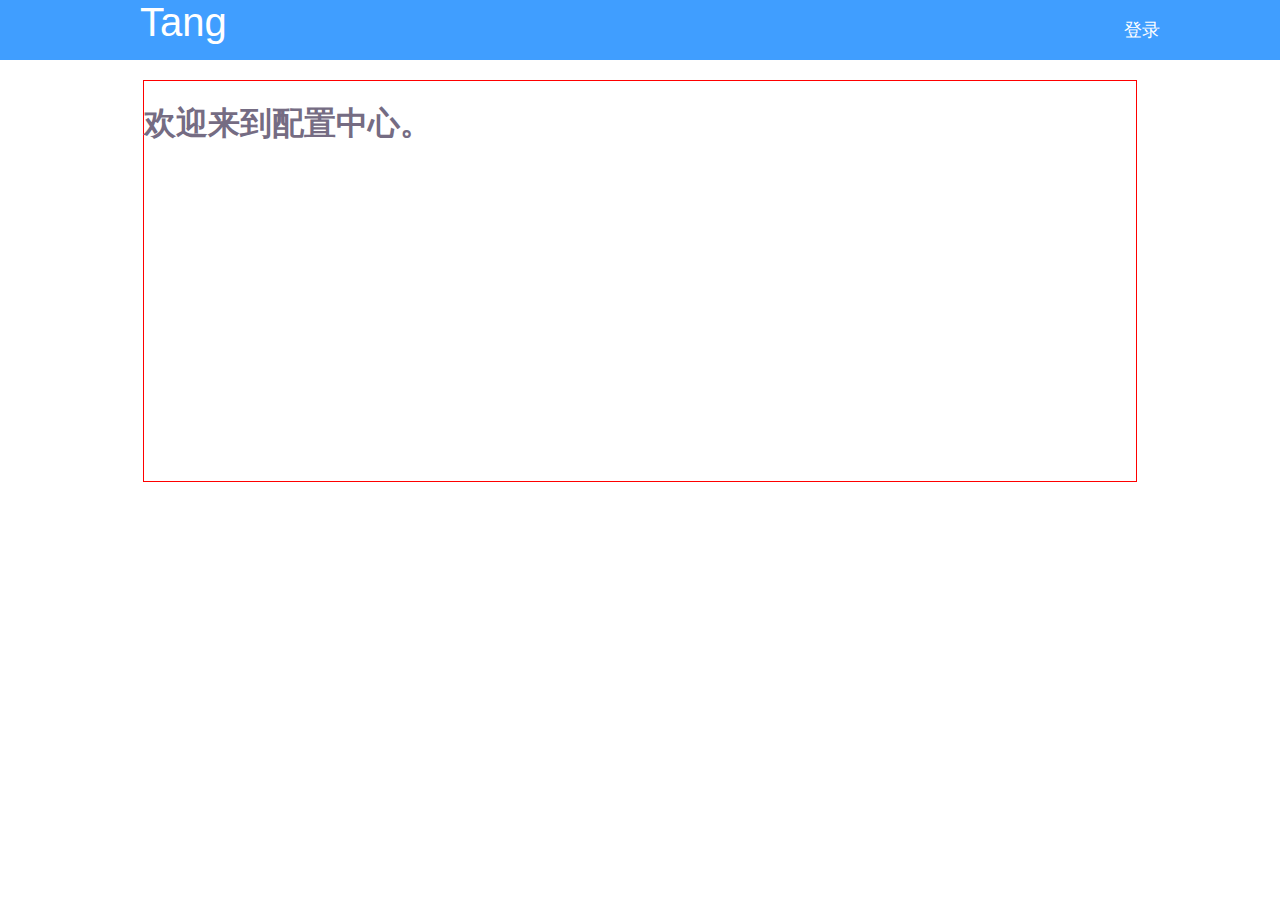
==== commit ffd05395: "代码优化，注释补全" ====
--- a/tang-web/src/main/resources/statics/index.html
+++ b/tang-web/src/main/resources/statics/index.html
@@ -1,4 +1,3 @@
-​
 <!DOCTYPE html>
 <html lang="en">
 <head>
